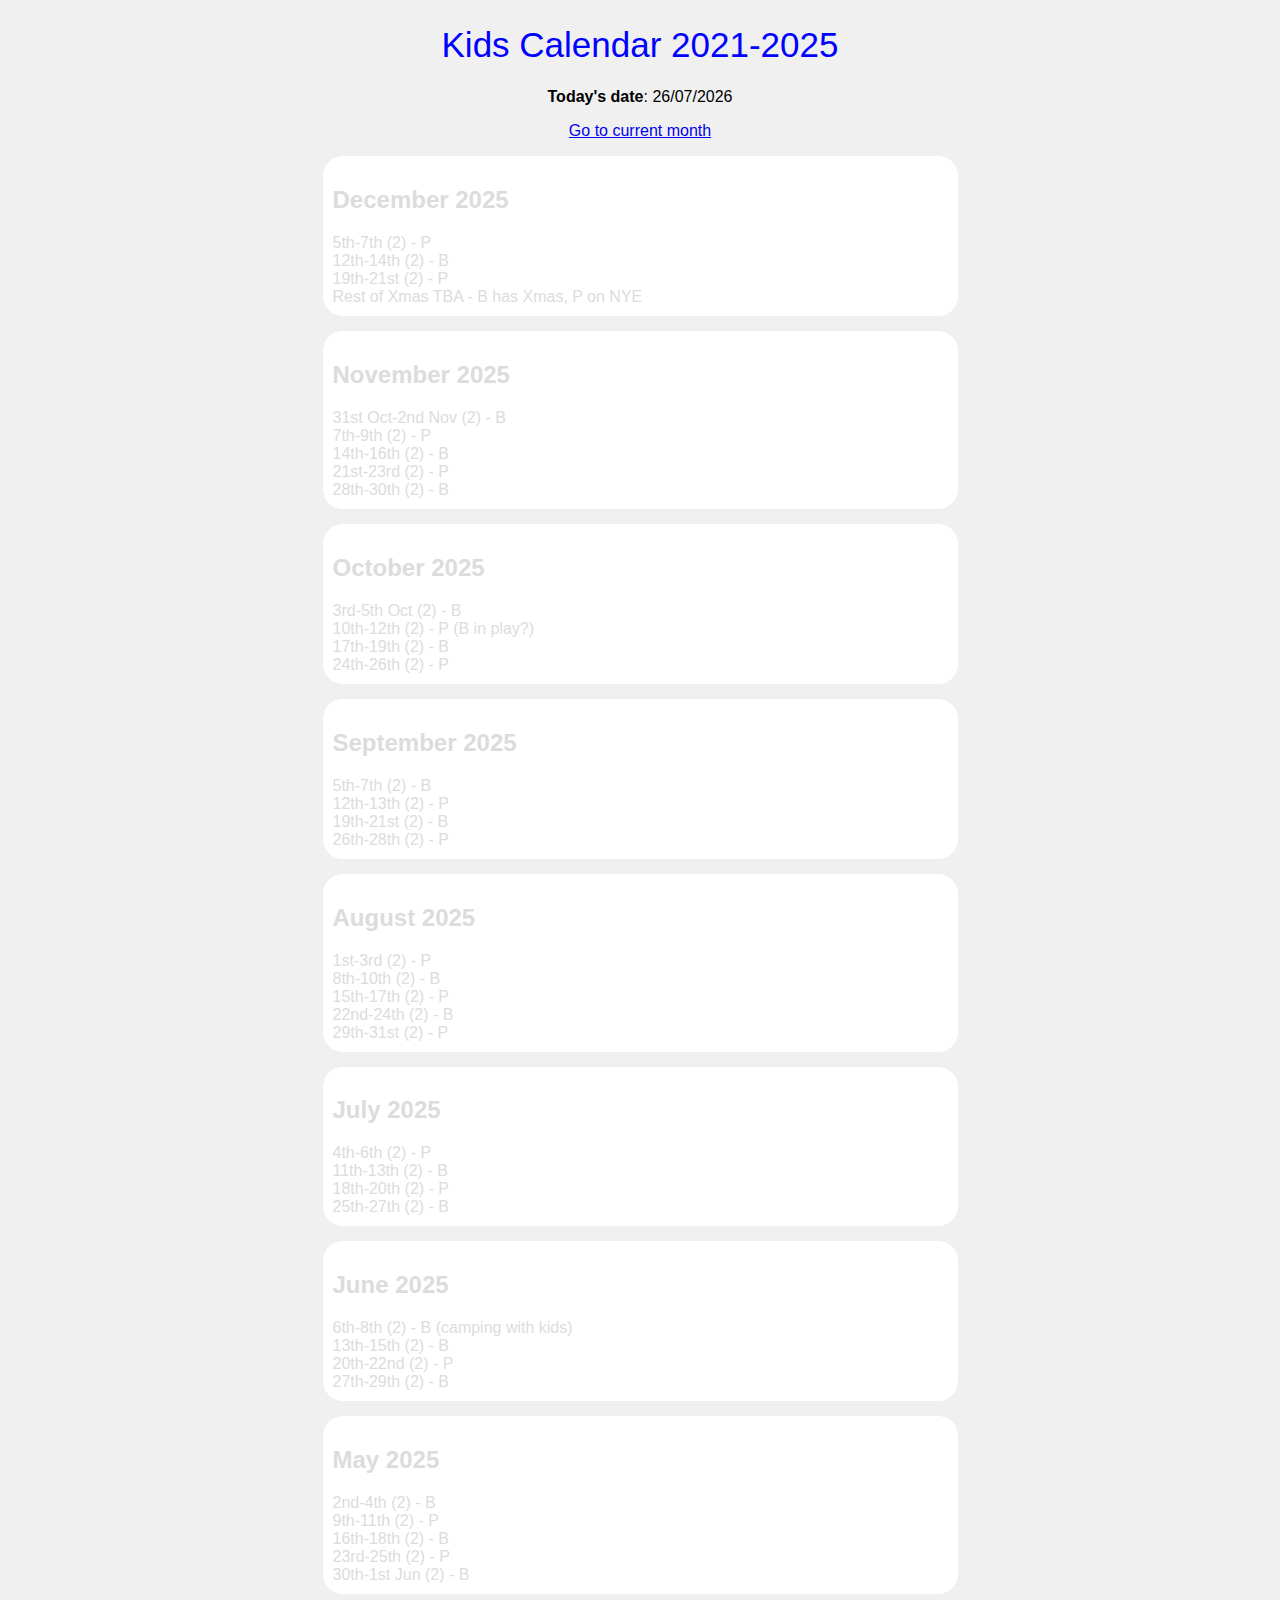
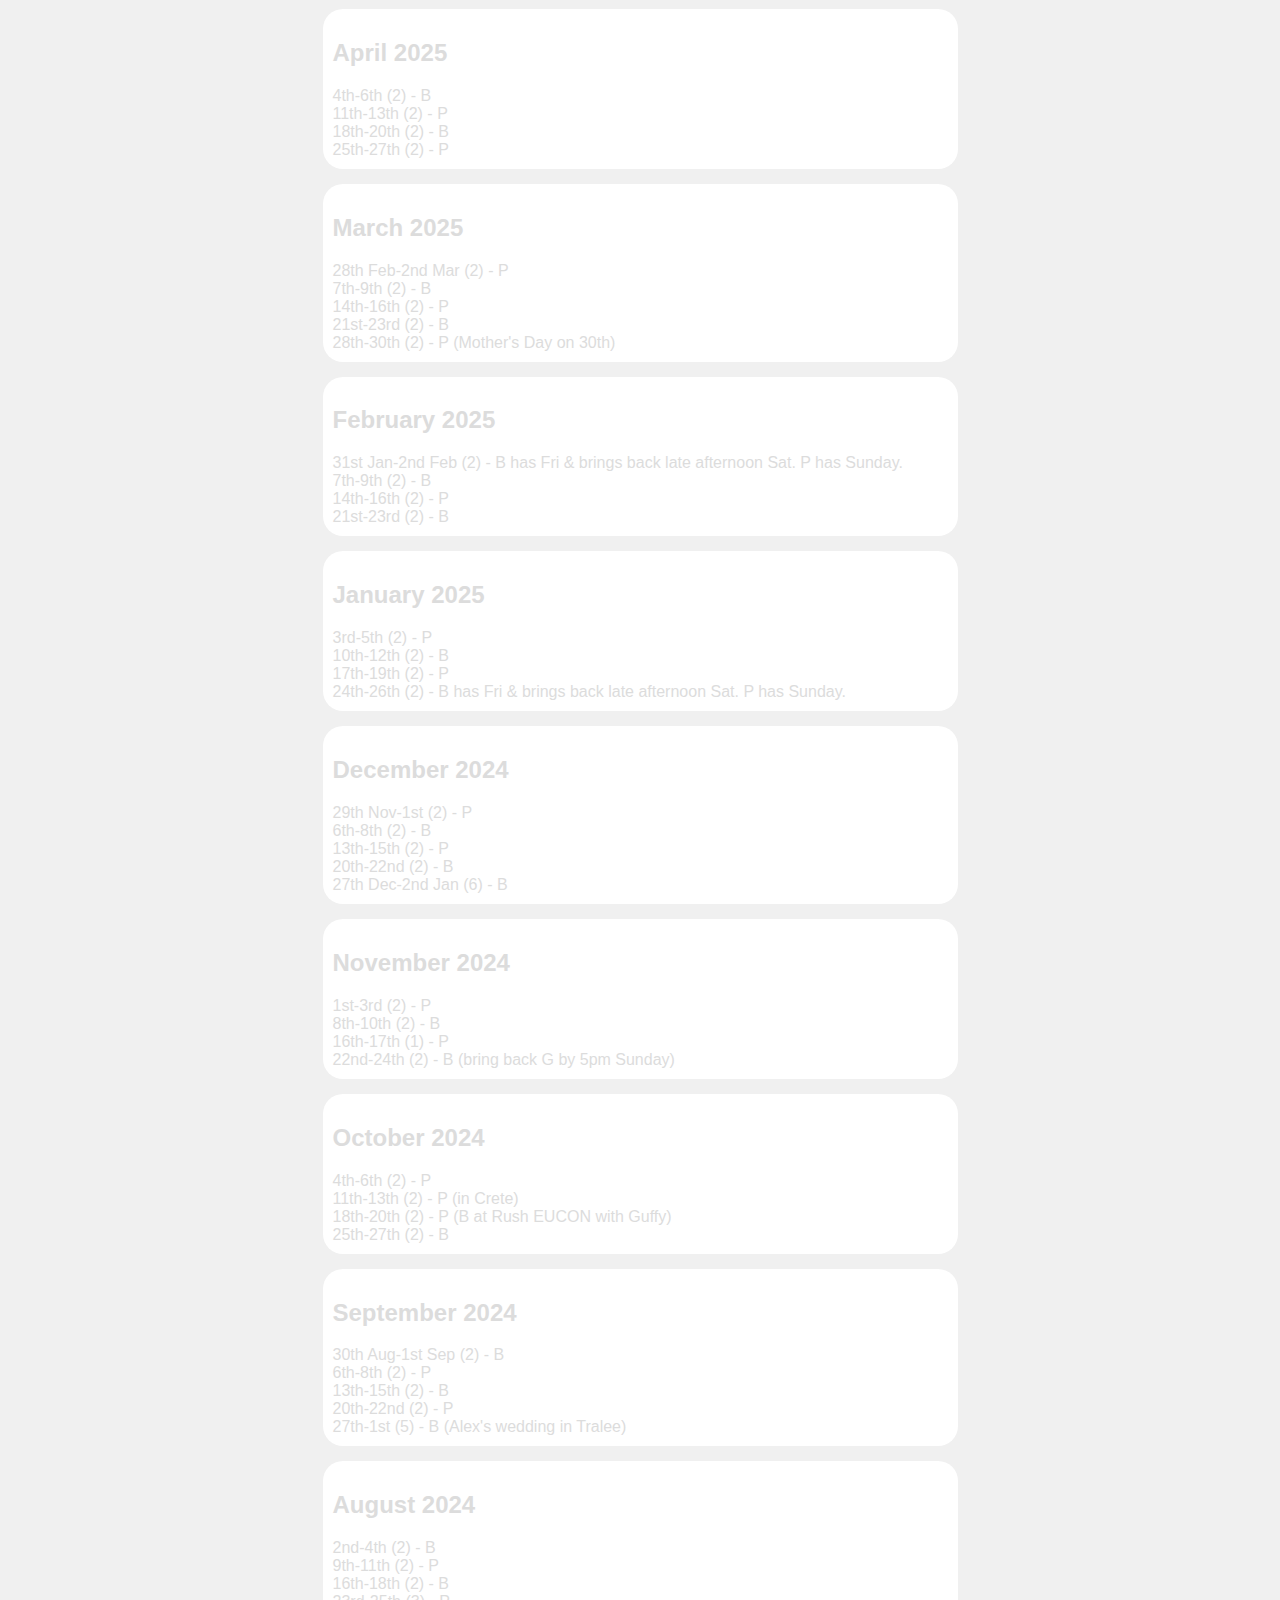
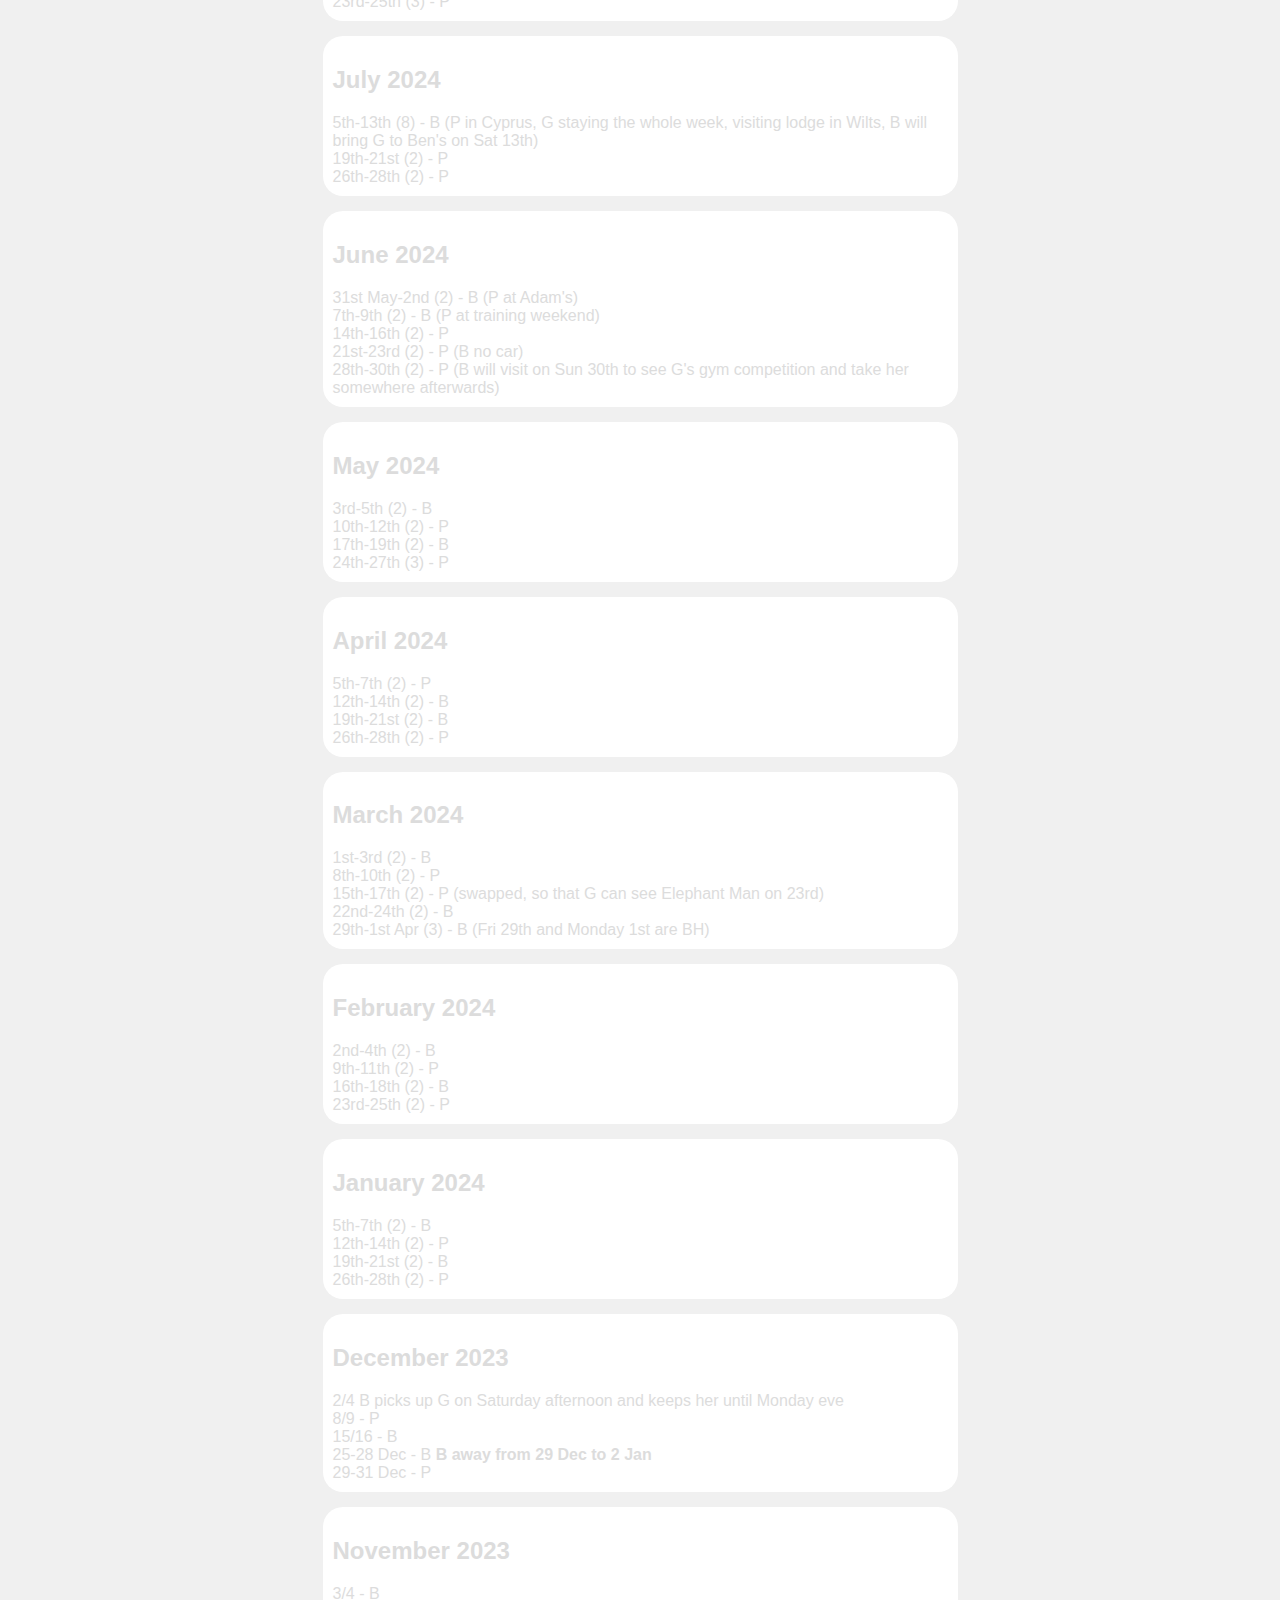
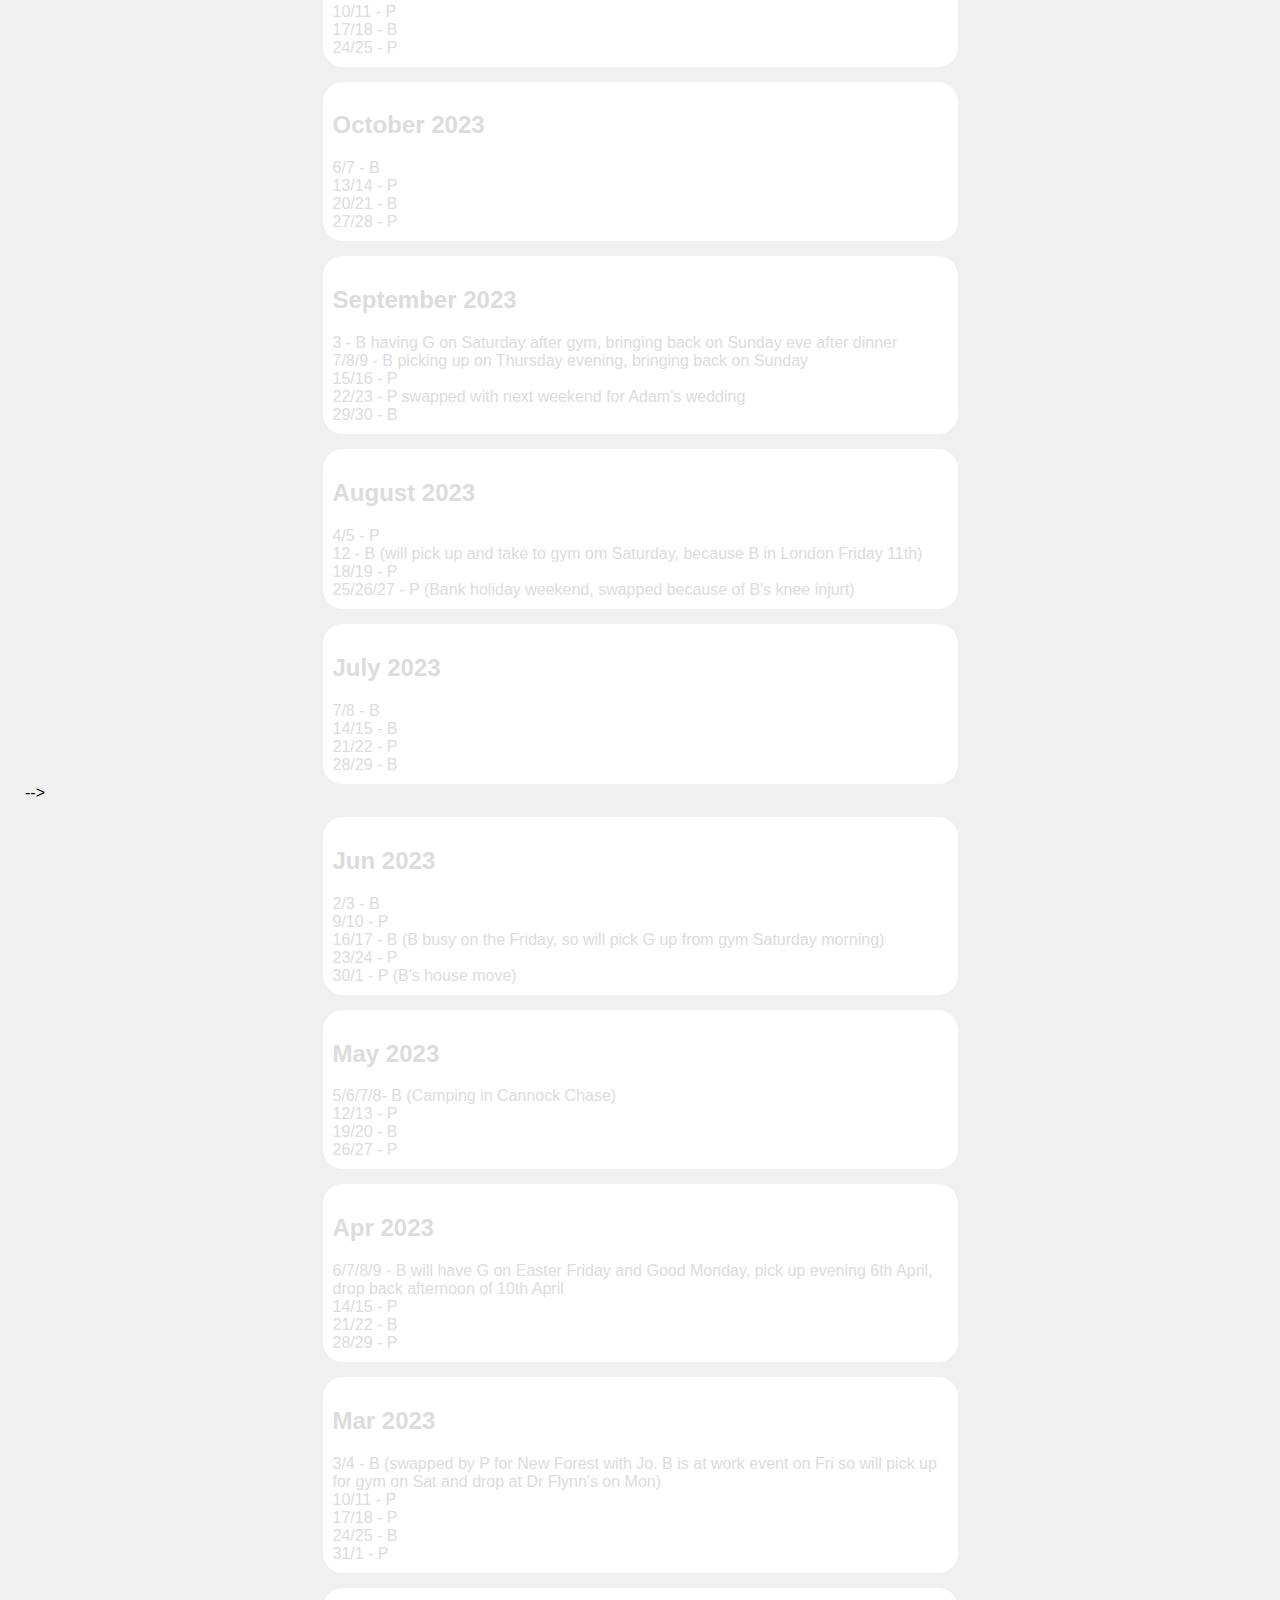
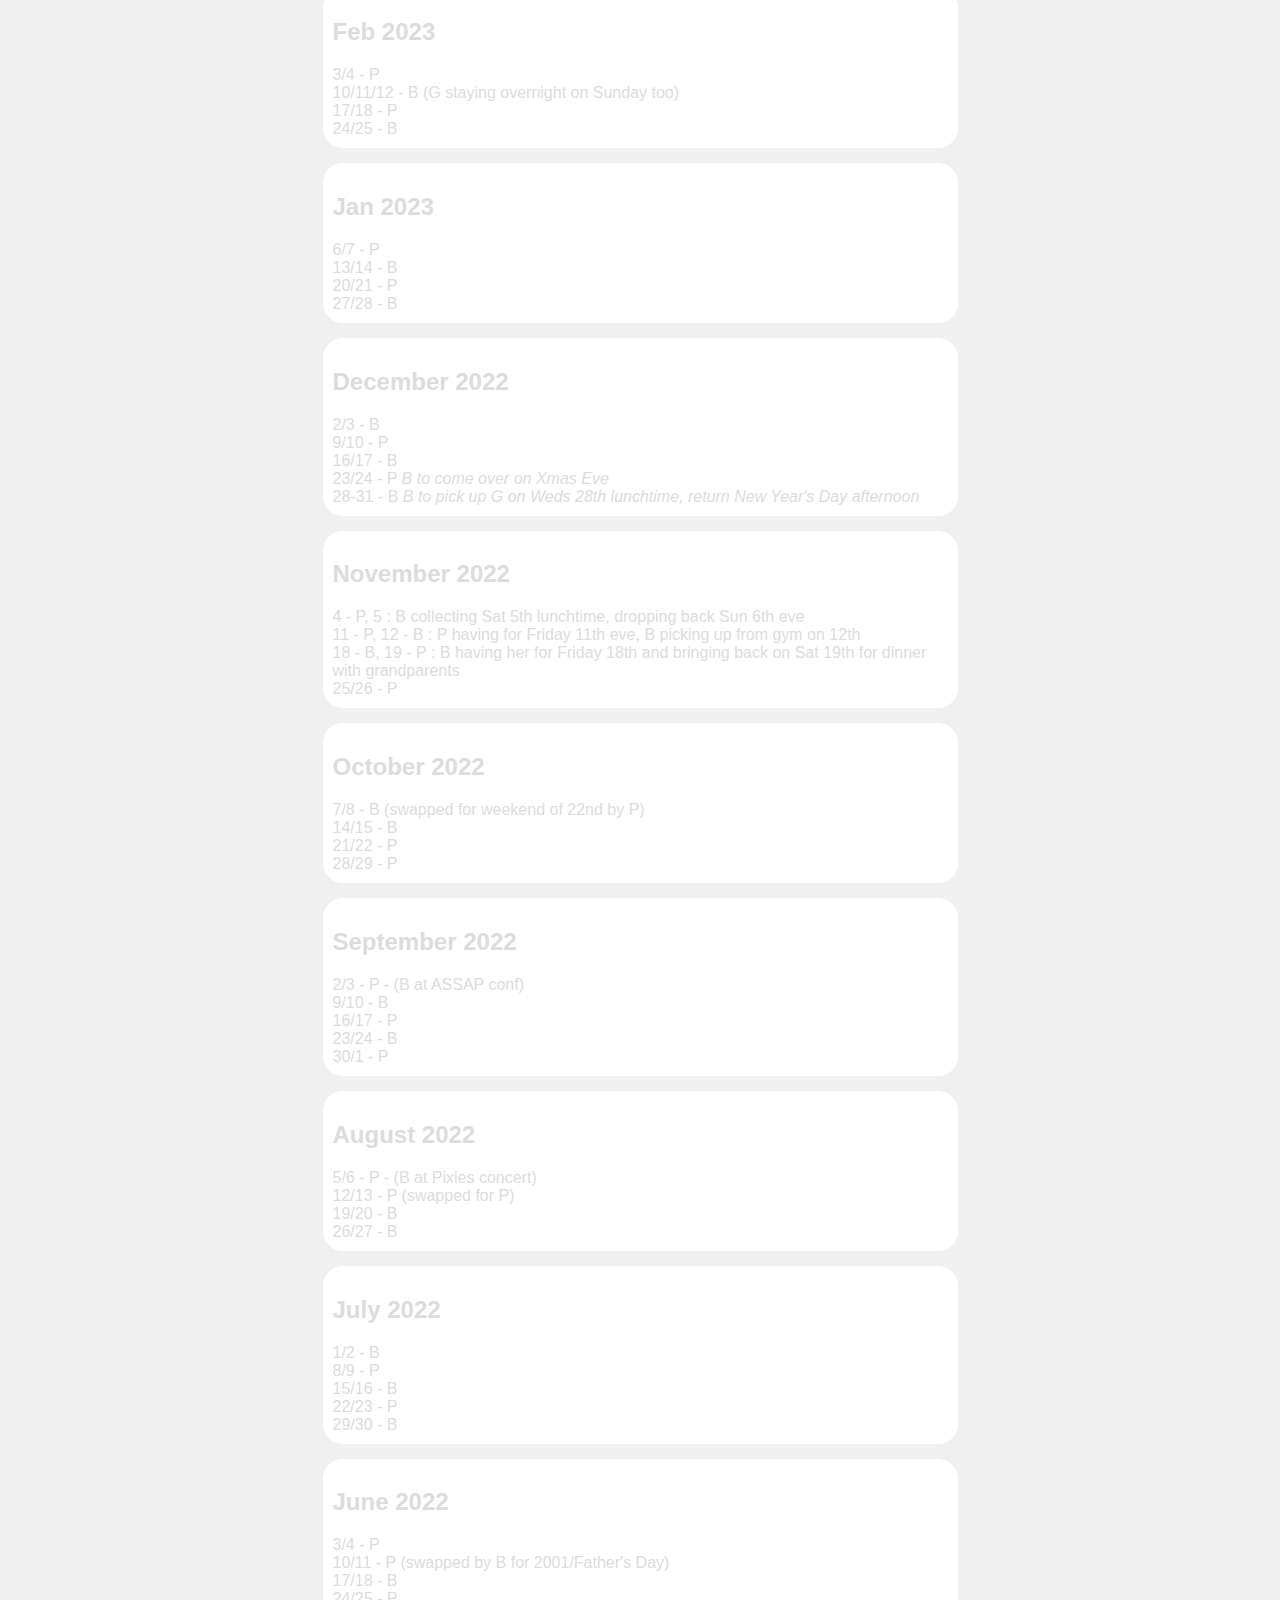
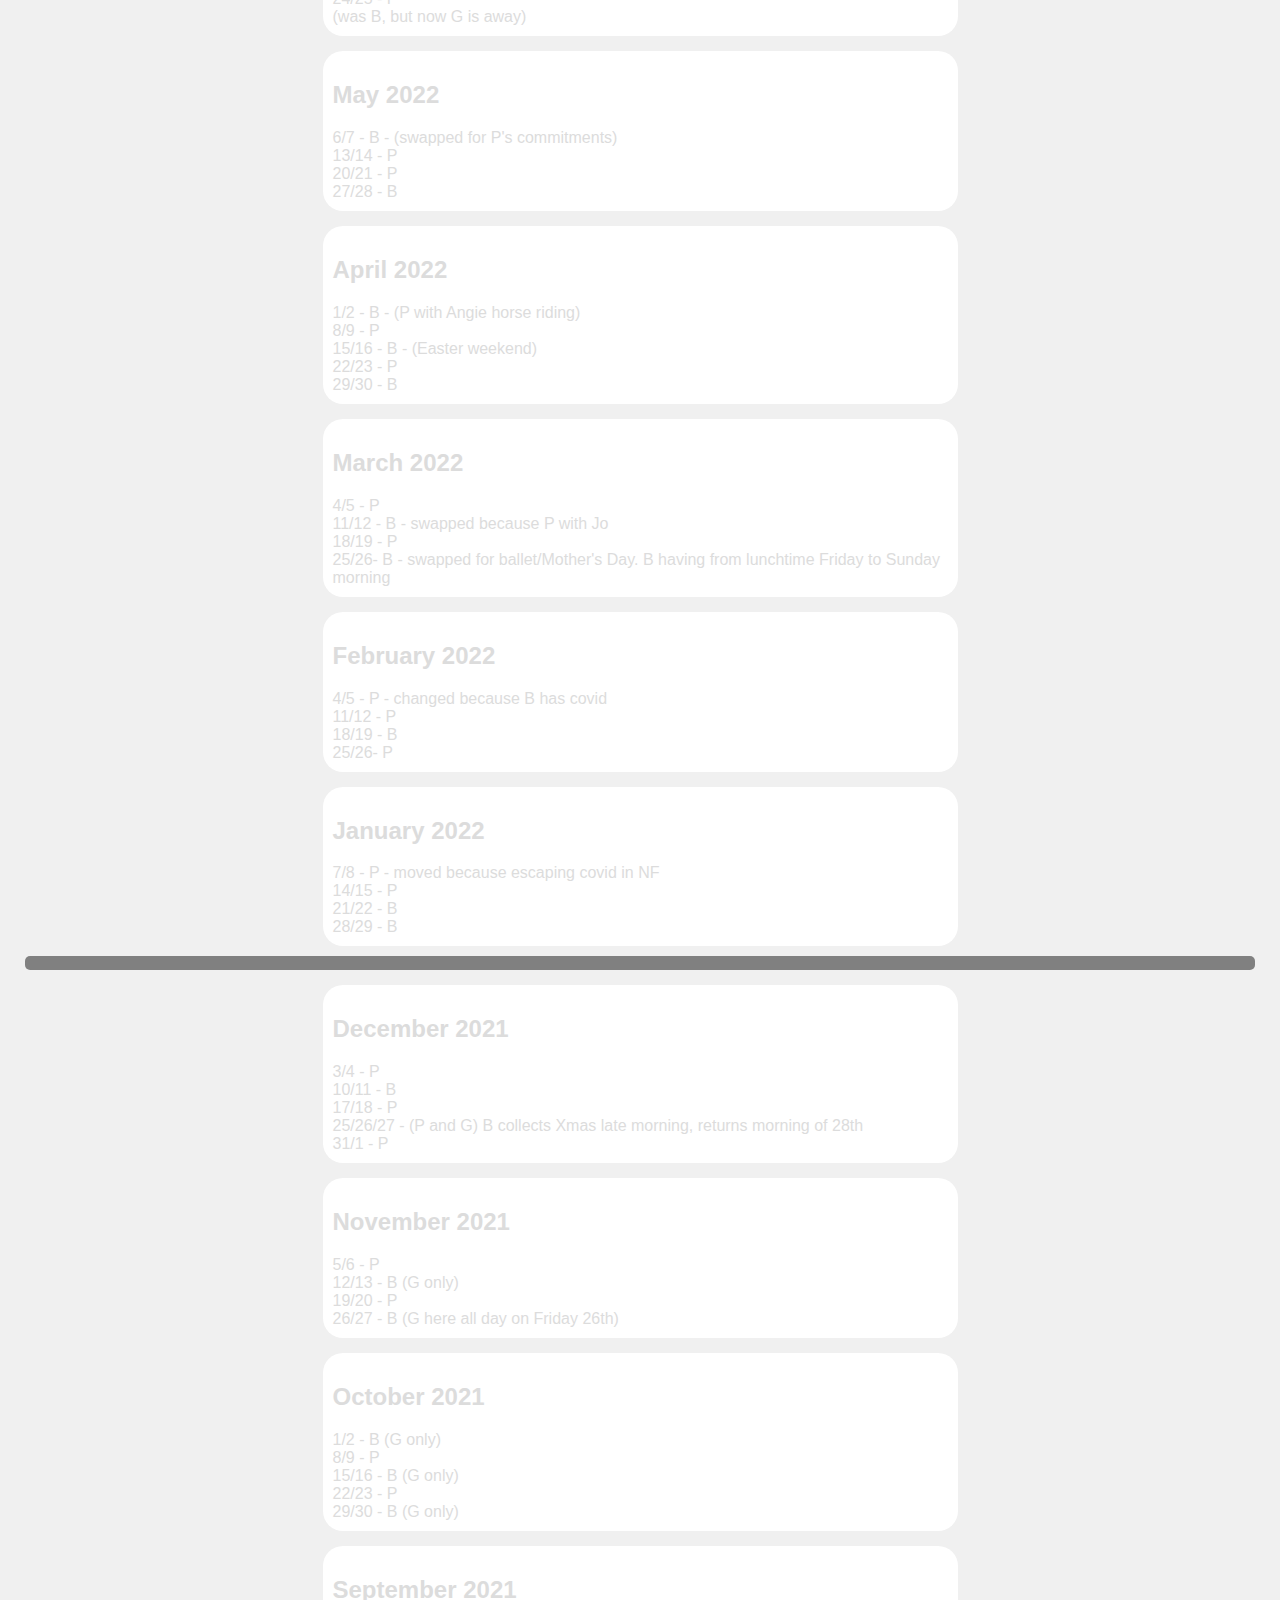
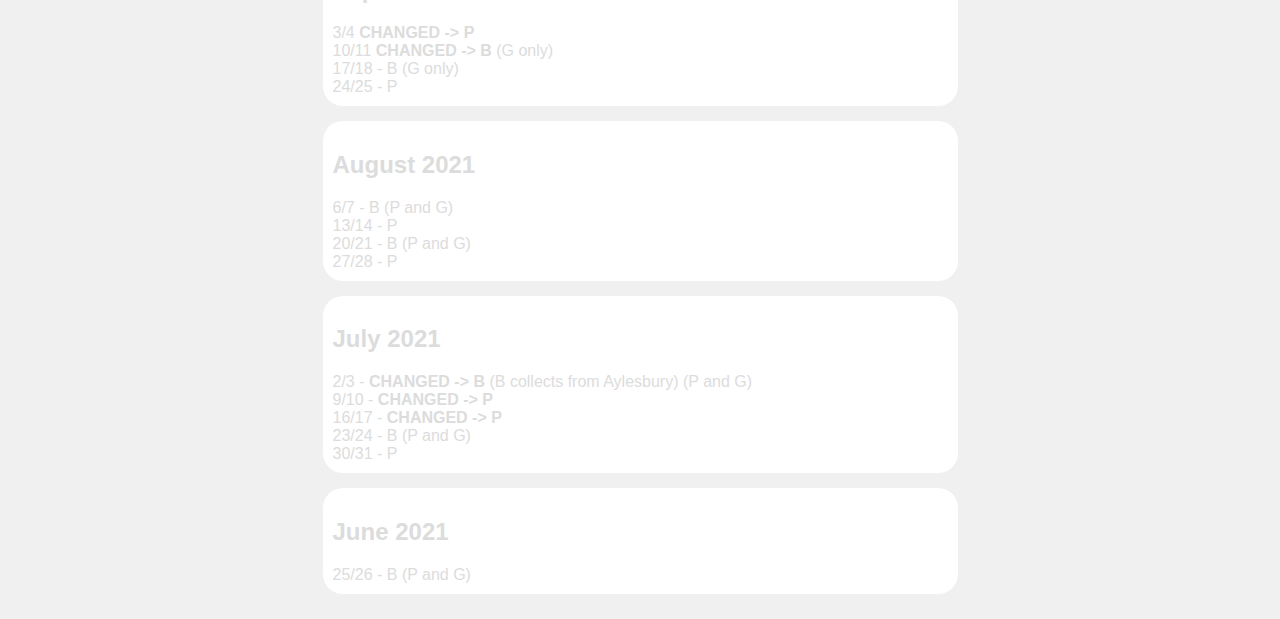
==== index.html @ b7fcb9cd "Update index.html" ====
<!DOCTYPE html>
<html lang="en" dir="ltr">
  <head>
    <meta charset="utf-8" />
    <meta name="robots" content="noindex" />
    <link rel="stylesheet" href="style.css" />
    <title>Kids Calendar 2021-2025</title>
  </head>
  <body>

    <div id="top">
      <h1 id="mainHeading">Kids Calendar 2021-2025</h1>

      <p id="currDate"></p>
  
      <p><a id="goto" href="#">Go to current month</a></p>
    </div>



    <!-- TEMPLATE
    <div id="month">
    <h2 id="YYYYMM">Month 2023</h2>
    <ul>
      <li></li>
      <li></li>
      <li></li>
      <li></li>
    </ul>
    </div>
    -->

    <div id="month">
      <h2 id="202512">December 2025</h2>
      <ul>
        <li>5th-7th (2) - P</li>
        <li>12th-14th (2) - B</li>
        <li>19th-21st (2) - P</li>
        <li>Rest of Xmas TBA - B has Xmas, P on NYE</li>
      </ul>
      </div>

    <div id="month">
      <h2 id="202511">November 2025</h2>
      <ul>
        <li>31st Oct-2nd Nov (2) - B</li>
        <li>7th-9th (2) - P</li>
        <li>14th-16th (2) - B</li>
        <li>21st-23rd (2) - P</li>
        <li>28th-30th (2) - B</li>
      </ul>
      </div>

    <div id="month">
      <h2 id="202510">October 2025</h2>
      <ul>
        <li>3rd-5th Oct (2) - B</li>
        <li>10th-12th (2) - P (B in play?)</li>
        <li>17th-19th (2) - B</li>
        <li>24th-26th (2) - P</li>
      </ul>
      </div>

    <div id="month">
      <h2 id="202509">September 2025</h2>
      <ul>
        <li>5th-7th (2) - B</li>
        <li>12th-13th (2) - P</li>
        <li>19th-21st (2) - B</li>
        <li>26th-28th (2) - P</li>
      </ul>
      </div>

    <div id="month">
      <h2 id="202508">August 2025</h2>
      <ul>
        <li>1st-3rd (2) - P</li>
        <li>8th-10th (2) - B</li>
        <li>15th-17th (2) - P</li>
        <li>22nd-24th (2) - B</li>
        <li>29th-31st (2) - P</li>
      </ul>
      </div>

    <div id="month">
      <h2 id="202507">July 2025</h2>
      <ul>
        <li>4th-6th (2) - P</li>
        <li>11th-13th (2) - B</li>
        <li>18th-20th (2) - P</li>
        <li>25th-27th (2) - B</li>
      </ul>
      </div>

    <div id="month">
      <h2 id="202506">June 2025</h2>
      <ul>
        <li>6th-8th (2) - B (camping with kids)</li>
        <li>13th-15th (2) - B</li>
        <li>20th-22nd (2) - P</li>
        <li>27th-29th (2) - B</li>
      </ul>
      </div>

    <div id="month">
      <h2 id="202505">May 2025</h2>
      <ul>
        <li>2nd-4th (2) - B</li>
        <li>9th-11th (2) - P</li>
        <li>16th-18th (2) - B</li>
        <li>23rd-25th (2) - P</li>
        <li>30th-1st Jun (2) - B</li>
      </ul>
      </div>

    <div id="month">
      <h2 id="202504">April 2025</h2>
      <ul>
        <li>4th-6th (2) - B</li>
        <li>11th-13th (2) - P</li>
        <li>18th-20th (2) - B</li>
        <li>25th-27th (2) - P</li>
      </ul>
      </div>

    <div id="month">
      <h2 id="202503">March 2025</h2>
      <ul>
        <li>28th Feb-2nd Mar (2) - P</li>
        <li>7th-9th (2) - B</li>
        <li>14th-16th (2) - P</li>
        <li>21st-23rd (2) - B</li>
        <li>28th-30th (2) - P (Mother's Day on 30th)</li>
      </ul>
      </div>

    <div id="month">
      <h2 id="202502">February 2025</h2>
      <ul>
        <li>31st Jan-2nd Feb (2) - B has Fri & brings back late afternoon Sat. P has Sunday.</li>
        <li>7th-9th (2) - B</li>
        <li>14th-16th (2) - P</li>
        <li>21st-23rd (2) - B</li>
      </ul>
      </div>

    <div id="month">
      <h2 id="202501">January 2025</h2>
      <ul>
        <li>3rd-5th (2) - P</li>
        <li>10th-12th (2) - B</li>
        <li>17th-19th (2) - P</li>
        <li>24th-26th (2) - B has Fri & brings back late afternoon Sat. P has Sunday. </li>
      </ul>
      </div>

    <div id="month">
      <h2 id="202412">December 2024</h2>
      <ul>
        <li>29th Nov-1st (2) - P</li>
        <li>6th-8th (2) - B</li>
        <li>13th-15th (2) - P</li>
        <li>20th-22nd (2) - B</li>
        <li>27th Dec-2nd Jan (6) - B</li>
      </ul>
      </div>

    <div id="month">
    <h2 id="202411">November 2024</h2>
    <ul>
      <li>1st-3rd (2) - P</li>
      <li>8th-10th (2) - B</li>
      <li>16th-17th (1) - P</li>
      <li>22nd-24th (2) - B (bring back G by 5pm Sunday)</li>
    </ul>
    </div>

    <div id="month">
      <h2 id="202410">October 2024</h2>
      <ul>
        <li>4th-6th (2) - P</li>
        <li>11th-13th (2) - P (in Crete)</li>
        <li>18th-20th (2) - P (B at Rush EUCON with Guffy)</li>
        <li>25th-27th (2) - B</li>
      </ul>
      </div>

    <div id="month">
      <h2 id="202409">September 2024</h2>
      <ul>
        <li>30th Aug-1st Sep (2) - B</li>
        <li>6th-8th (2) - P</li>
        <li>13th-15th (2) - B</li>
        <li>20th-22nd (2) - P</li>
        <li>27th-1st (5) - B (Alex's wedding in Tralee)</li>
      </ul>
      </div>

    <div id="month">
      <h2 id="202408">August 2024</h2>
      <ul>
        <li>2nd-4th (2) - B</li>
        <li>9th-11th (2) - P</li>
        <li>16th-18th (2) - B</li>
        <li>23rd-25th (3) - P</li>
      </ul>
      </div>

    <div id="month">
      <h2 id="202407">July 2024</h2>
      <ul>
        <li>5th-13th (8) - B (P in Cyprus, G staying the whole week, visiting lodge in Wilts, B will bring G to Ben's on Sat 13th)</li>
        <li>19th-21st (2) - P</li>
        <li>26th-28th (2) - P</li>
      </ul>
      </div>

    <div id="month">
      <h2 id="202406">June 2024</h2>
      <ul>
        <li>31st May-2nd (2) - B (P at Adam's)</li>
        <li>7th-9th (2) - B (P at training weekend)</li>
        <li>14th-16th (2) - P</li>
        <li>21st-23rd (2) - P (B no car)</li>
        <li>28th-30th (2) - P (B will visit on Sun 30th to see G's gym competition and take her somewhere afterwards)</li>
      </ul>
      </div>

    <div id="month">
      <h2 id="202405">May 2024</h2>
      <ul>
        <li>3rd-5th (2) - B</li>
        <li>10th-12th (2) - P</li>
        <li>17th-19th (2) - B</li>
        <li>24th-27th (3) - P</li>
      </ul>
      </div>

    <div id="month">
      <h2 id="202404">April 2024</h2>
      <ul>
        <li>5th-7th (2) - P</li>
        <li>12th-14th (2) - B</li>
        <li>19th-21st (2) - B</li>
        <li>26th-28th (2) - P</li>
      </ul>
      </div>

    <div id="month">
      <h2 id="202403">March 2024</h2>
      <ul>
        <li>1st-3rd (2) - B</li>
        <li>8th-10th (2) - P</li>
        <li>15th-17th (2) - P (swapped, so that G can see Elephant Man on 23rd)</li>
        <li>22nd-24th (2) - B </li>
        <li>29th-1st Apr (3) - B (Fri 29th and Monday 1st are BH)</li>
      </ul>
      </div>

    <div id="month">
      <h2 id="202402">February 2024</h2>
      <ul>
        <li>2nd-4th (2) - B</li>
        <li>9th-11th (2) - P</li>
        <li>16th-18th (2) - B</li>
        <li>23rd-25th (2) - P</li>
      </ul>
      </div>

    <div id="month">
      <h2 id="202401">January 2024</h2>
      <ul>
        <li>5th-7th (2) - B</li>
        <li>12th-14th (2) - P</li>
        <li>19th-21st (2) - B</li>
        <li>26th-28th (2) - P</li>
      </ul>
      </div>

    <div id="month">
      <h2 id="202312">December 2023</h2>
      <ul>
        <li>2/4 B picks up G on Saturday afternoon and keeps her until Monday eve</li>
        <li>8/9 - P</li>
        <li>15/16 - B</li>
        <li>25-28 Dec - B <strong>B away from 29 Dec to 2 Jan</strong></li>
        <li>29-31 Dec - P</li>
      </ul>
      </div>

    <div id="month">
      <h2 id="202311">November 2023</h2>
      <ul>
        <li>3/4 - B</li>
        <li>10/11 - P</li>
        <li>17/18 - B</li>
        <li>24/25 - P</li>
      </ul>
      </div>

    <div id="month">
      <h2 id="202310">October 2023</h2>
      <ul>
        <li>6/7 - B</li>
        <li>13/14 - P</li>
        <li>20/21 - B</li>
        <li>27/28 - P</li>
      </ul>
      </div>

    <div id="month">
      <h2 id="202309">September 2023</h2>
      <ul>
        <li>3 - B having G on Saturday after gym, bringing back on Sunday eve after dinner</li>
        <li>7/8/9 - B picking up on Thursday evening, bringing back on Sunday</li>
        <li>15/16 - P</li>
        <li>22/23 - P swapped with next weekend for Adam's wedding</li>
        <li>29/30 - B </li>
      </ul>
      </div>

    <div id="month">
      <h2 id="202308">August 2023</h2>
      <ul>
        <li>4/5 - P</li>
        <li>12 - B (will pick up and take to gym om Saturday, because B in London Friday 11th)</li>
        <li>18/19 - P</li>
        <li>25/26/27 - P (Bank holiday weekend, swapped because of B's knee injurt)</li>
      </ul>
      </div>

    <div id="month">
    <h2 id="202307">July 2023</h2>
    <ul>
      <li>7/8 - B</li>
      <li>14/15 - B</li>
      <li>21/22 - P</li>
      <li>28/29 - B</li>
    </ul>
    </div>
    -->

    <div id="month">
      <h2 id="202306">Jun 2023</h2>
      <ul>
        <li>2/3 - B</li>
        <li>9/10 - P</li>
        <li>16/17 - B (B busy on the Friday, so will pick G up from gym Saturday morning)</li>
        <li>23/24 - P</li>
        <li>30/1 - P (B's house move)</li>
      </ul>
    </div> 

    <div id="month">
      <h2 id="202305">May 2023</h2>
      <ul>
        <li>5/6/7/8- B (Camping in Cannock Chase)</li>
        <li>12/13 - P</li>
        <li>19/20 - B</li>
        <li>26/27 - P</li>
      </ul>
    </div> 

    <div id="month">
      <h2 id="202304">Apr 2023</h2>
      <ul>
        <li>6/7/8/9 - B will have G on Easter Friday and Good Monday, pick up evening 6th April, drop back afternoon of 10th April</li>
        <li>14/15 - P</li>
        <li>21/22 - B</li>
        <li>28/29 - P</li>
      </ul>
    </div> 

    <div id="month">
      <h2 id="202303">Mar 2023</h2>
      <ul>
        <li>3/4 - B (swapped by P for New Forest with Jo. B is at work event on Fri so will pick up for gym on Sat and drop at Dr Flynn's on Mon)</li>
        <li>10/11 - P</li>
        <li>17/18 - P</li>
        <li>24/25 - B</li>
        <li>31/1 - P</li>
      </ul>
    </div> 

    <div id="month">
      <h2 id="202302">Feb 2023</h2>
      <ul>
        <li>3/4 - P</li>
        <li>10/11/12 - B (G staying overnight on Sunday too)</li> 
        <li>17/18 - P</li> 
        <li>24/25 - B</li>
      </ul>
    </div> 

    <div id="month">
      <h2 id="202301">Jan 2023</h2>
      <ul>
        <li>6/7 - P</li>
        <li>13/14 - B</li>
        <li>20/21 - P</li>
        <li>27/28 - B</li>
      </ul>
    </div>   

    <div id="month">
      <h2 id="202212">December 2022</h2>
      <ul>
        <li>2/3 - B</li>
        <li>9/10 - P</li>
        <li>16/17 - B</li>
        <li>23/24 - P <em>B to come over on Xmas Eve</em></li>
        <li>28-31 - B <em>B to pick up G on Weds 28th lunchtime, return New Year's Day afternoon</em></li>
      </ul>
    </div>   

    <div id="month">
      <h2 id="202211">November 2022</h2>
      <ul>
        <li>4 - P, 5 : B collecting Sat 5th lunchtime, dropping back Sun 6th eve</li>
        <li>11 - P, 12 - B : P having for Friday 11th eve, B picking up from gym on 12th</li>
        <li>18 - B, 19 - P : B having her for Friday 18th and bringing back on Sat 19th for dinner with grandparents</li>
        <li>25/26 - P</li>
      </ul>
    </div>        

    <div id="month">
      <h2 id="202210">October 2022</h2>
      <ul>
        <li>7/8 - B (swapped for weekend of 22nd by P)</li> 
        <li>14/15 - B</li>
        <li>21/22 - P</li>
        <li>28/29 - P</li>
      </ul>
    </div>       

    <div id="month">
      <h2 id="202209">September 2022</h2>
      <ul>
        <li>2/3 - P - (B at ASSAP conf)</li>
        <li>9/10 - B</li>
        <li>16/17 - P</li>
        <li>23/24 - B</li>
        <li>30/1 - P</li>
      </ul>
    </div>    

    <div id="month">
      <h2 id="202208">August 2022</h2>
      <ul>
        <li>5/6 - P - (B at Pixies concert)</li>
        <li>12/13 - P (swapped for P)</li>
        <li>19/20 - B</li>
        <li>26/27 - B</li>
      </ul>
    </div>    

    <div id="month">
      <h2 id="202207">July 2022</h2>
      <ul>
        <li>1/2 - B</li>
        <li>8/9 - P</li>
        <li>15/16 - B</li>
        <li>22/23 - P</li>
        <li>29/30 - B</li>
      </ul>
    </div>

    <div id="month">
    <h2 id="202206">June 2022</h2>
    <ul>
      <li>3/4 - P</li>
      <li>10/11 - P (swapped by B for 2001/Father's Day)</li>
      <li>17/18 - B</li>
      <li>24/25 - P</li>(was B, but now G is away)
    </ul>
    </div>

    <div id="month" >
    <h2 id="202205">May 2022</h2>
    <ul>
      <li>6/7 - B - (swapped for P's commitments)</li>
      <li>13/14 - P</li>
      <li>20/21 - P</li>
      <li>27/28 - B</li>
    </ul>   
    </div> 

    <div id="month">
    <h2 id="202204">April 2022</h2>
    <ul>
      <li>1/2 - B - (P with Angie horse riding)</li>
      <li>8/9 - P</li>
      <li>15/16 - B - (Easter weekend)</li>
      <li>22/23 - P</li>
      <li>29/30 - B</li>
    </ul>    
    </div>

    <div id="month">
    <h2 id="202203">March 2022</h2>
    <ul>
      <li>4/5 - P</li>
      <li>11/12 - B - swapped because P with Jo</li>
      <li>18/19 - P</li>
      <li>25/26- B - swapped for ballet/Mother's Day. B having from lunchtime Friday to Sunday morning</li>
    </ul>
    </div>

    <div id="month">
    <h2 id="202202">February 2022</h2>
    <ul>
      <li>4/5 - P - changed because B has covid</li>
      <li>11/12 - P</li>
      <li>18/19 - B</li>
      <li>25/26- P</li>
    </ul>
    </div>


    <div id="month">
    <h2 id="202201">January 2022</h2>
    <ul>
      <li>7/8 - P - moved because escaping covid in NF</li>
      <li>14/15 - P</li>
      <li>21/22 - B</li>
      <li>28/29 - B</li>
    </ul>
    </div>

    <hr/>

    <div id="month">
    <h2 id="202112">December 2021</h2>
    <ul>
      <li>3/4 - P</li>
      <li>10/11 - B</li>
      <li>17/18 - P</li>
      <li>
        25/26/27 - (P and G) B collects Xmas late morning, returns morning of
        28th
      </li>
      <li>31/1 - P</li>
    </ul>
    </div>

    <div id="month">
    <h2 id="202111">November 2021</h2>
    <ul>
      <li>5/6 - P</li>
      <li>12/13 - B (G only)</li>
      <li>19/20 - P</li>
      <li>26/27 - B (G here all day on Friday 26th)</li>
    </ul>
    </div>

    <div id="month">
    <h2 id="202110">October 2021</h2>
    <ul>
      <li>1/2 - B (G only)</li>
      <li>8/9 - P</li>
      <li>15/16 - B (G only)</li>
      <li>22/23 - P</li>
      <li>29/30 - B (G only)</li>
    </ul>
    </div>

    <div id="month">
    <h2 id="202109"">September 2021</h2>
    <ul>
      <li>3/4 <strong>CHANGED -> P </strong></li>
      <li>10/11 <strong>CHANGED -> B </strong>(G only)</li>
      <li>17/18 - B (G only)</li>
      <li>24/25 - P</li>
    </ul>
    </div>

    <div id="month">
    <h2 id="202108">August 2021</h2>
    <ul>
      <li>6/7 - B (P and G)</li>
      <li>13/14 - P</li>
      <li>20/21 - B (P and G)</li>
      <li>27/28 - P</li>
    </ul>
    </div>

    <div id="month">
    <h2 id="202107">July 2021</h2>
    <ul>
      <li>
        2/3 - <strong>CHANGED -> B</strong> (B collects from Aylesbury) (P and
        G)
      </li>
      <li>9/10 - <strong>CHANGED -> P</strong></li>
      <li>16/17 - <strong>CHANGED -> P</strong></li>
      <li>23/24 - B (P and G)</li>
      <li>30/31 - P</li>
    </ul>
    </div>

    <div id="month">
    <h2 id="202106">June 2021</h2>
    <ul>
      <li>25/26 - B (P and G)</li>
    </ul>
  </div>

    <script>
      const n = new Date();
      const y = n.getFullYear();
      const m = String(n.getMonth() + 1).padStart(2, '0');

      const d = n.getDate();
      document.getElementById("currDate").innerHTML = `<strong>Today's date</strong>: ${d}/${m}/${y}`;
      //document.getElementById("mainHeading").innerHTML = `Kids Calendar 2021-${y}`;
      const currMonth = `${y}${m}`

      const gotoLink = document.getElementById("goto").href=`#${currMonth}`
      console.log(gotoLink)

      let allMonths = []

      let elements = document.querySelectorAll('h2');
      for (let elem of elements) {
        allMonths.push(parseInt(elem.id))
      }

      console.dir(allMonths)
      console.log(currMonth)

      for (let month of allMonths) {
        const monthDiv = document.getElementById(month).parentElement

        if(month === parseInt(currMonth)) {
          monthDiv.className = "current"
        }
        else if(month < parseInt(currMonth)) {         
          monthDiv.className = "past"
        } else {
          const monthDiv = document.getElementById(month).parentElement
          monthDiv.className = "future"          
        }
      }

      //console.dir(allMonths)
    </script>
  </body>
</html>
---- style.css ----
/* Applies to the entire body of the HTML document (except where overridden by more specific
selectors). */
body {
  margin: 25px;
  background-color: rgb(240, 240, 240);
  font-family: arial, sans-serif;
  font-size: 16px;
}

h1 {
  font-size: 35px;
  font-weight: normal;
  margin-top: 5px;
  color: blue;
}

h2 {
  color: inherit;
}

ul {
  list-style-type: none;
  margin: 0;
  padding: 0;
  color: inherit;
}

ul > li {
  color: inherit;
}

#top {
  text-align: center;
}

#month {
  margin: auto;
  padding: 10px;
  background: #fff;
  width: 50%;
  height: 100%;
  border-radius: 20px;
  margin-top: 15px;
}

/* Applies to all elements with <... class="someclass"> specified. */
.past {
  color: gainsboro;
}

.future {
  color: grey;
}

.current {
  color: blue;
  border: solid blue;
}

hr {
  border: 7px solid gray;
  border-radius: 5px;
  margin-top: 10px;
}
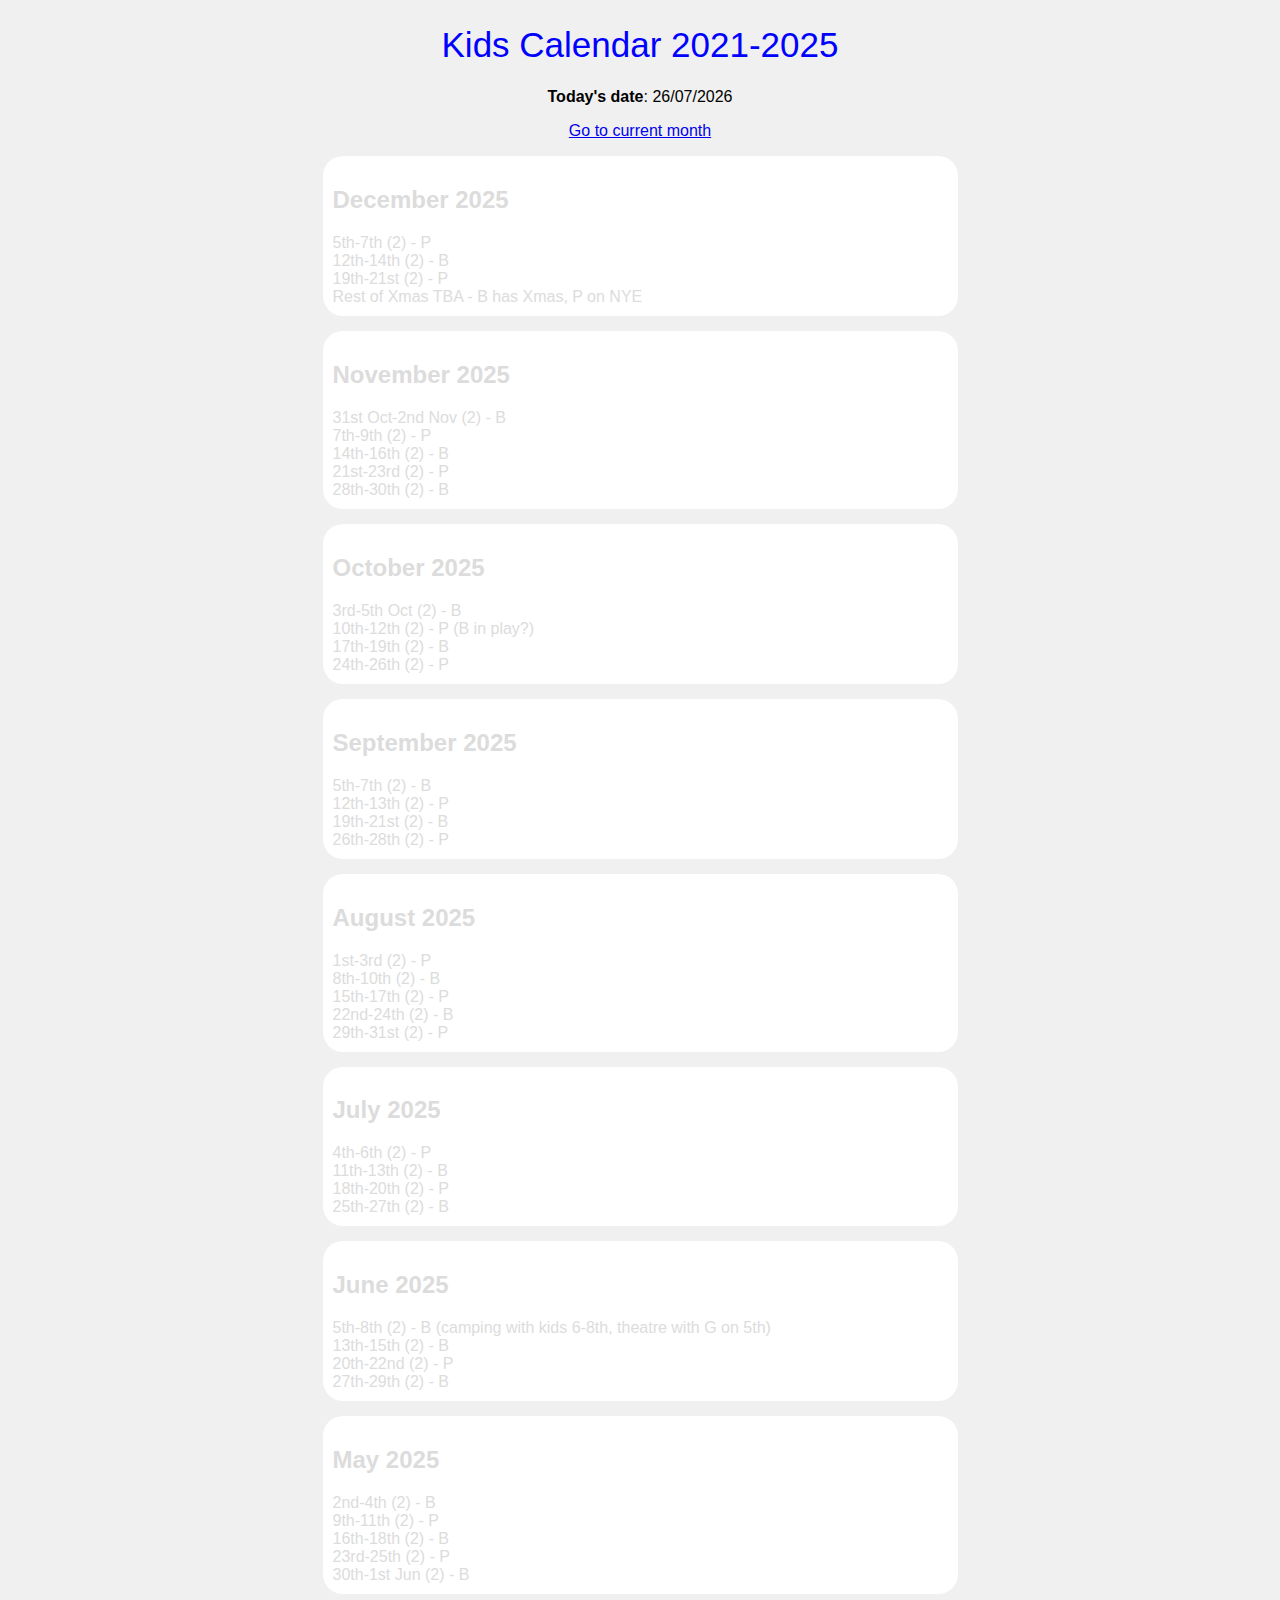
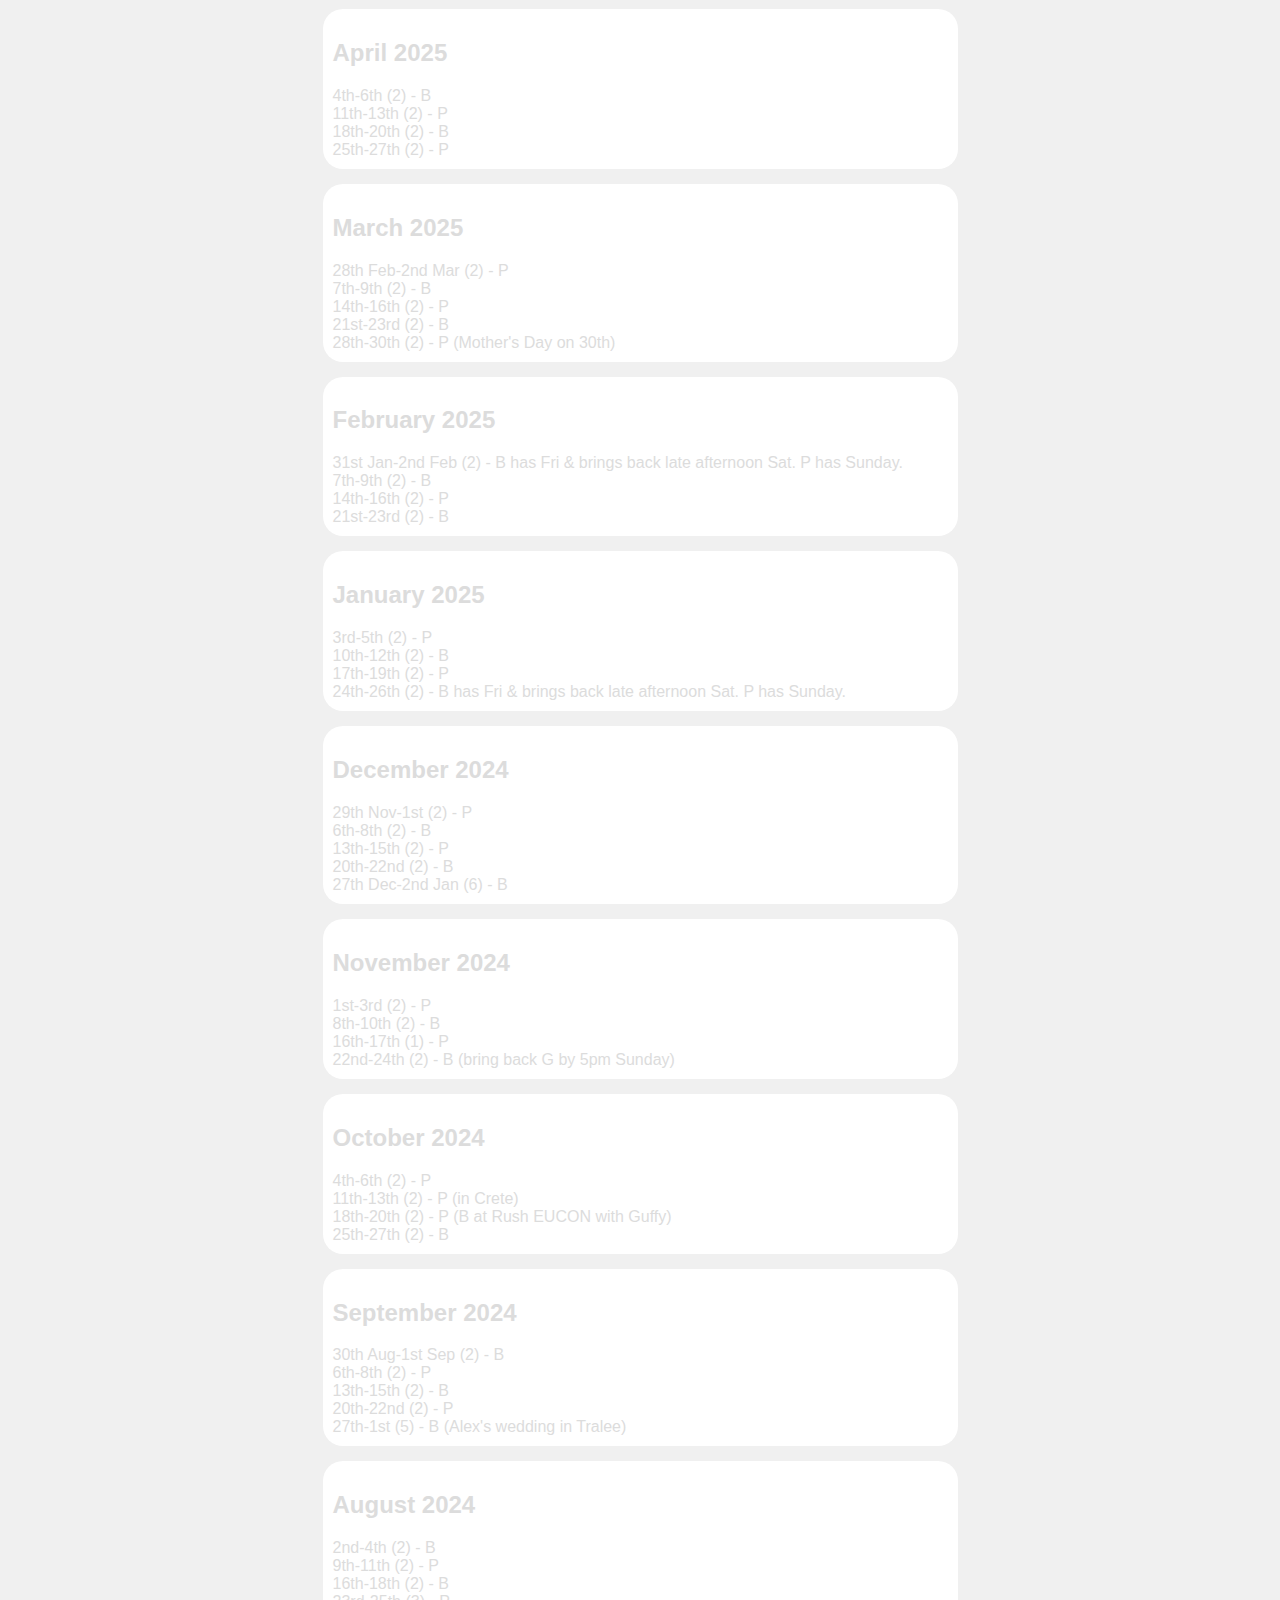
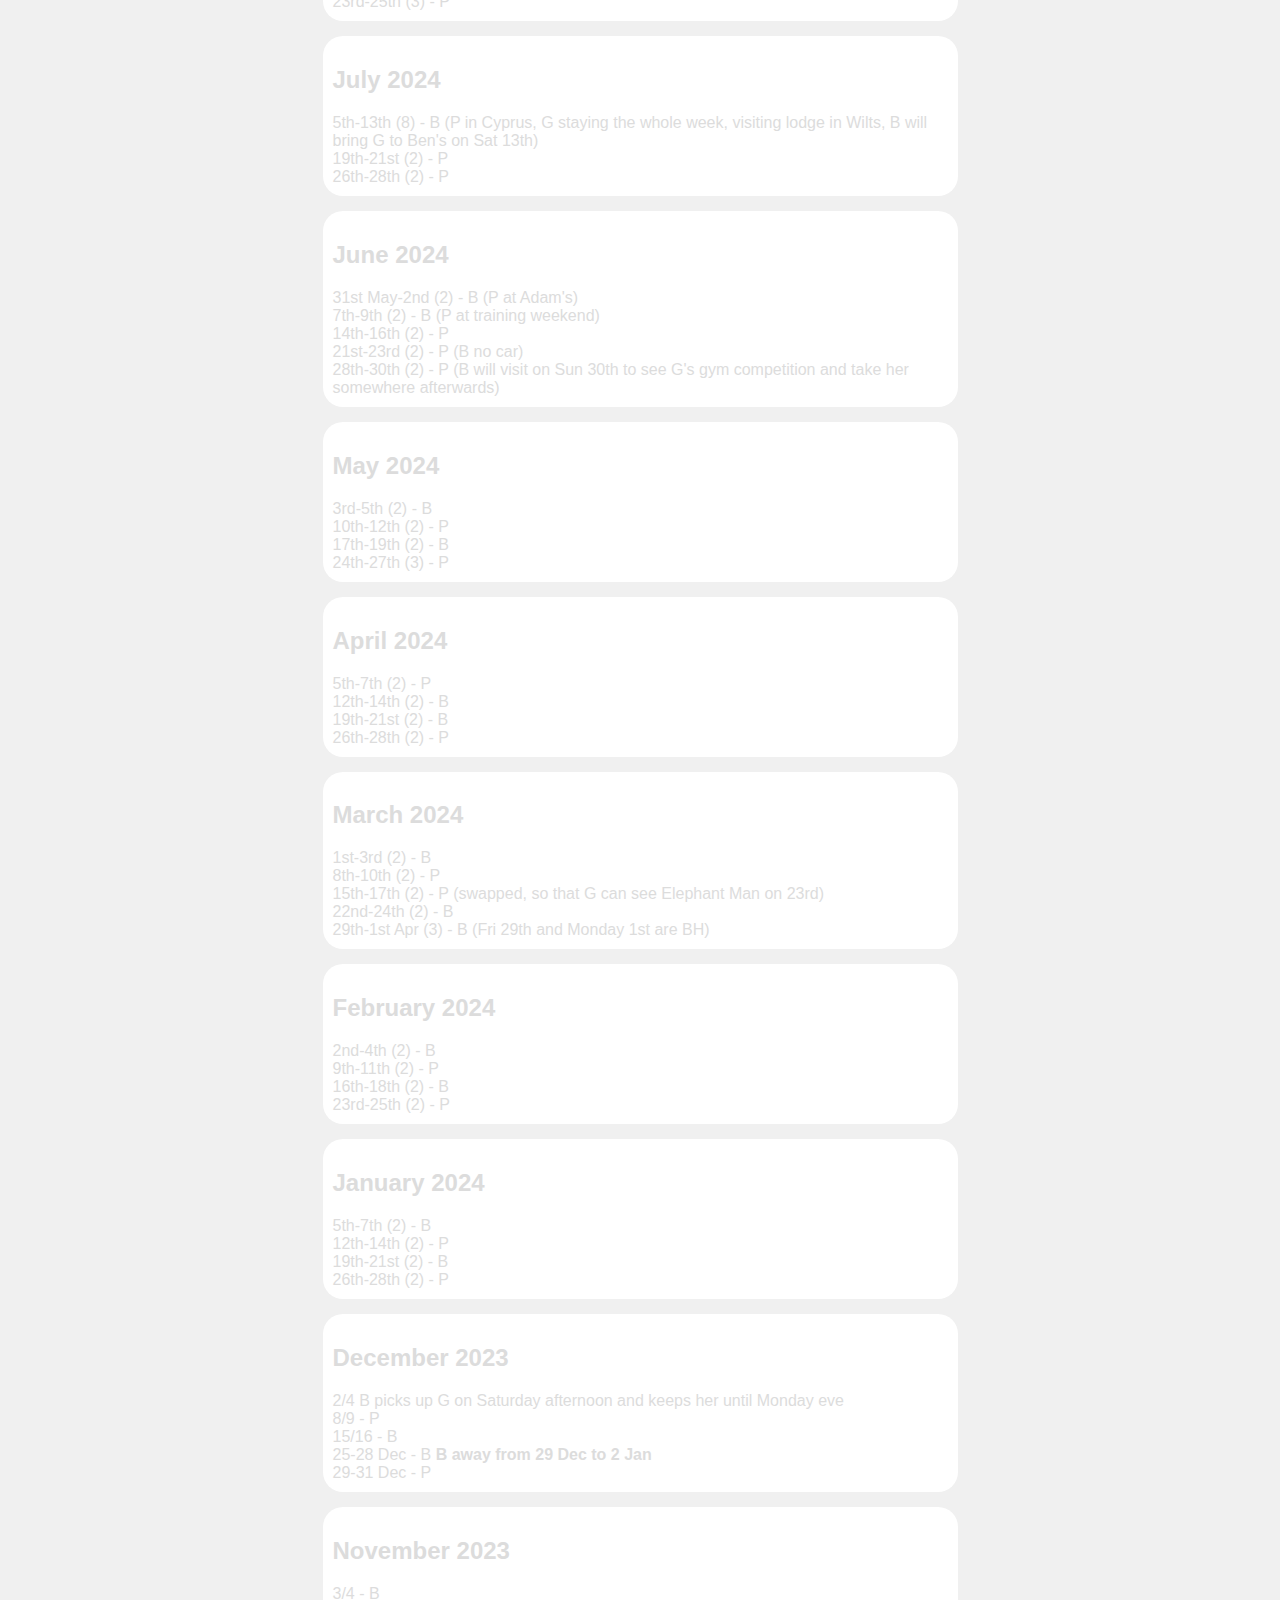
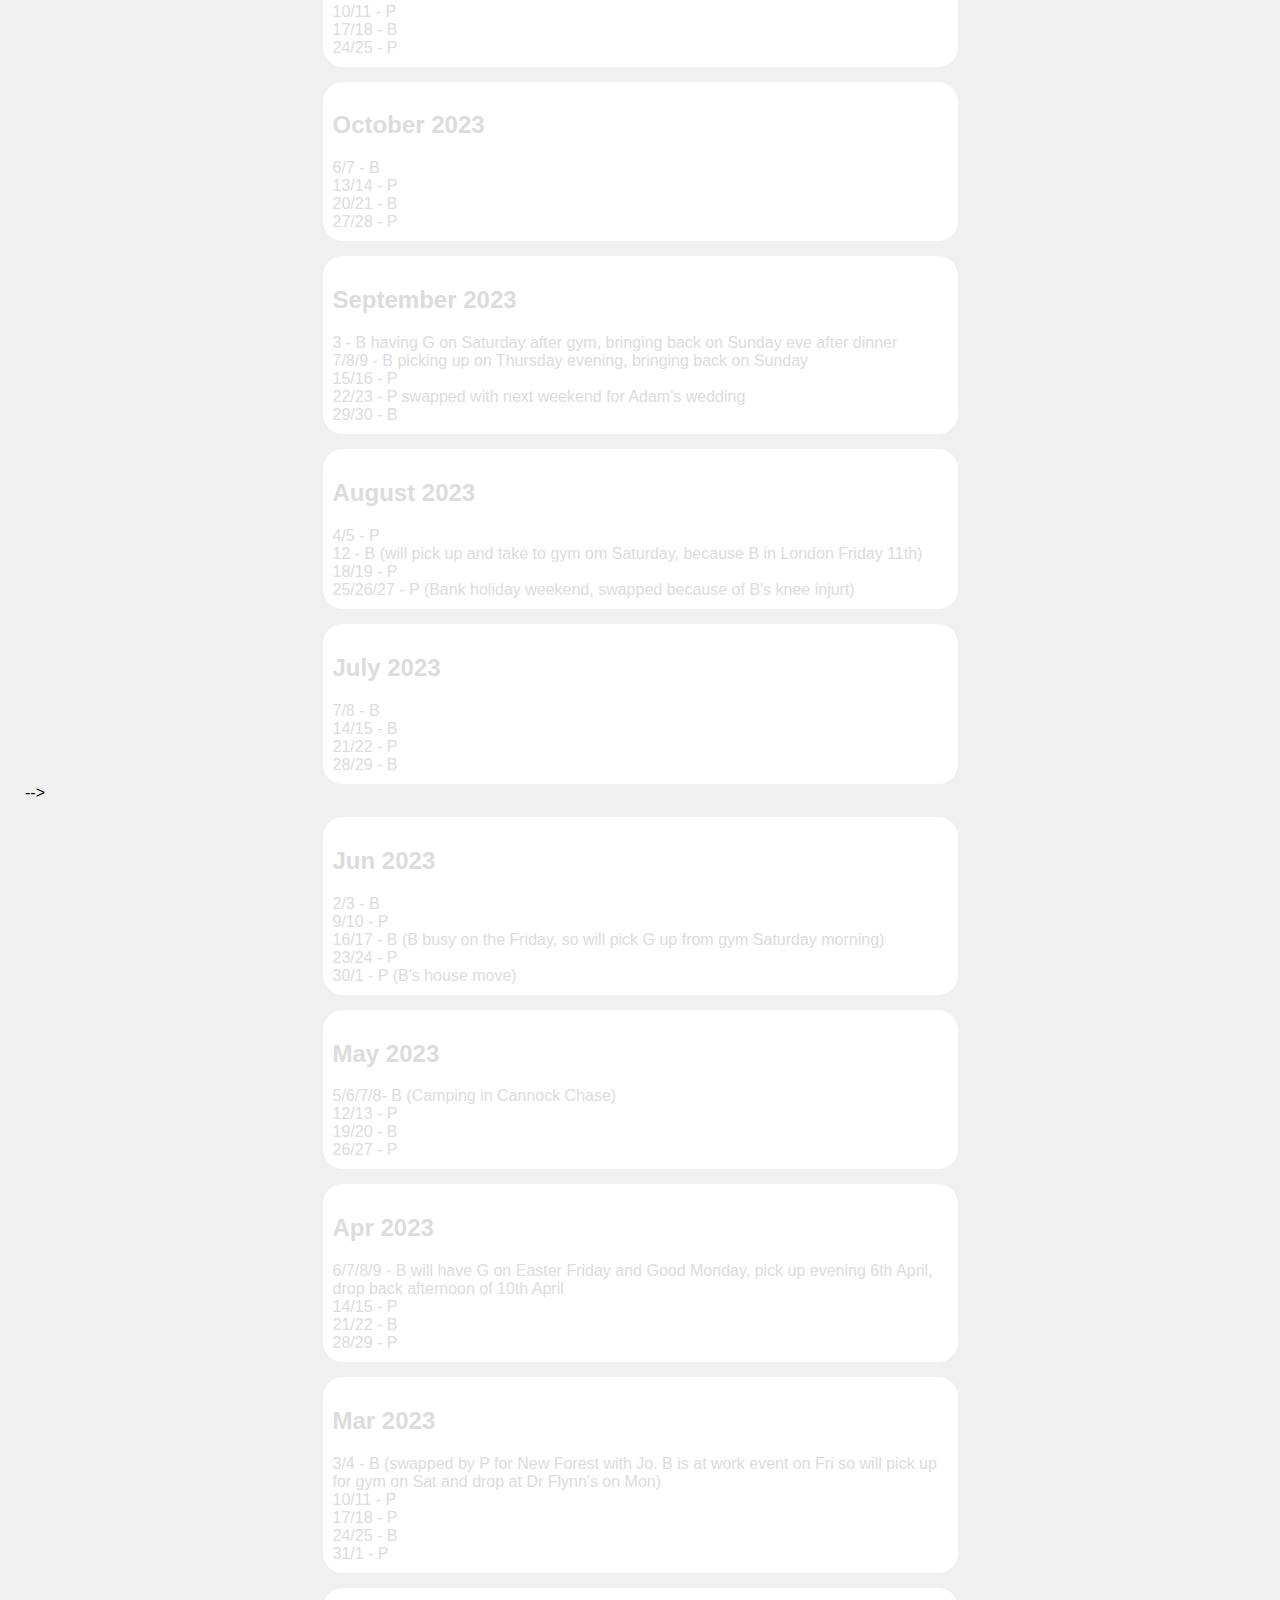
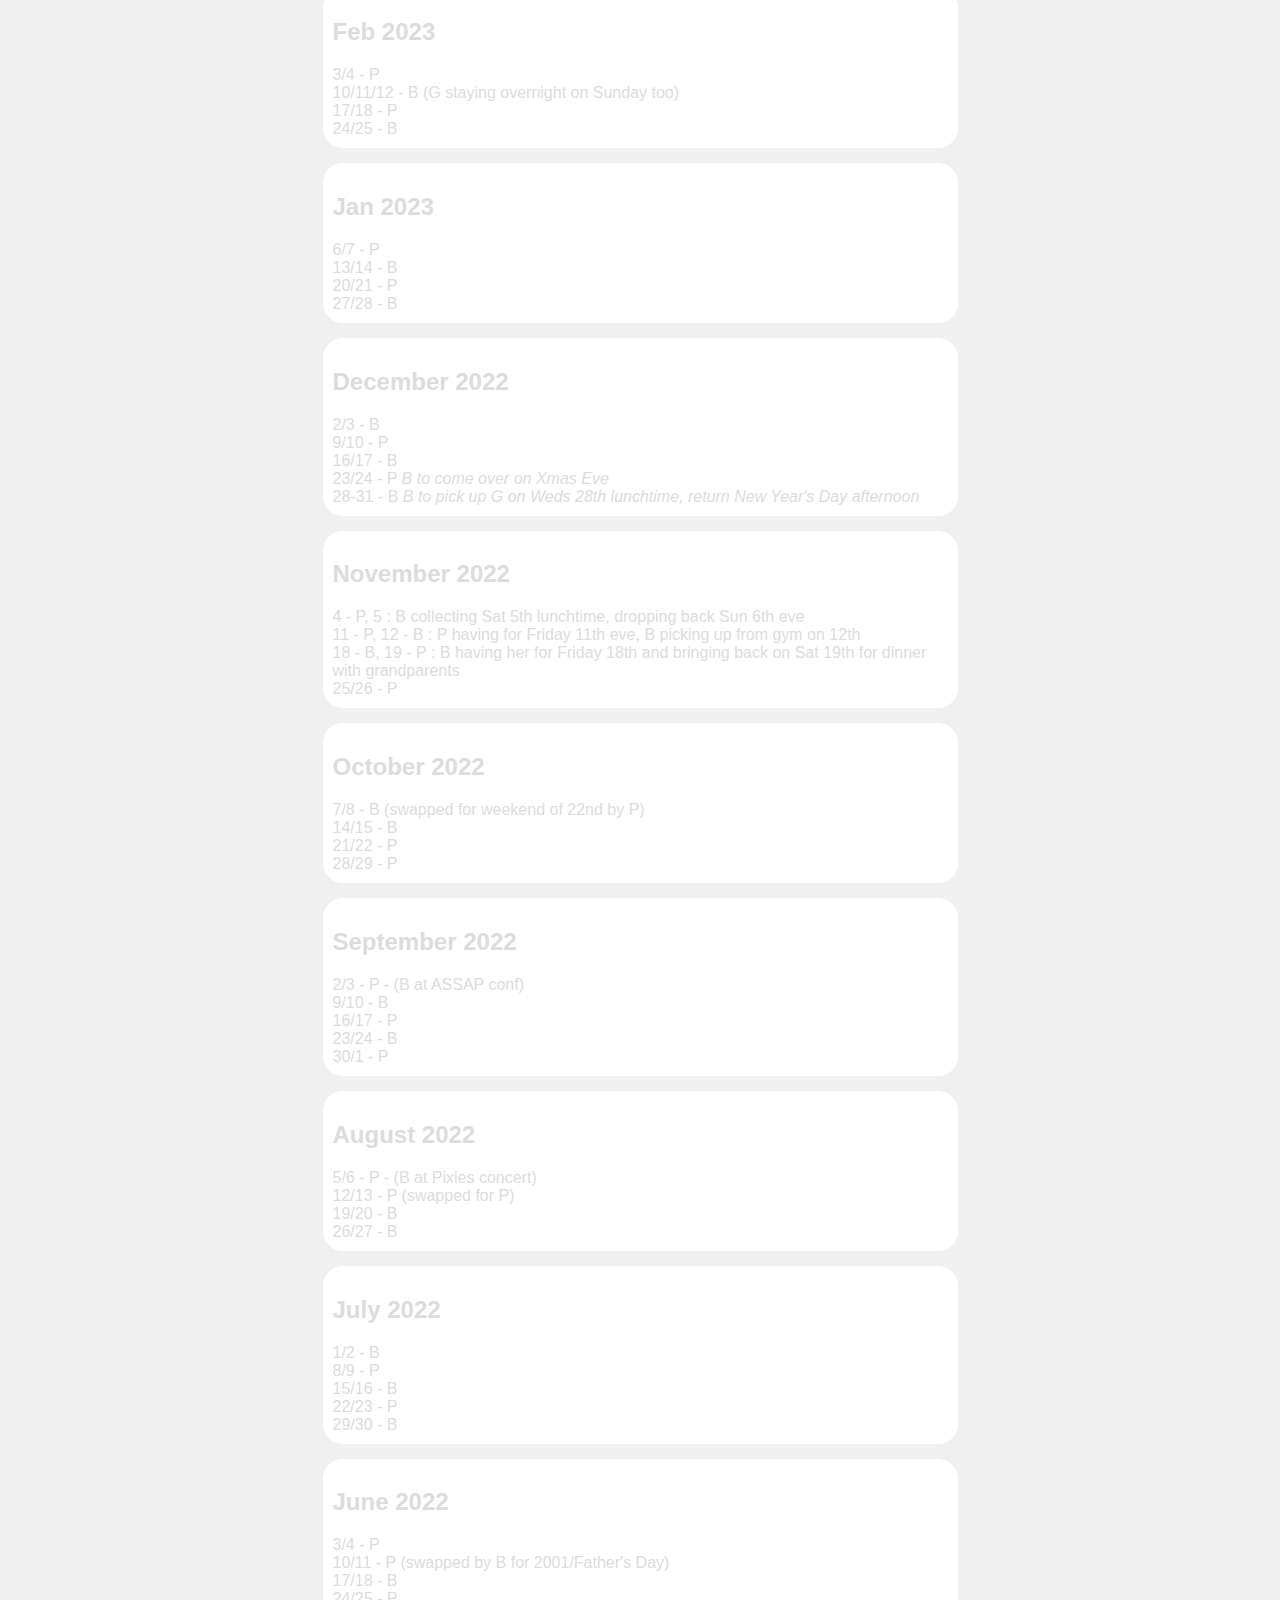
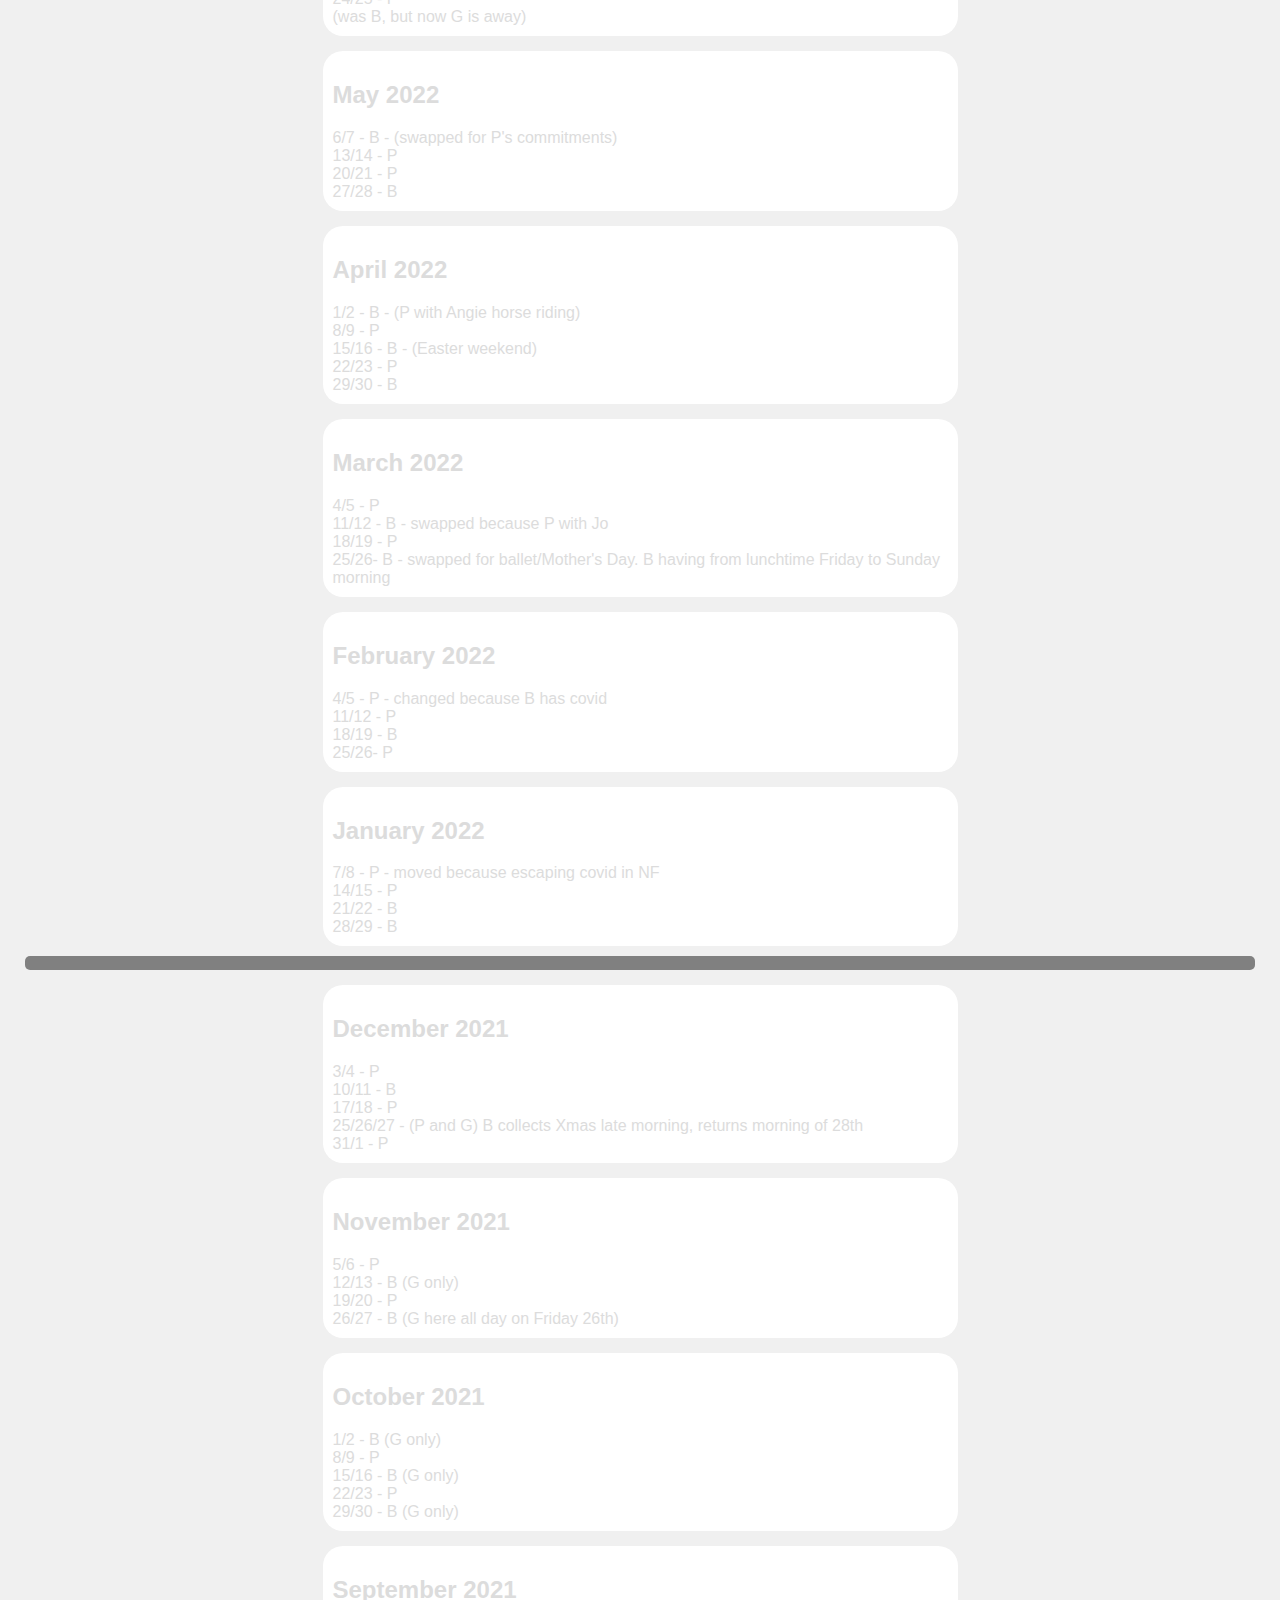
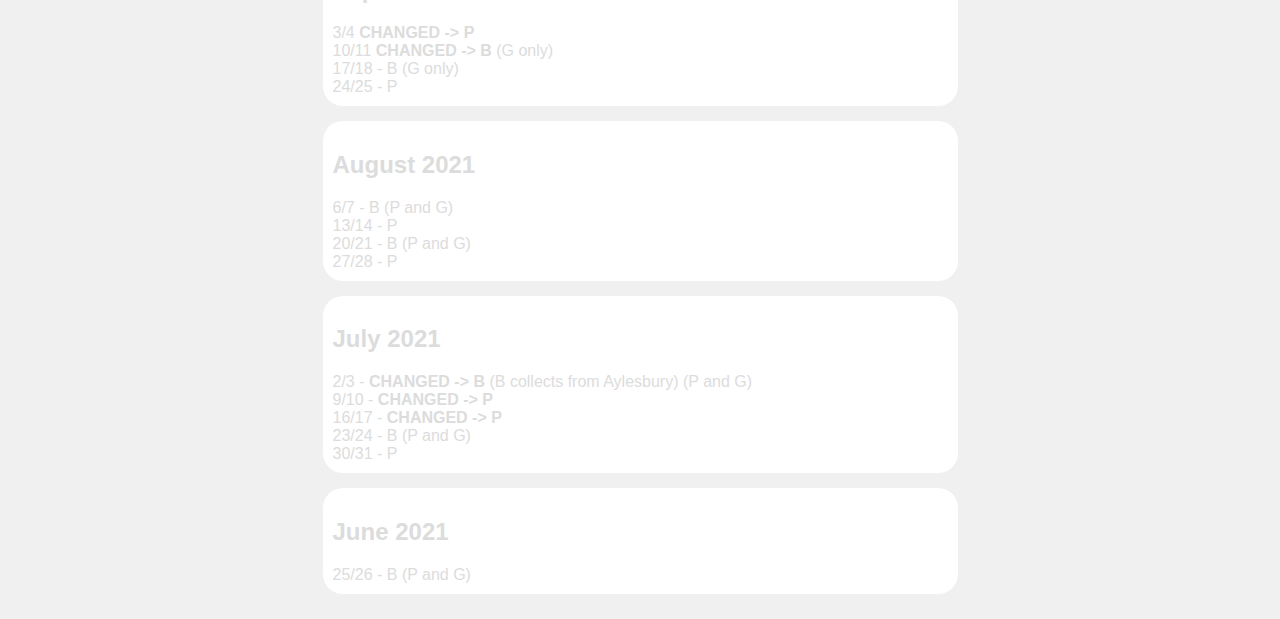
==== commit b90ef9fc: "Update index.html" ====
--- a/index.html
+++ b/index.html
@@ -95,7 +95,7 @@
     <div id="month">
       <h2 id="202506">June 2025</h2>
       <ul>
-        <li>6th-8th (2) - B (camping with kids)</li>
+        <li>5th-8th (2) - B (camping with kids 6-8th, theatre with G on 5th)</li>
         <li>13th-15th (2) - B</li>
         <li>20th-22nd (2) - P</li>
         <li>27th-29th (2) - B</li>
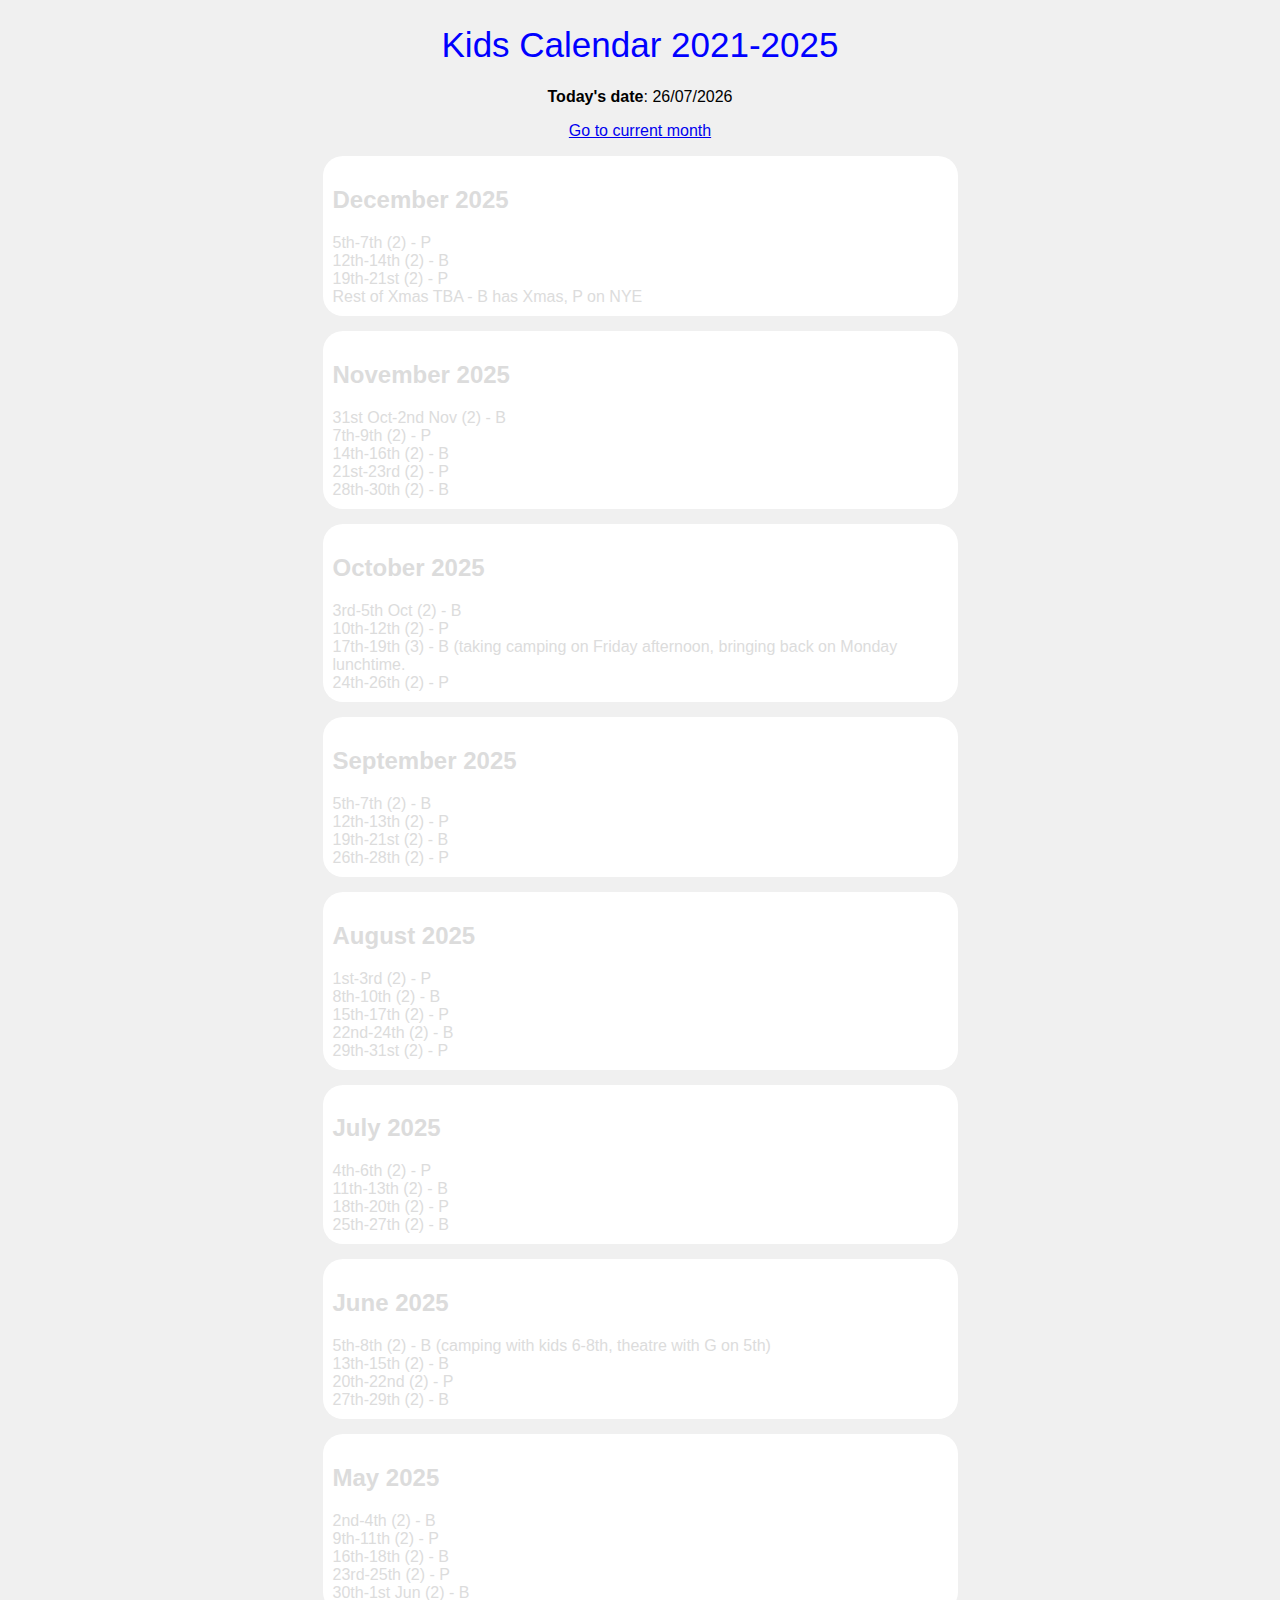
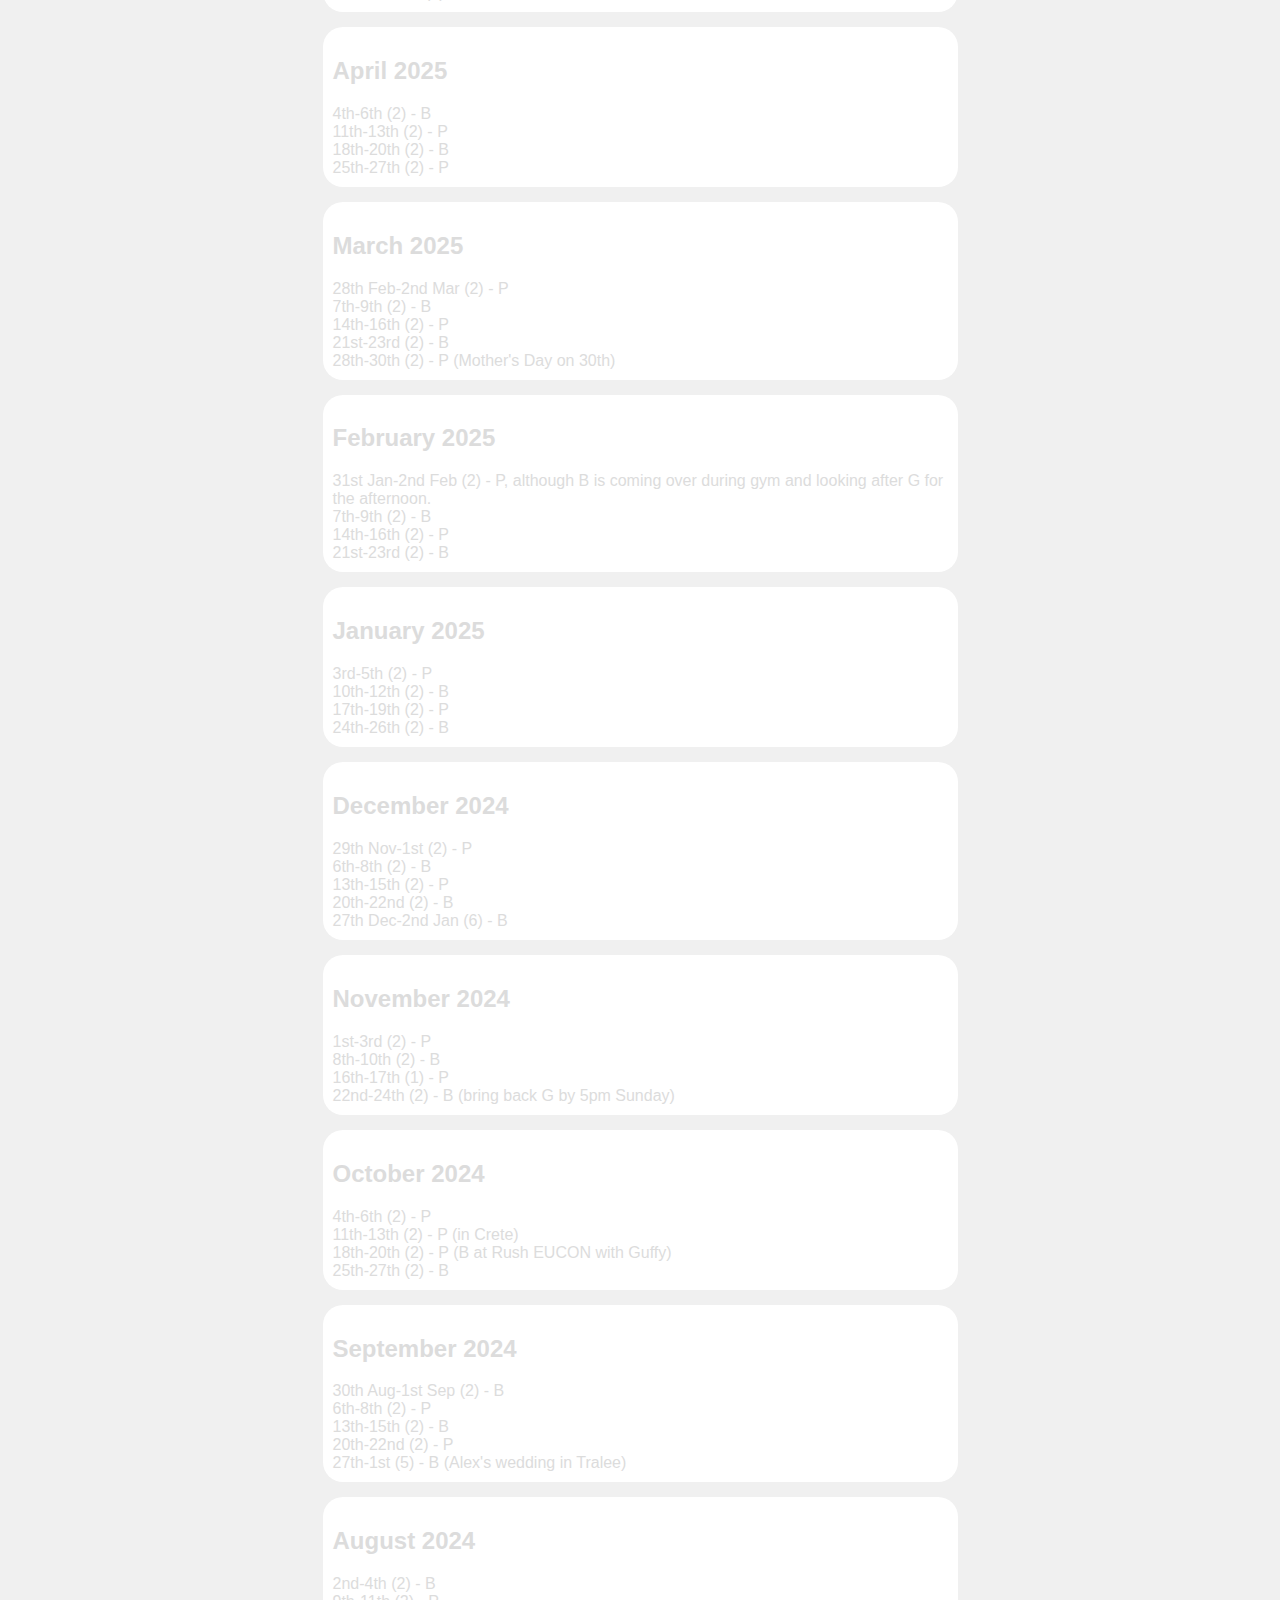
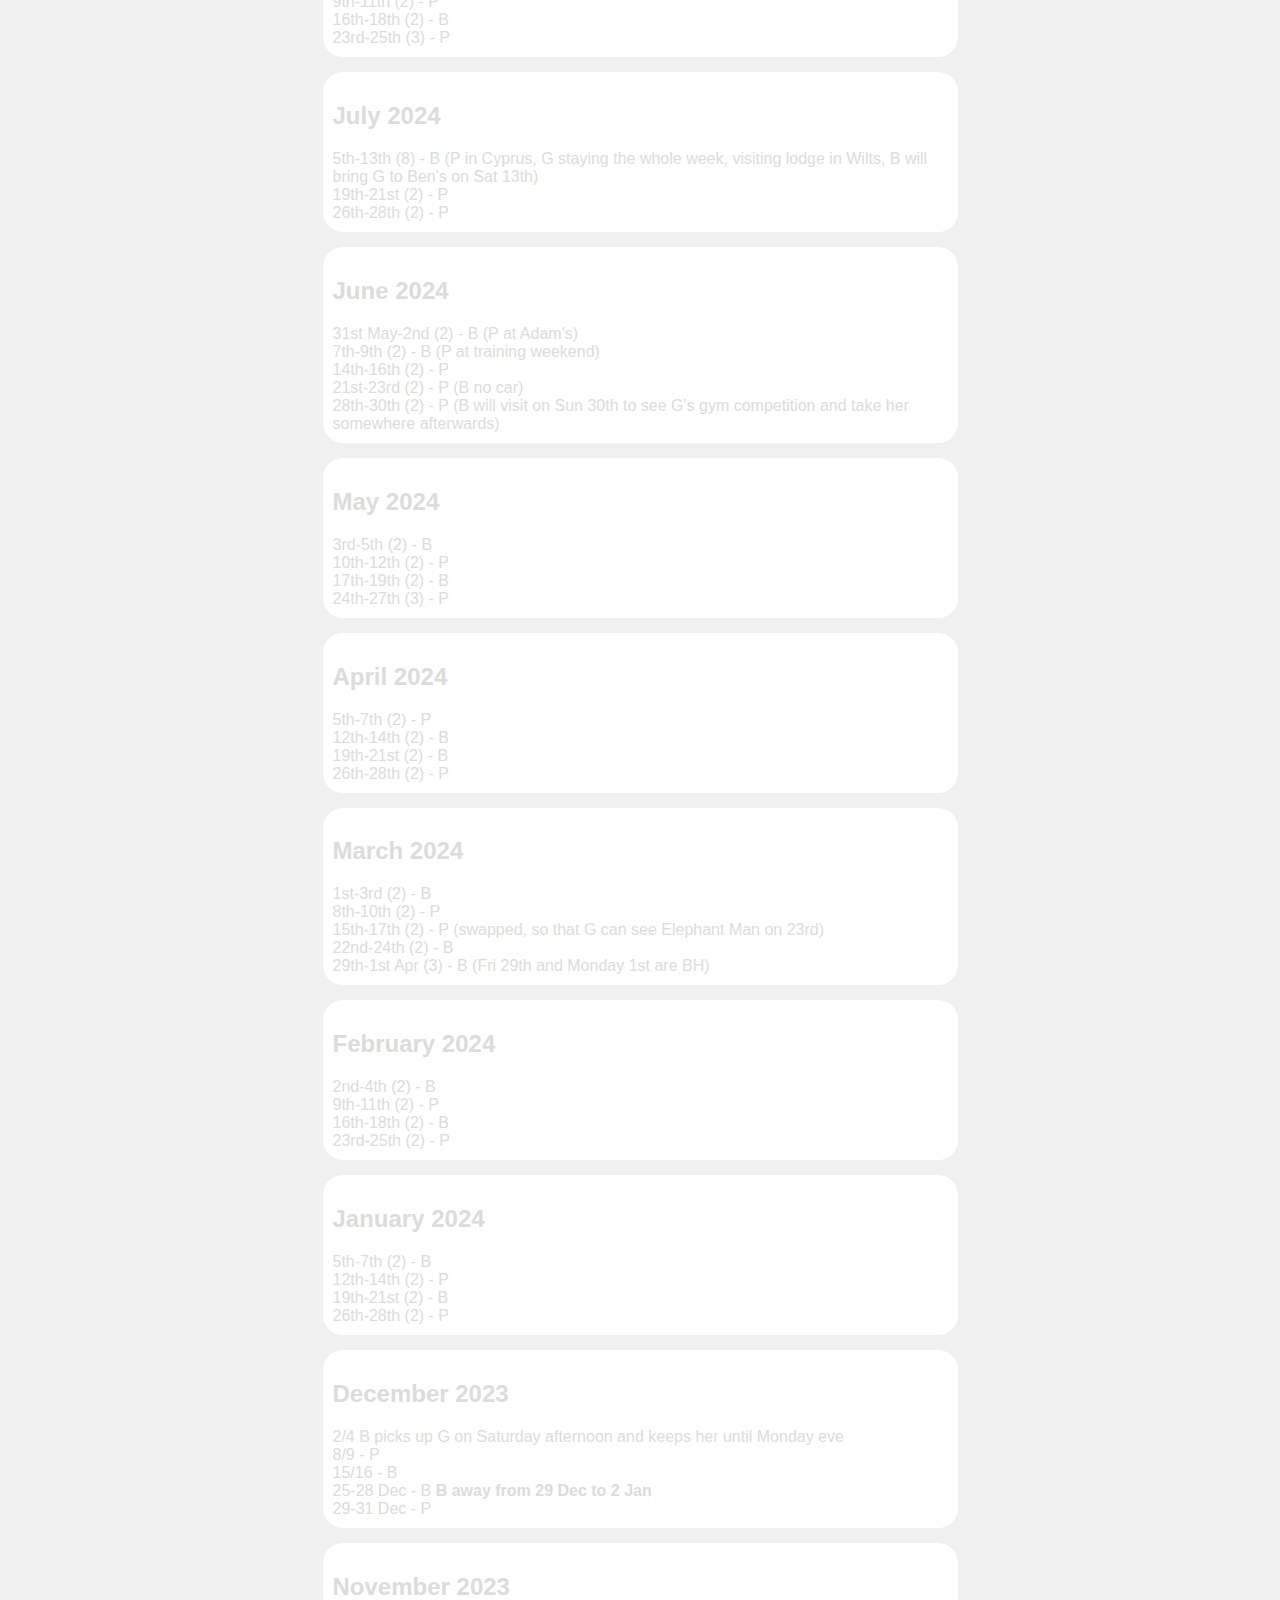
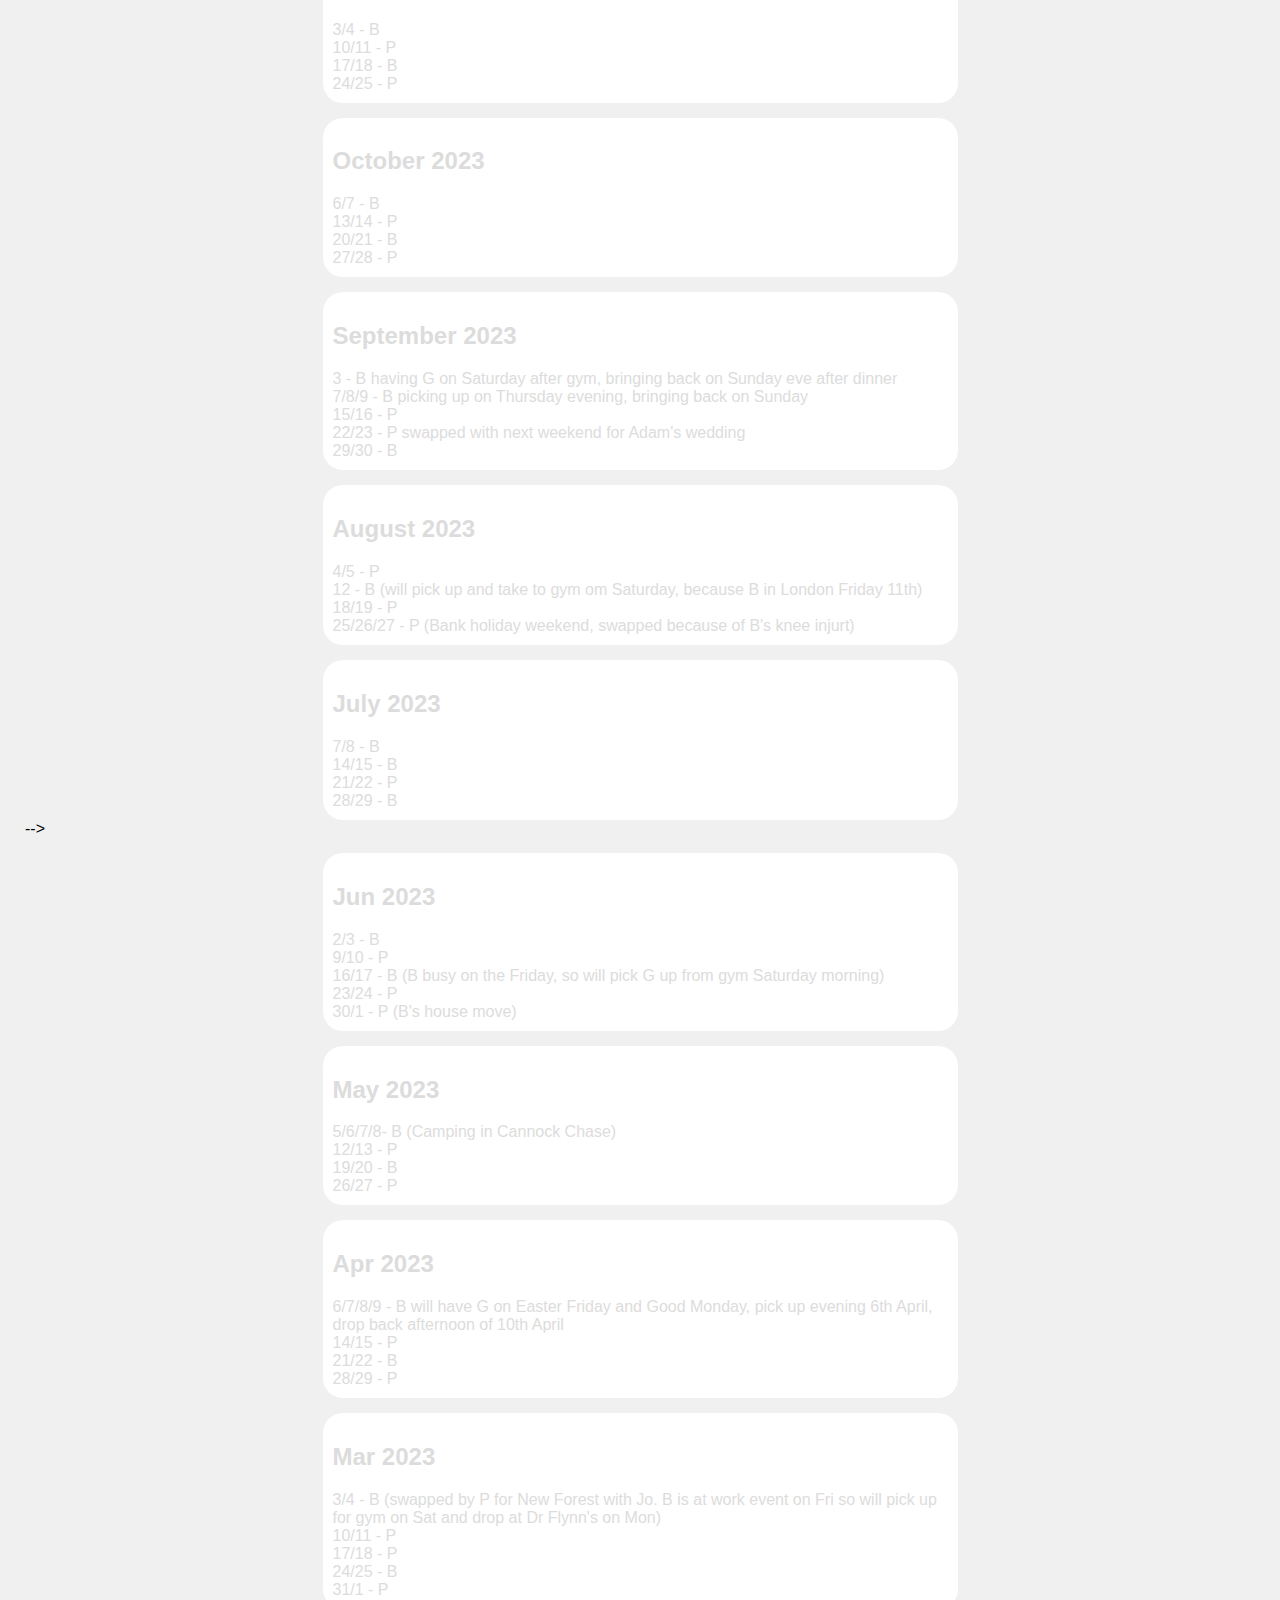
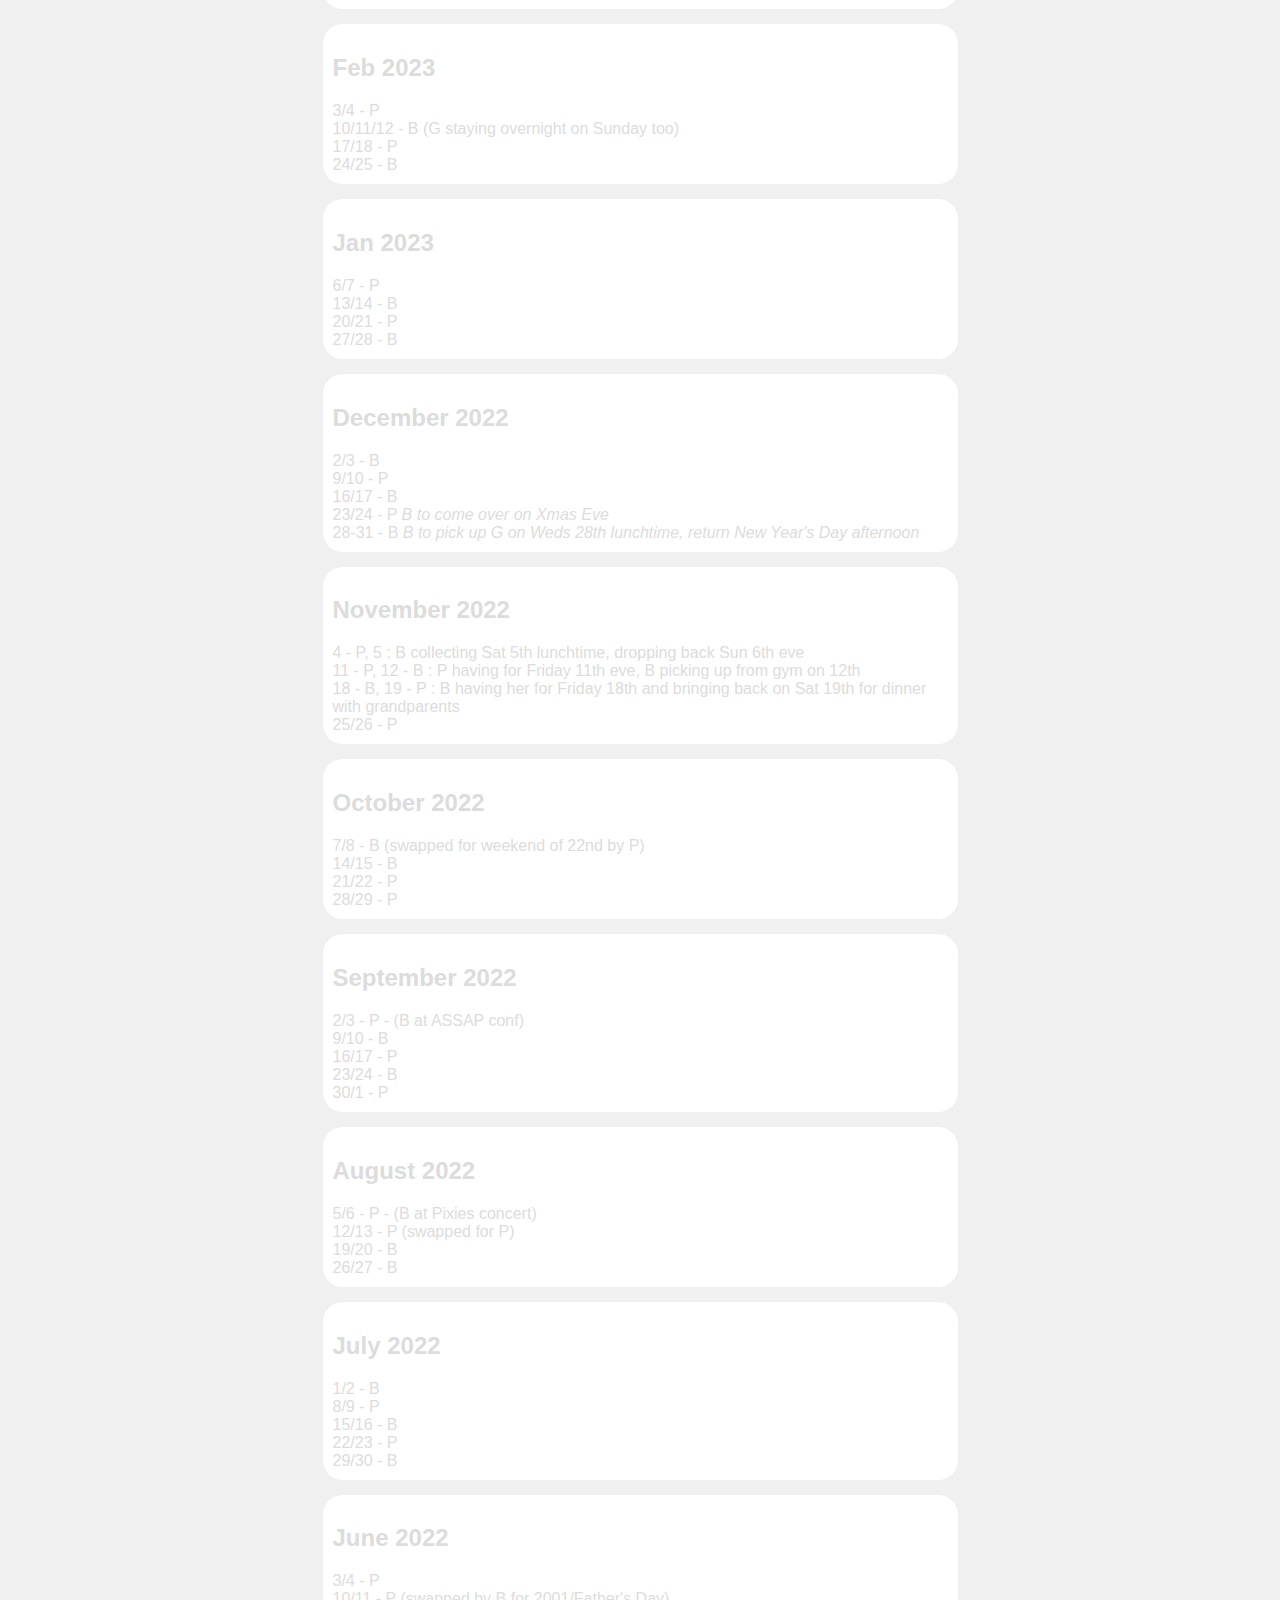
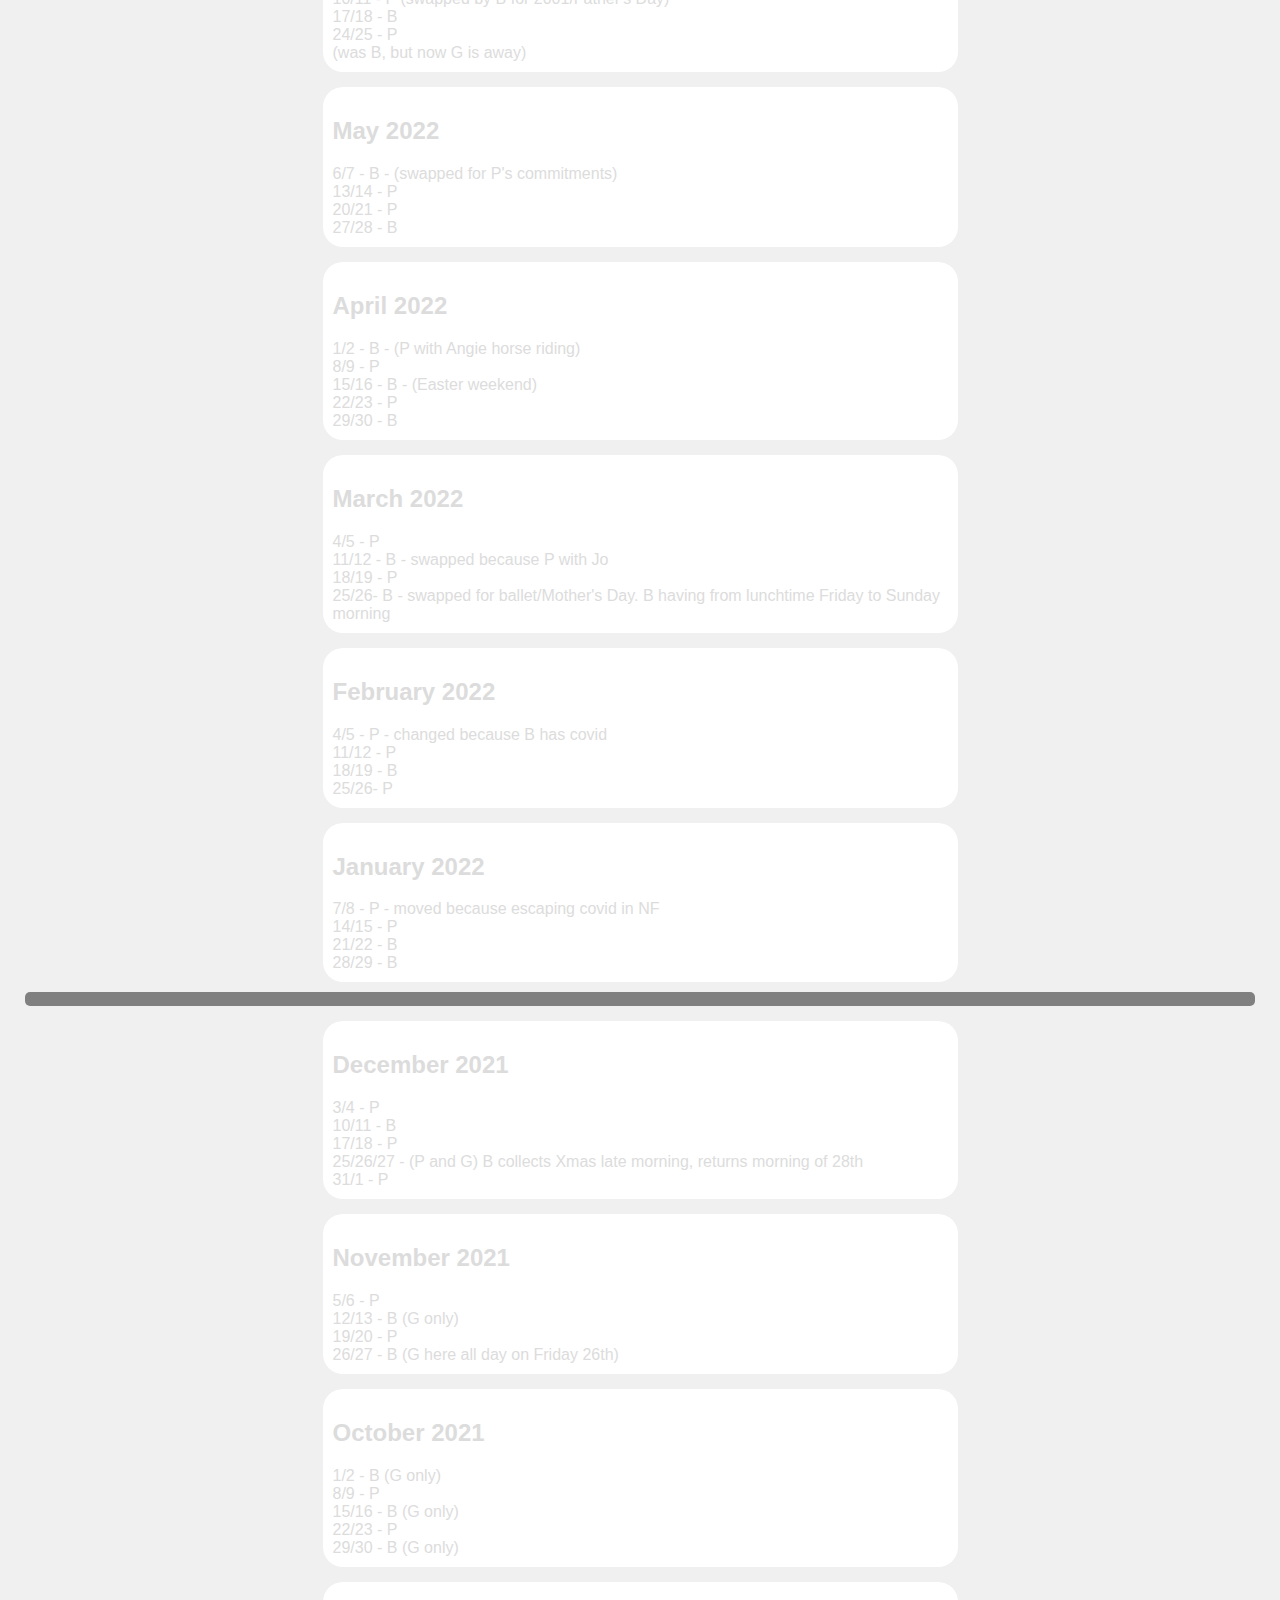
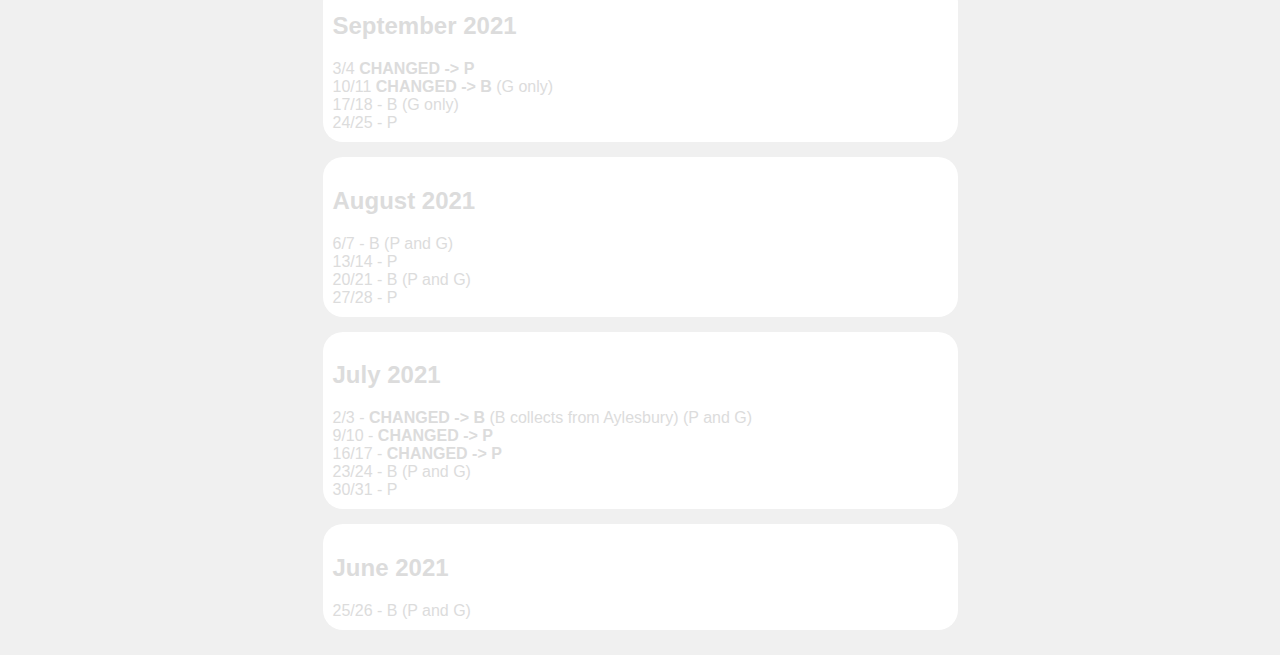
==== commit a3a4b7dc: "Update index.html" ====
--- a/index.html
+++ b/index.html
@@ -55,8 +55,8 @@
       <h2 id="202510">October 2025</h2>
       <ul>
         <li>3rd-5th Oct (2) - B</li>
-        <li>10th-12th (2) - P (B in play?)</li>
-        <li>17th-19th (2) - B</li>
+        <li>10th-12th (2) - P</li>
+        <li>17th-19th (3) - B (taking camping on Friday afternoon, bringing back on Monday lunchtime.</li>
         <li>24th-26th (2) - P</li>
       </ul>
       </div>
@@ -137,7 +137,7 @@
     <div id="month">
       <h2 id="202502">February 2025</h2>
       <ul>
-        <li>31st Jan-2nd Feb (2) - B has Fri & brings back late afternoon Sat. P has Sunday.</li>
+        <li>31st Jan-2nd Feb (2) - P, although B is coming over during gym and looking after G for the afternoon.</li>
         <li>7th-9th (2) - B</li>
         <li>14th-16th (2) - P</li>
         <li>21st-23rd (2) - B</li>
@@ -150,7 +150,7 @@
         <li>3rd-5th (2) - P</li>
         <li>10th-12th (2) - B</li>
         <li>17th-19th (2) - P</li>
-        <li>24th-26th (2) - B has Fri & brings back late afternoon Sat. P has Sunday. </li>
+        <li>24th-26th (2) - B</li>
       </ul>
       </div>
 
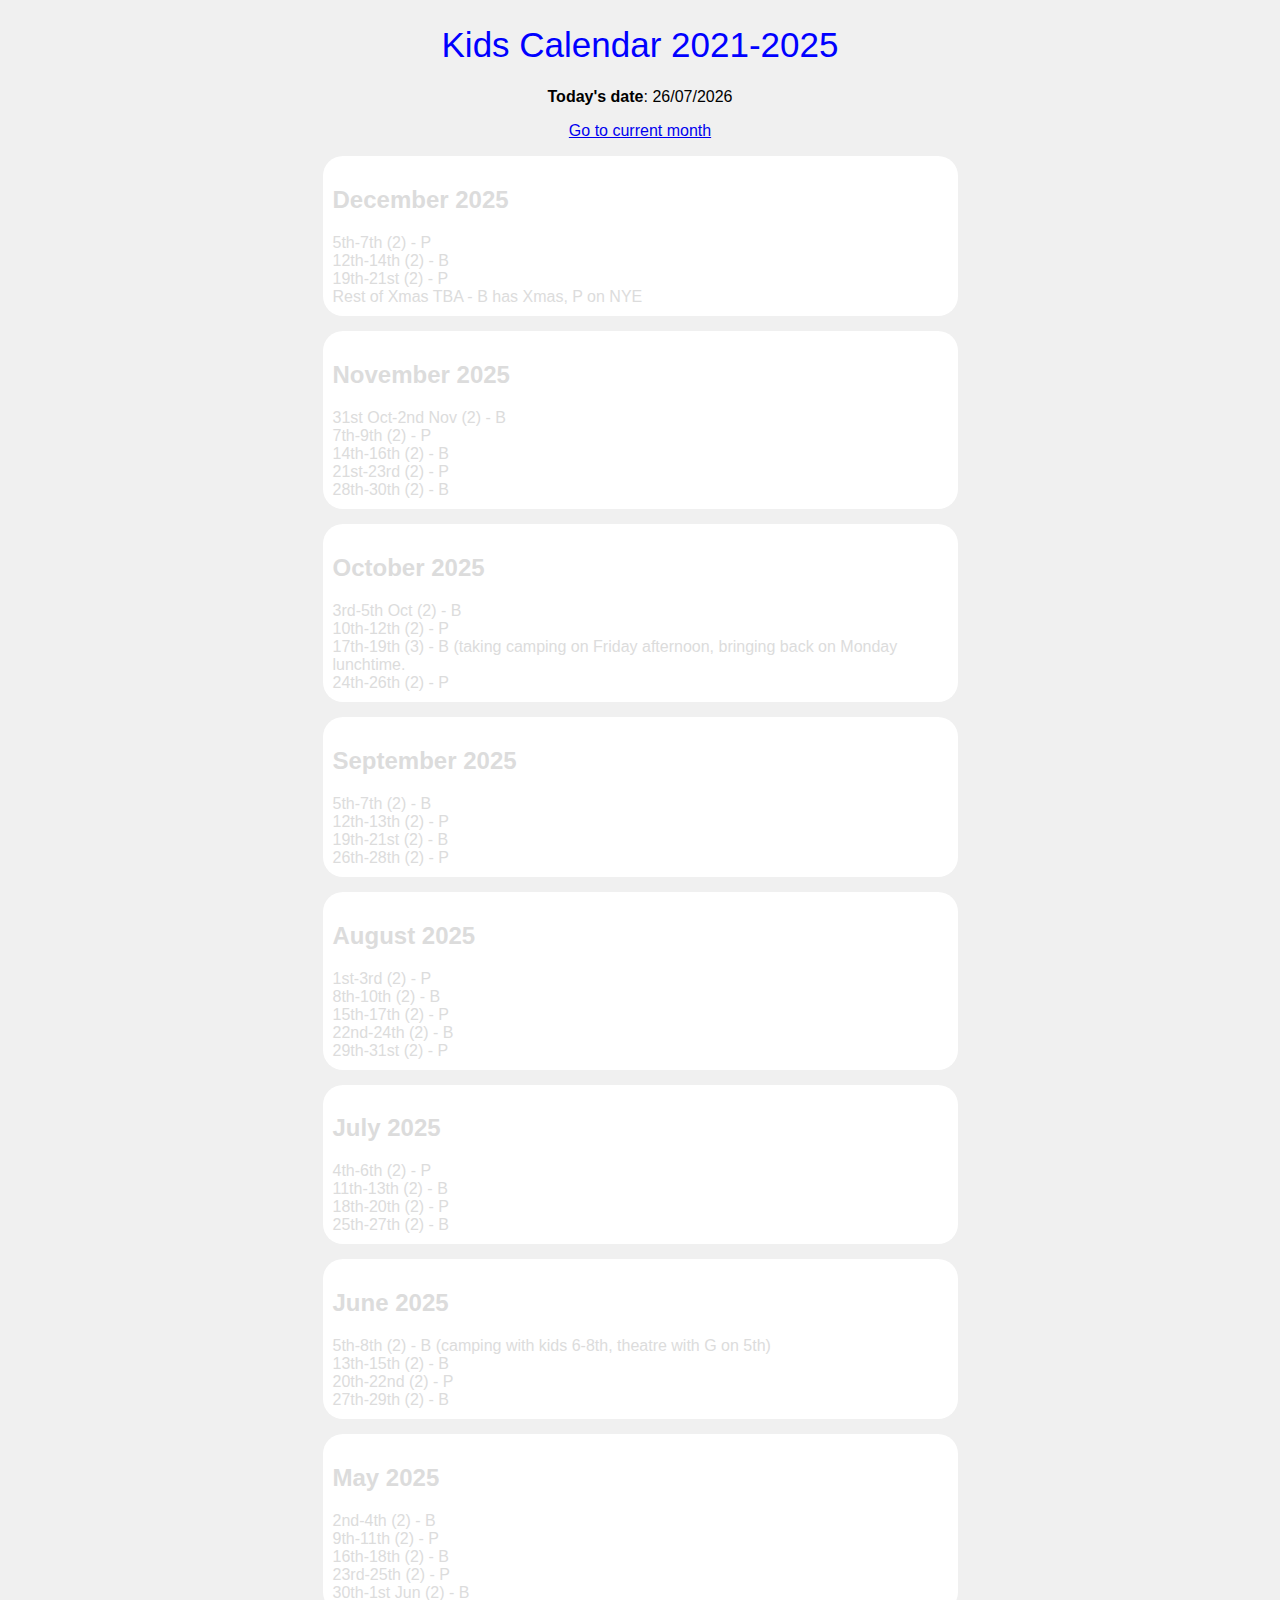
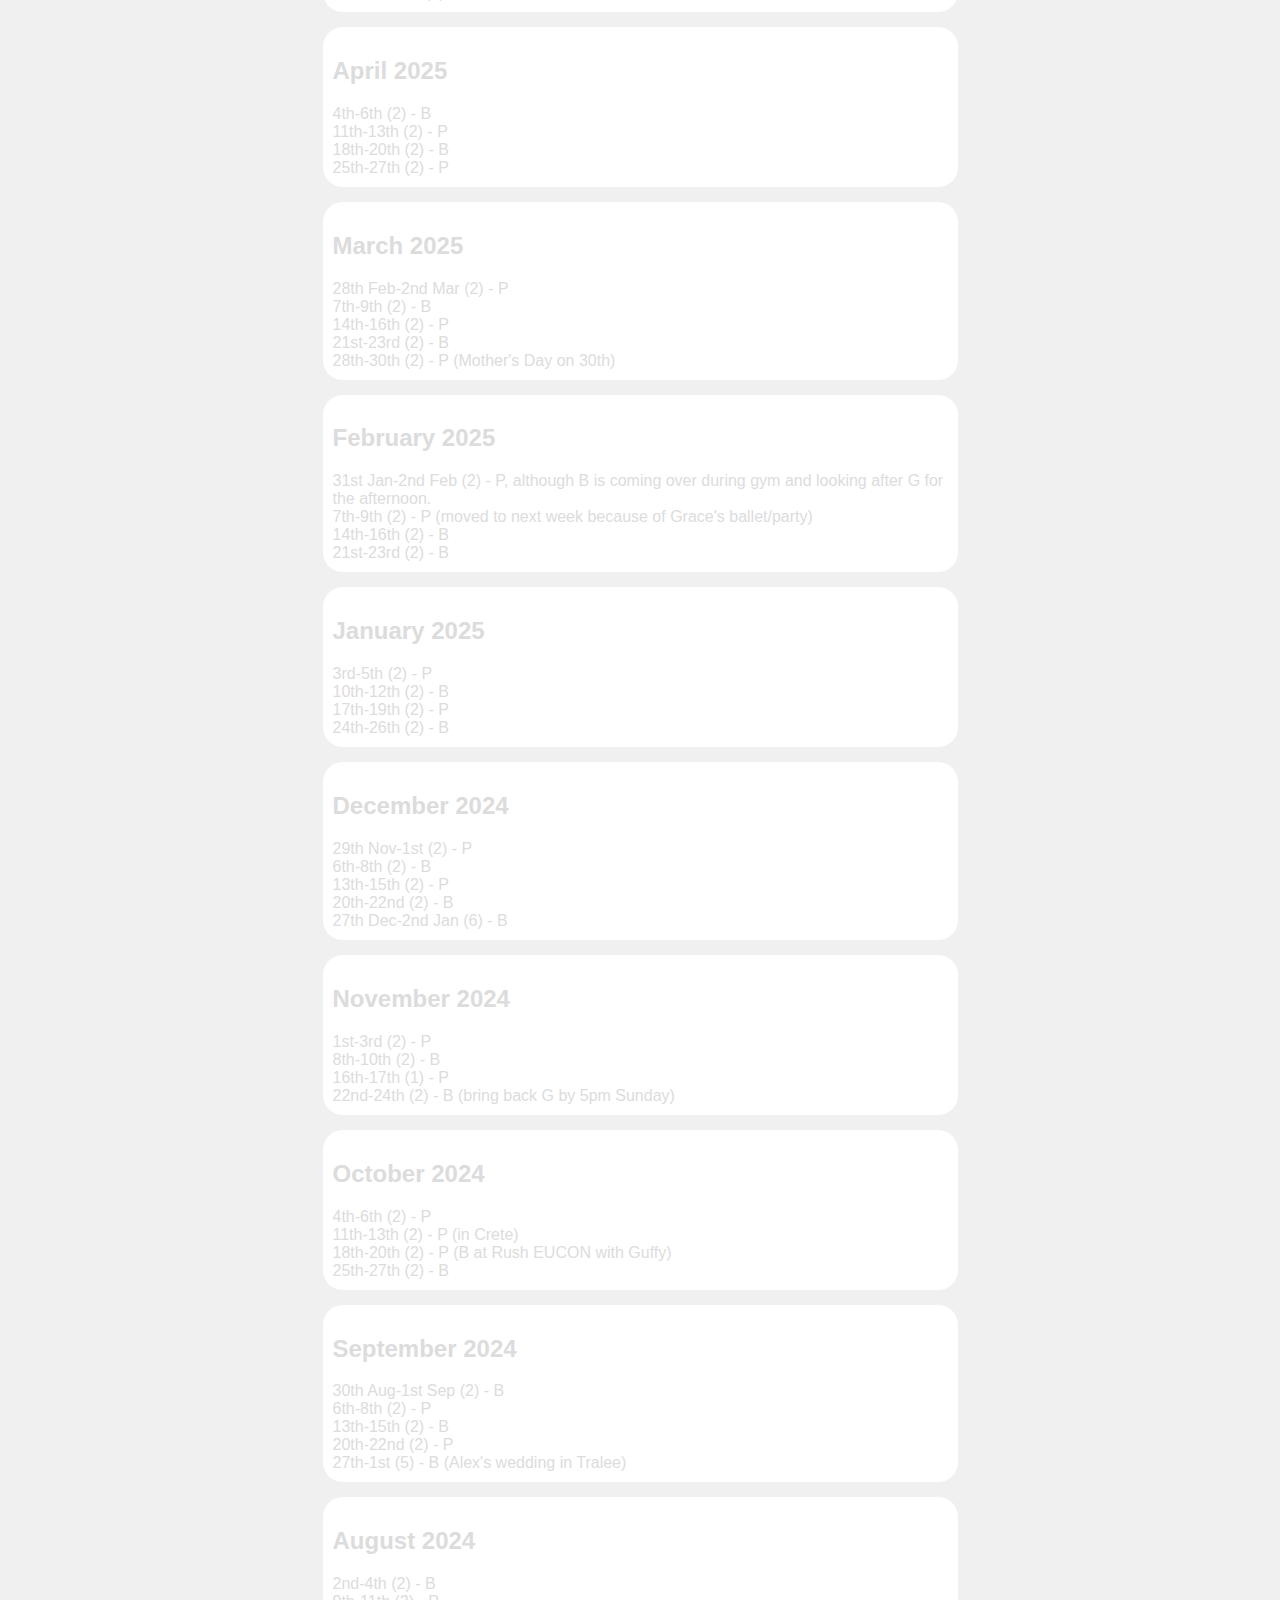
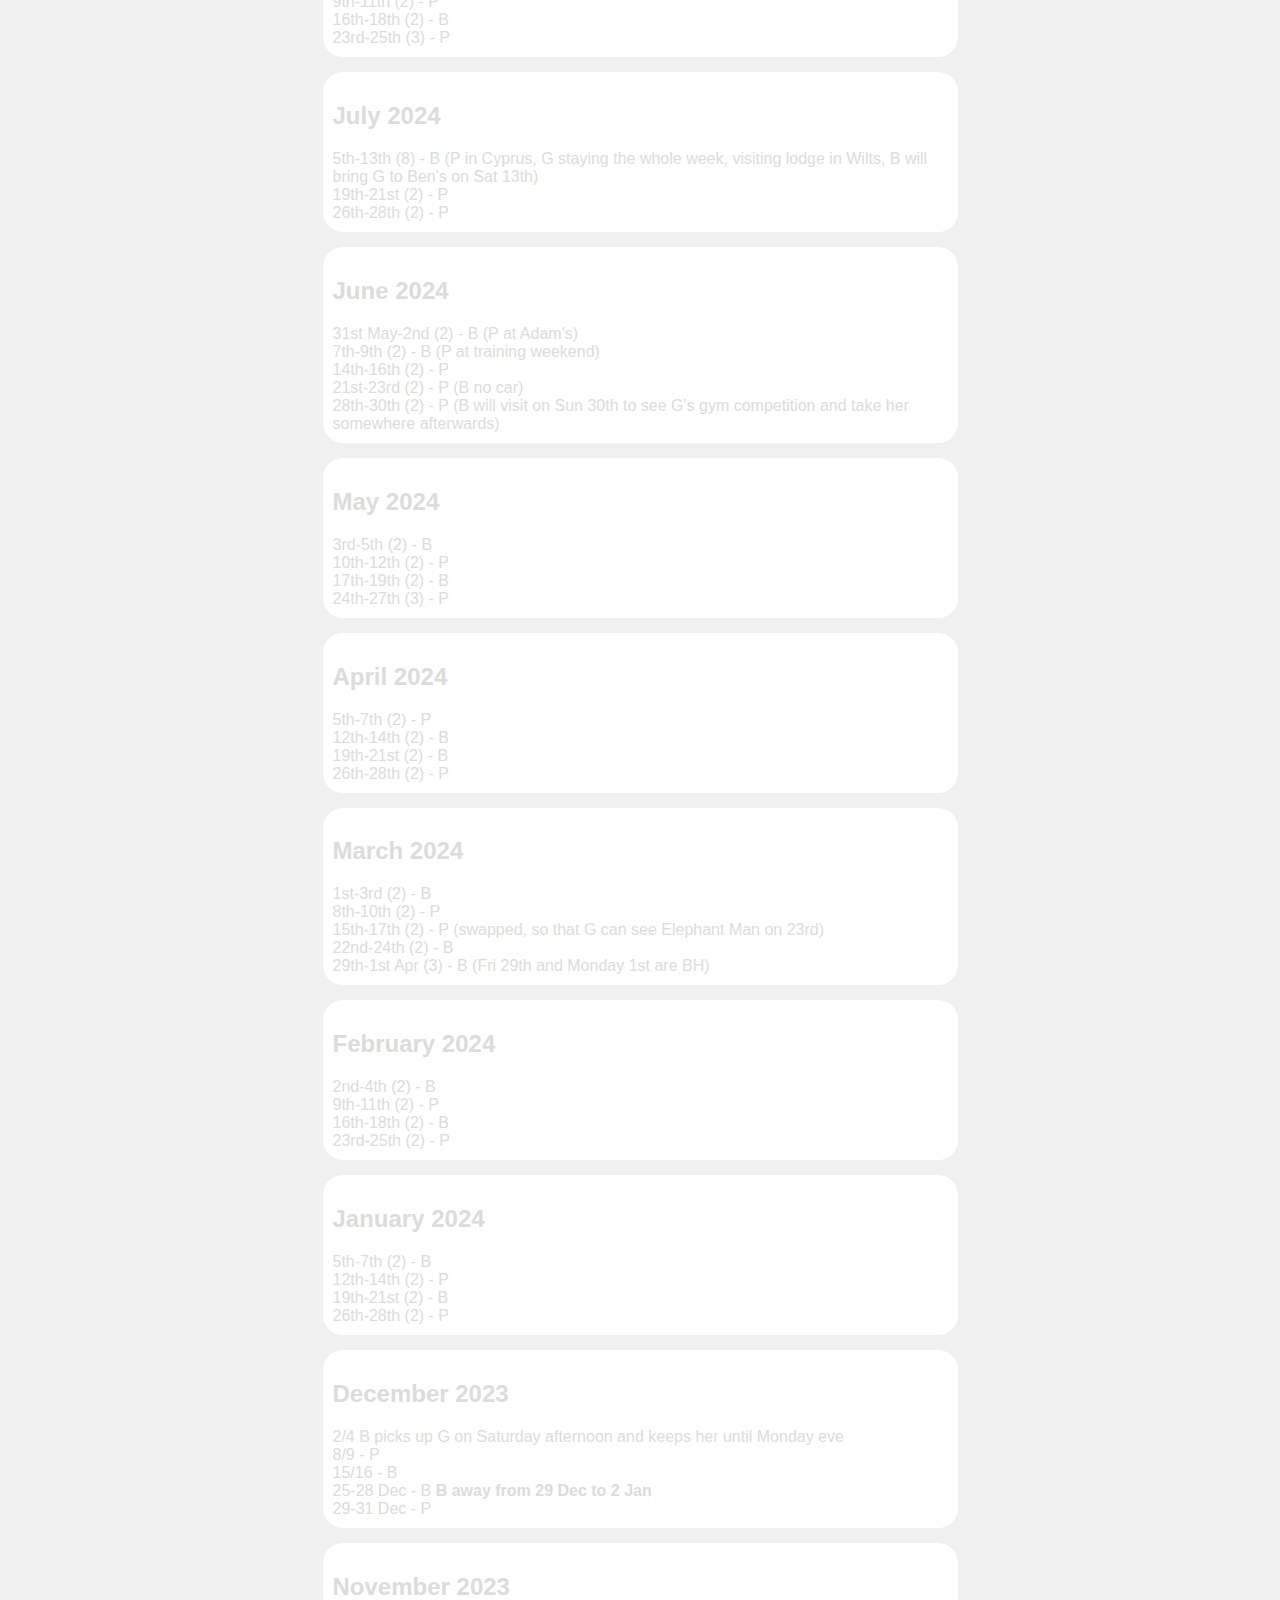
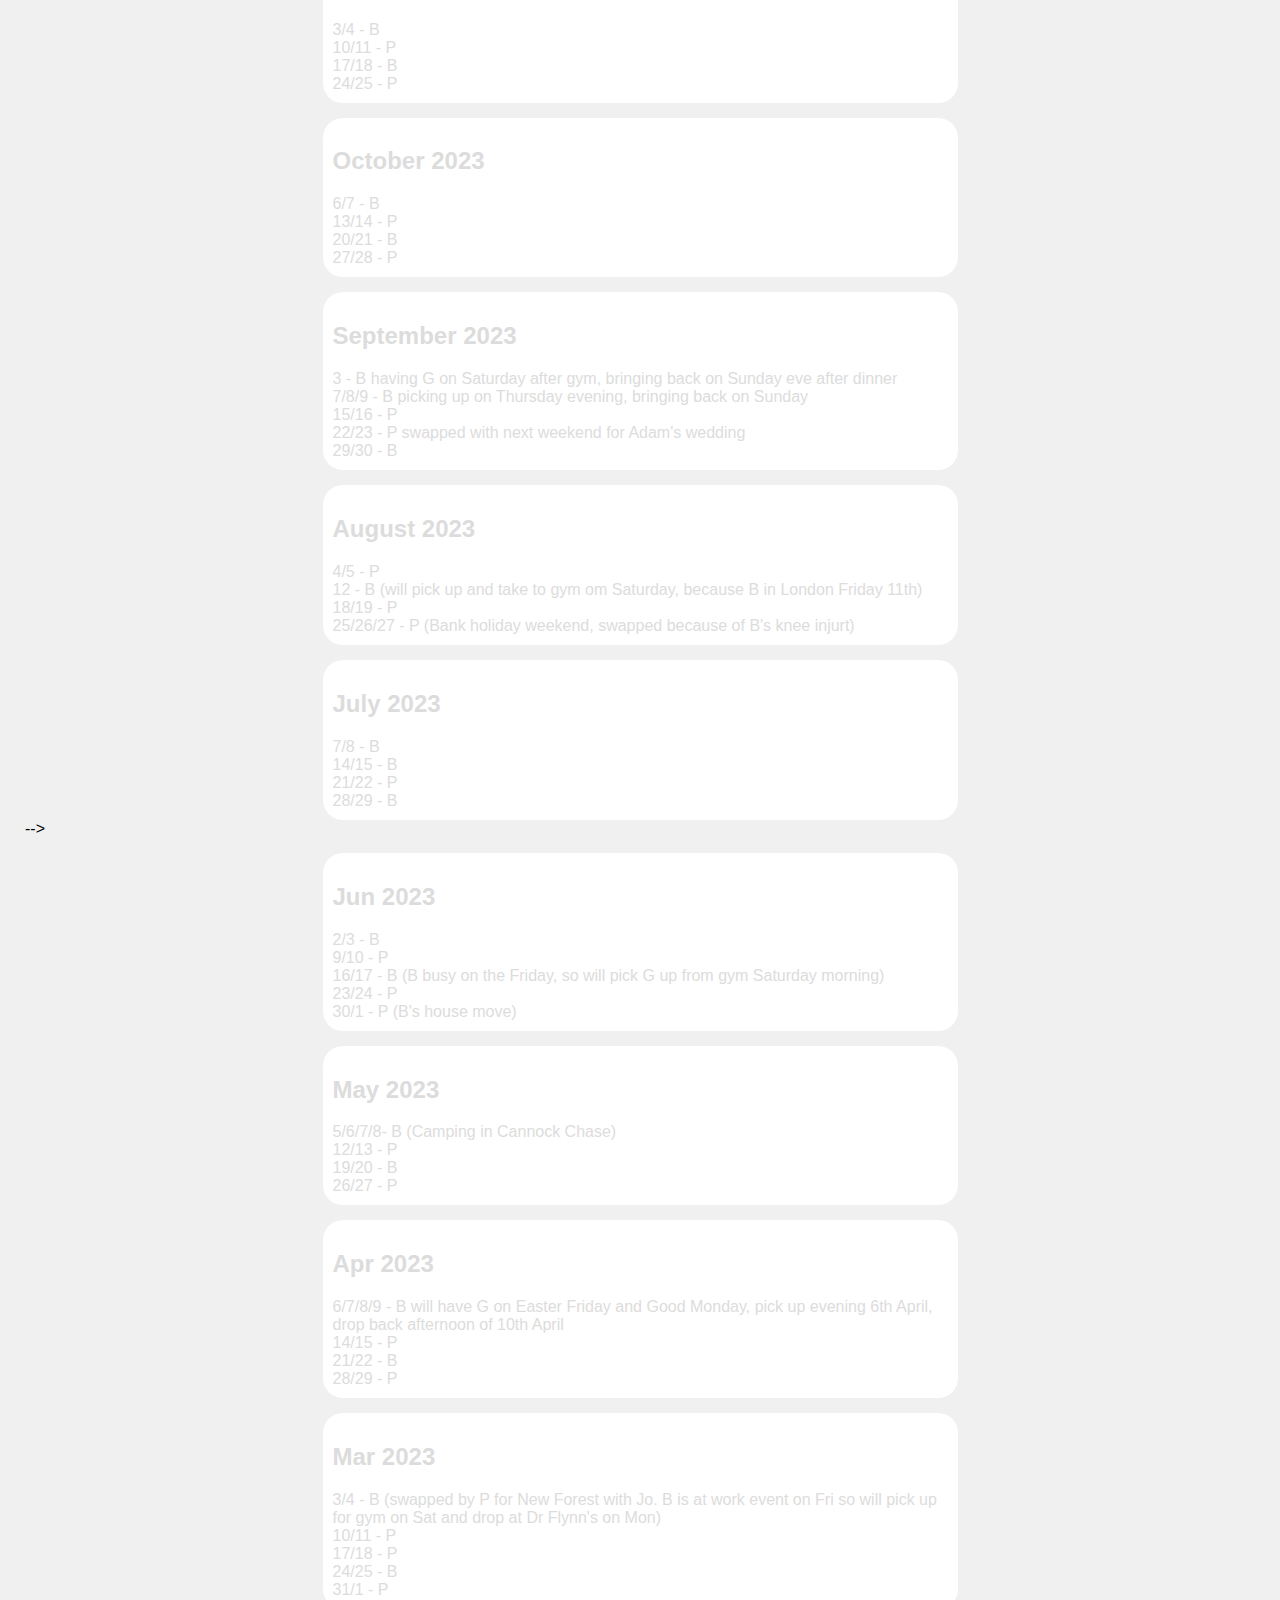
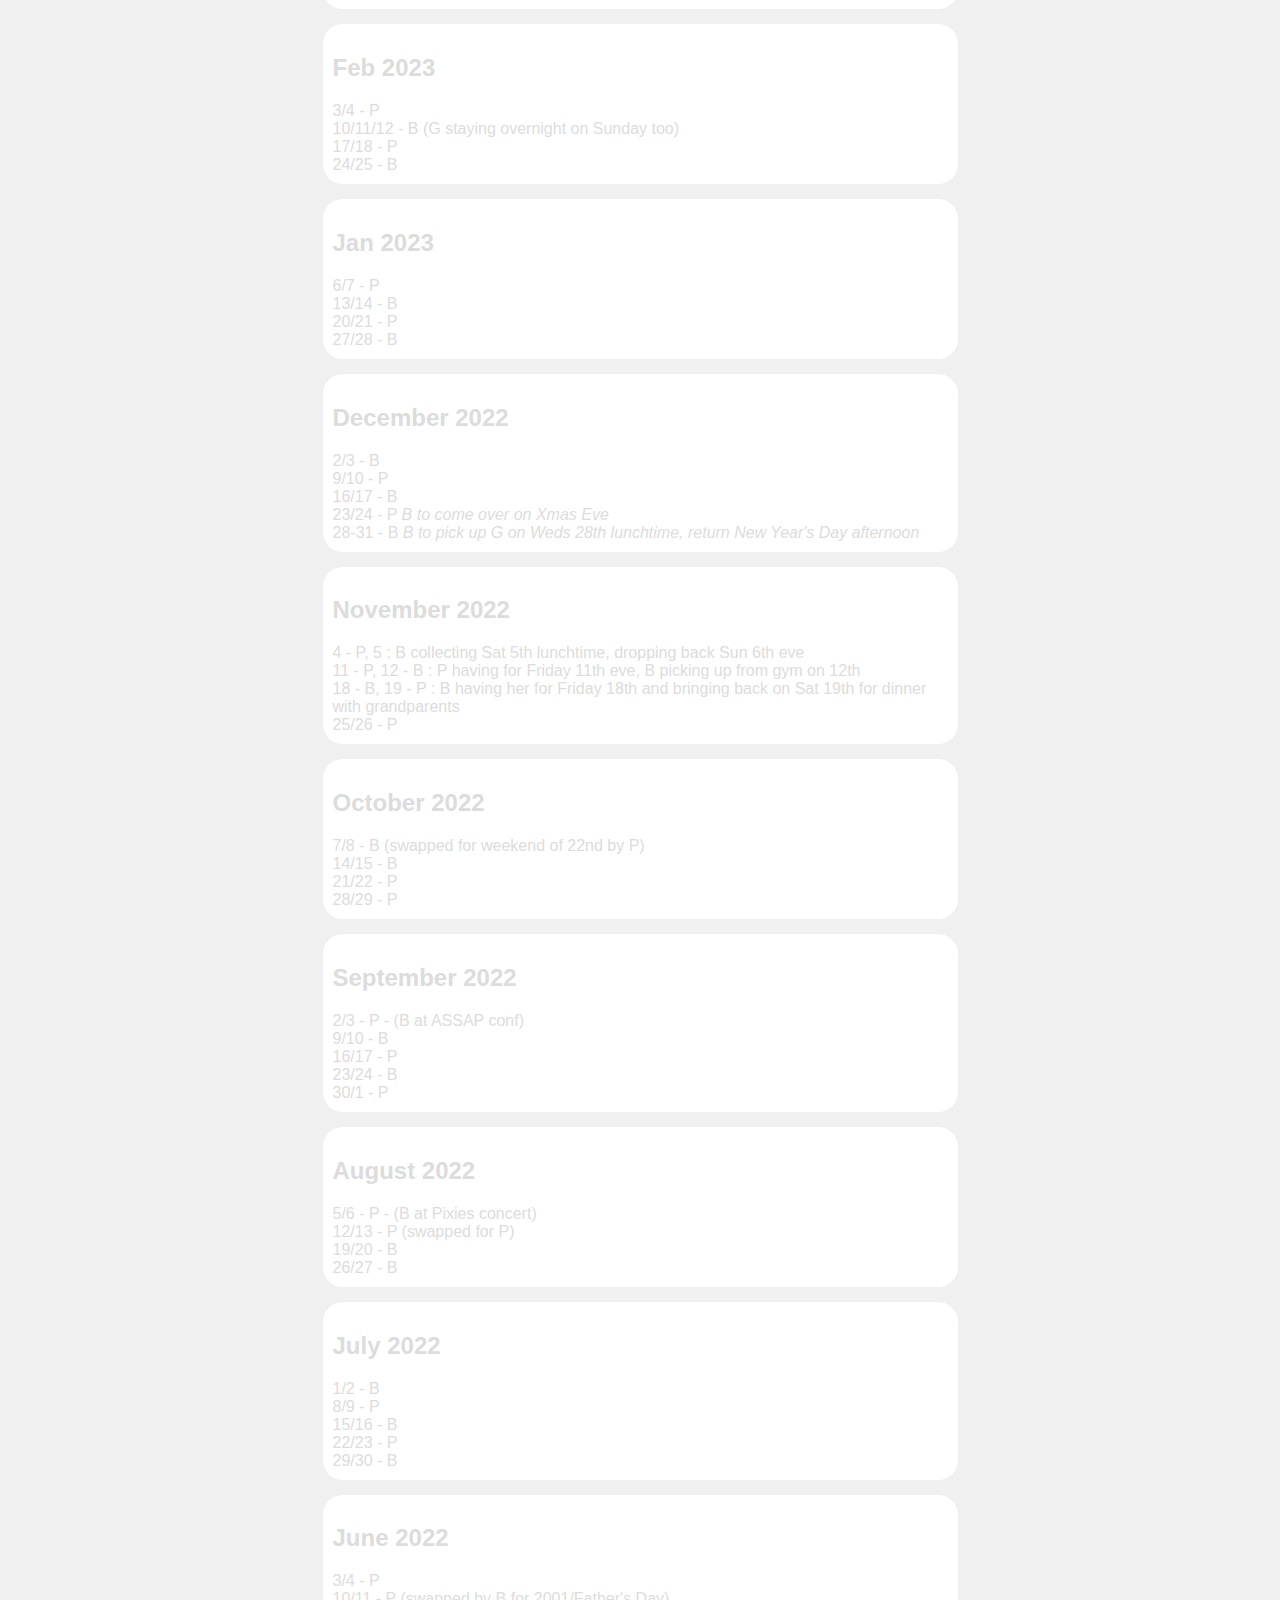
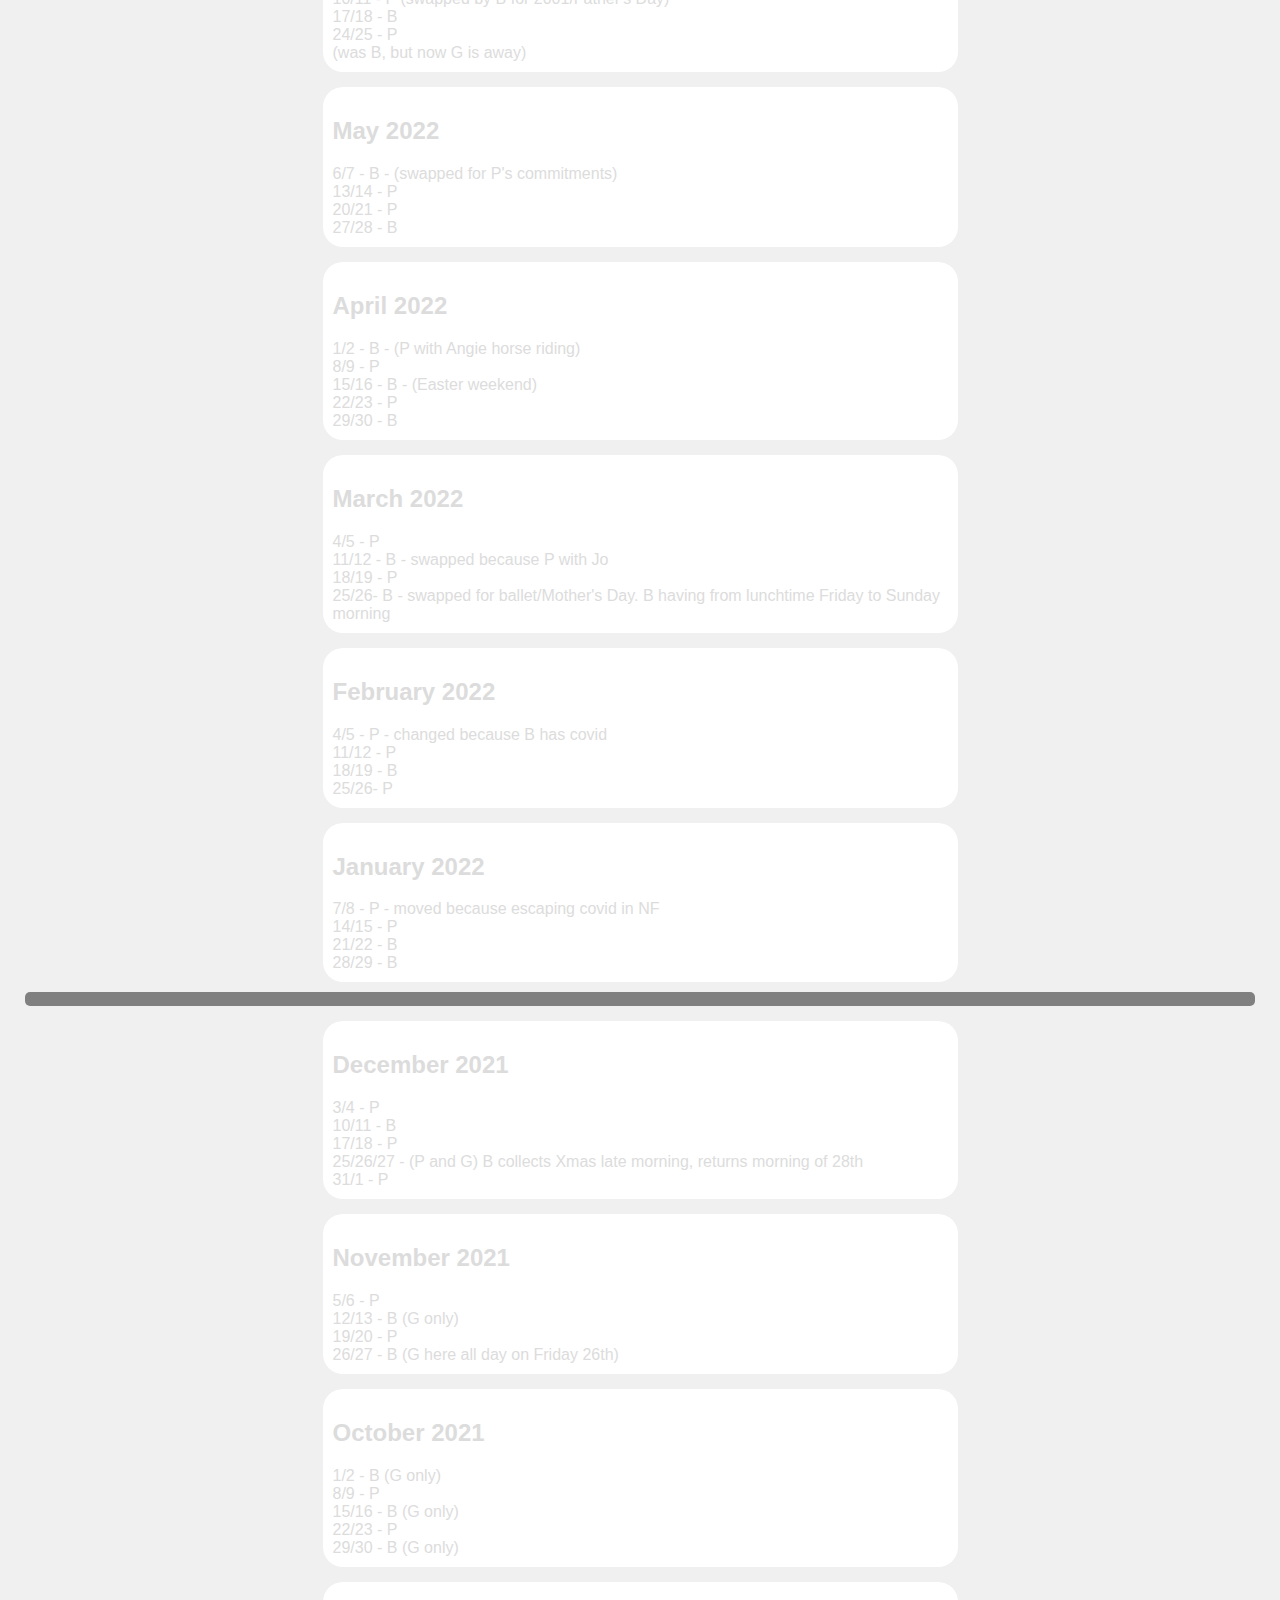
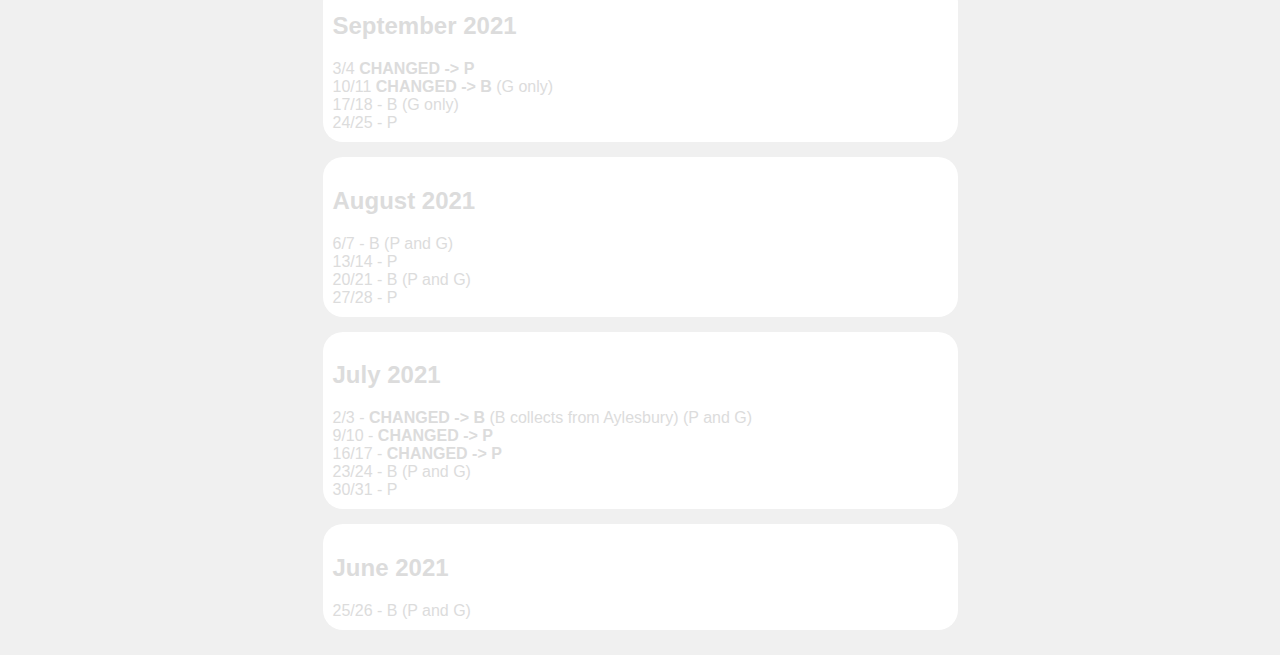
==== commit ecbd73d9: "Update index.html" ====
--- a/index.html
+++ b/index.html
@@ -138,8 +138,8 @@
       <h2 id="202502">February 2025</h2>
       <ul>
         <li>31st Jan-2nd Feb (2) - P, although B is coming over during gym and looking after G for the afternoon.</li>
-        <li>7th-9th (2) - B</li>
-        <li>14th-16th (2) - P</li>
+        <li>7th-9th (2) - P (moved to next week because of Grace's ballet/party)</li>
+        <li>14th-16th (2) - B</li>
         <li>21st-23rd (2) - B</li>
       </ul>
       </div>
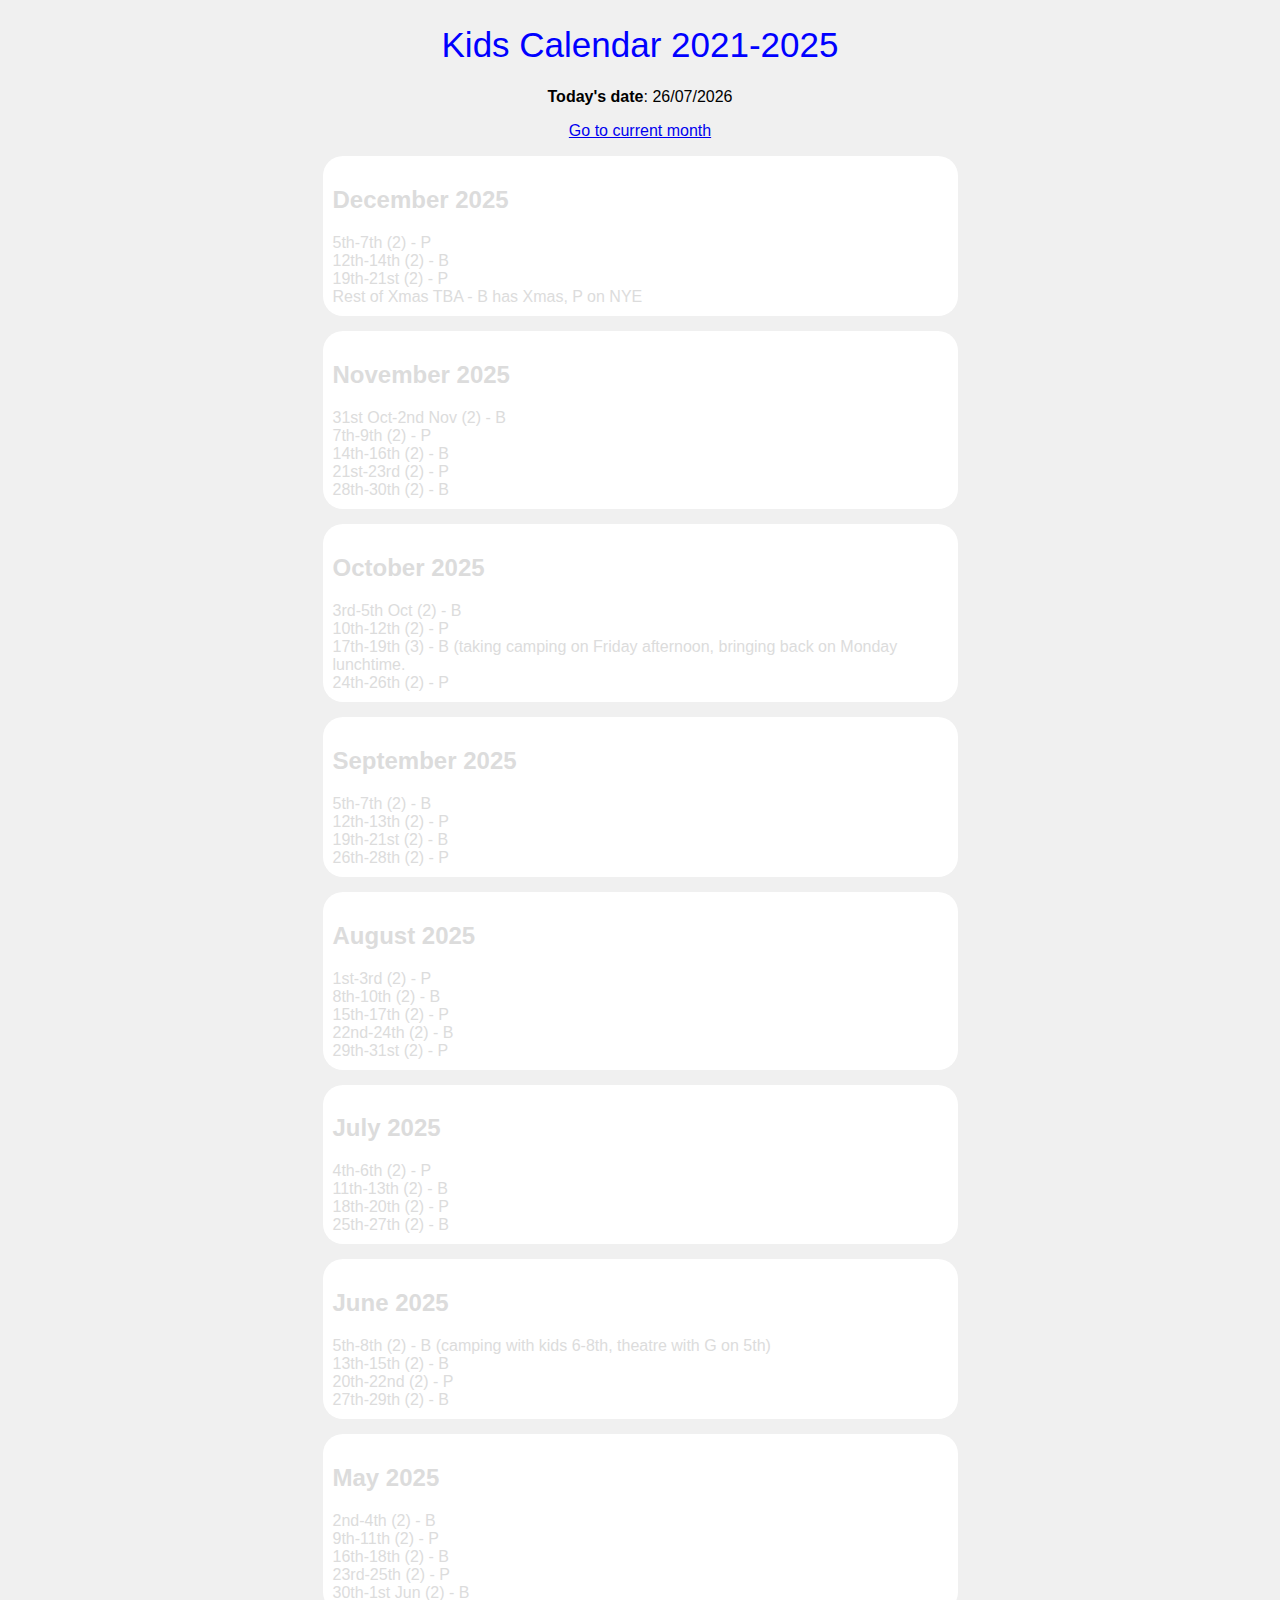
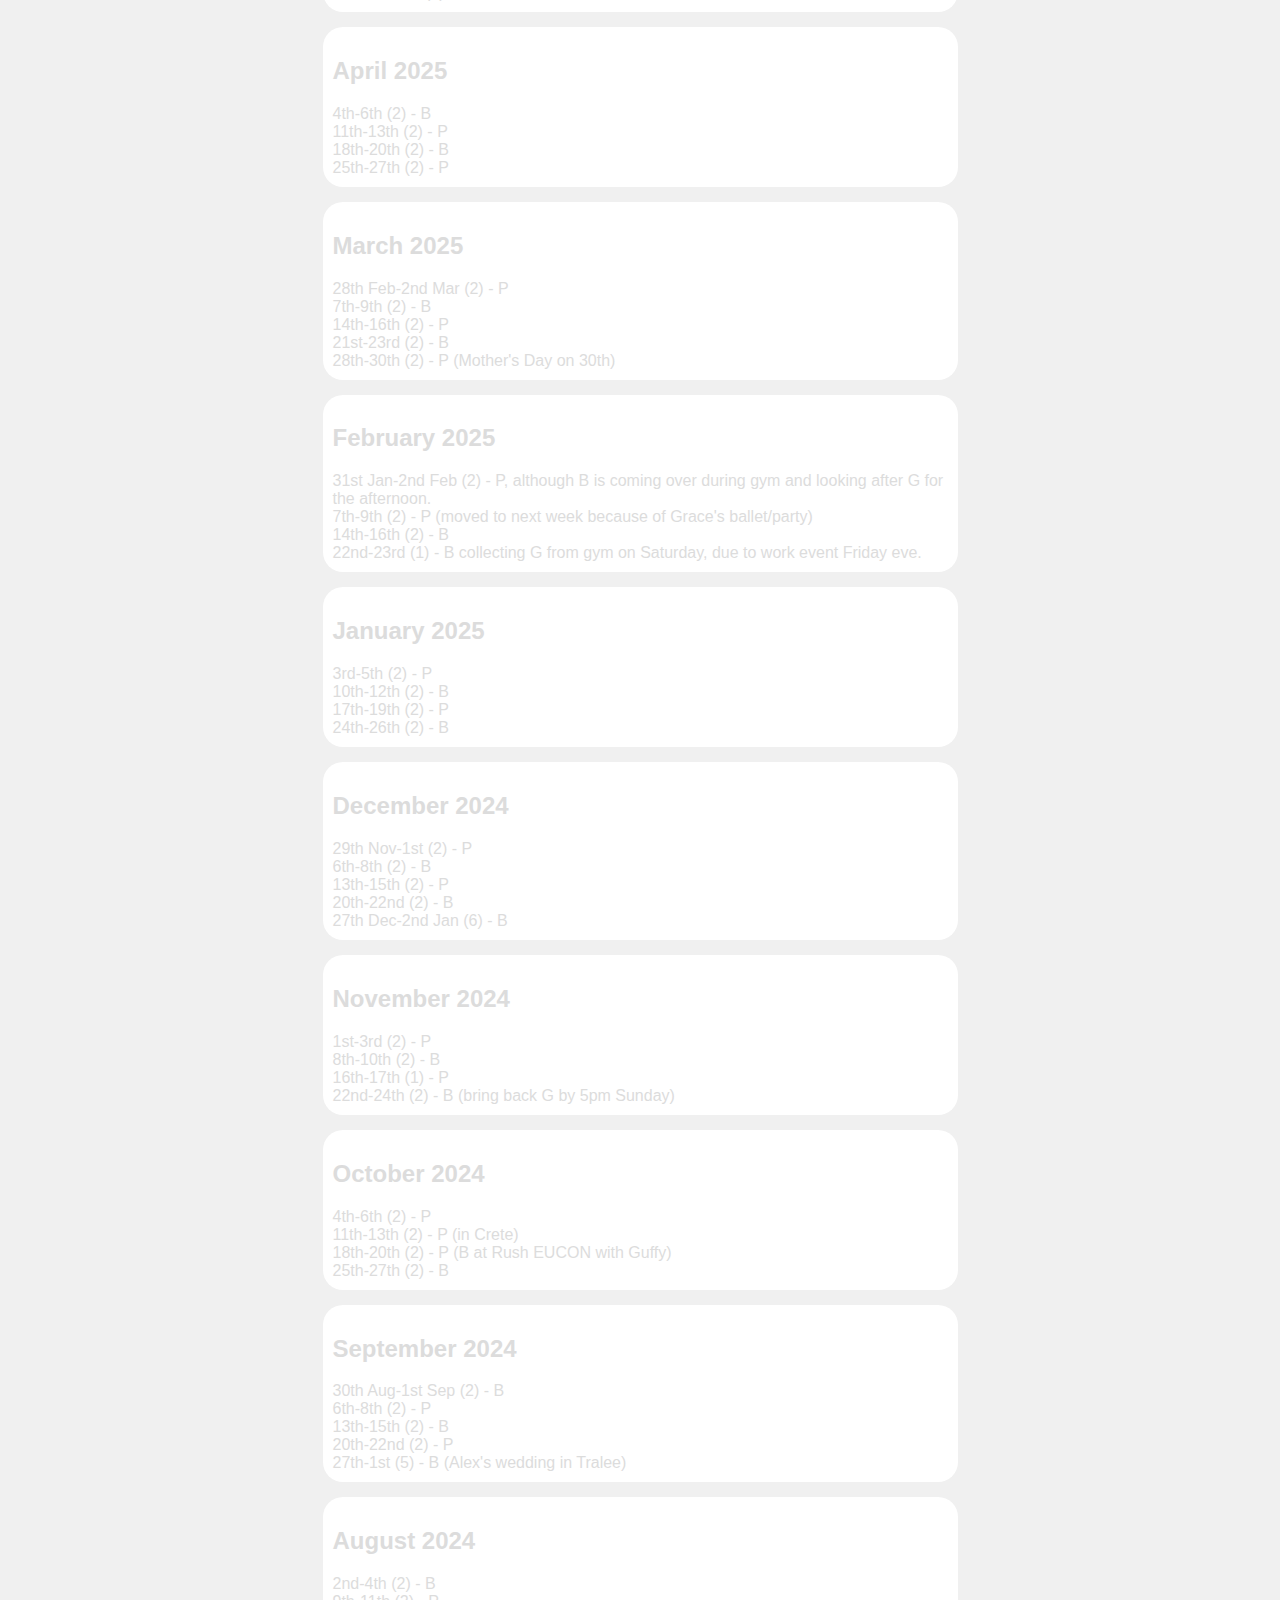
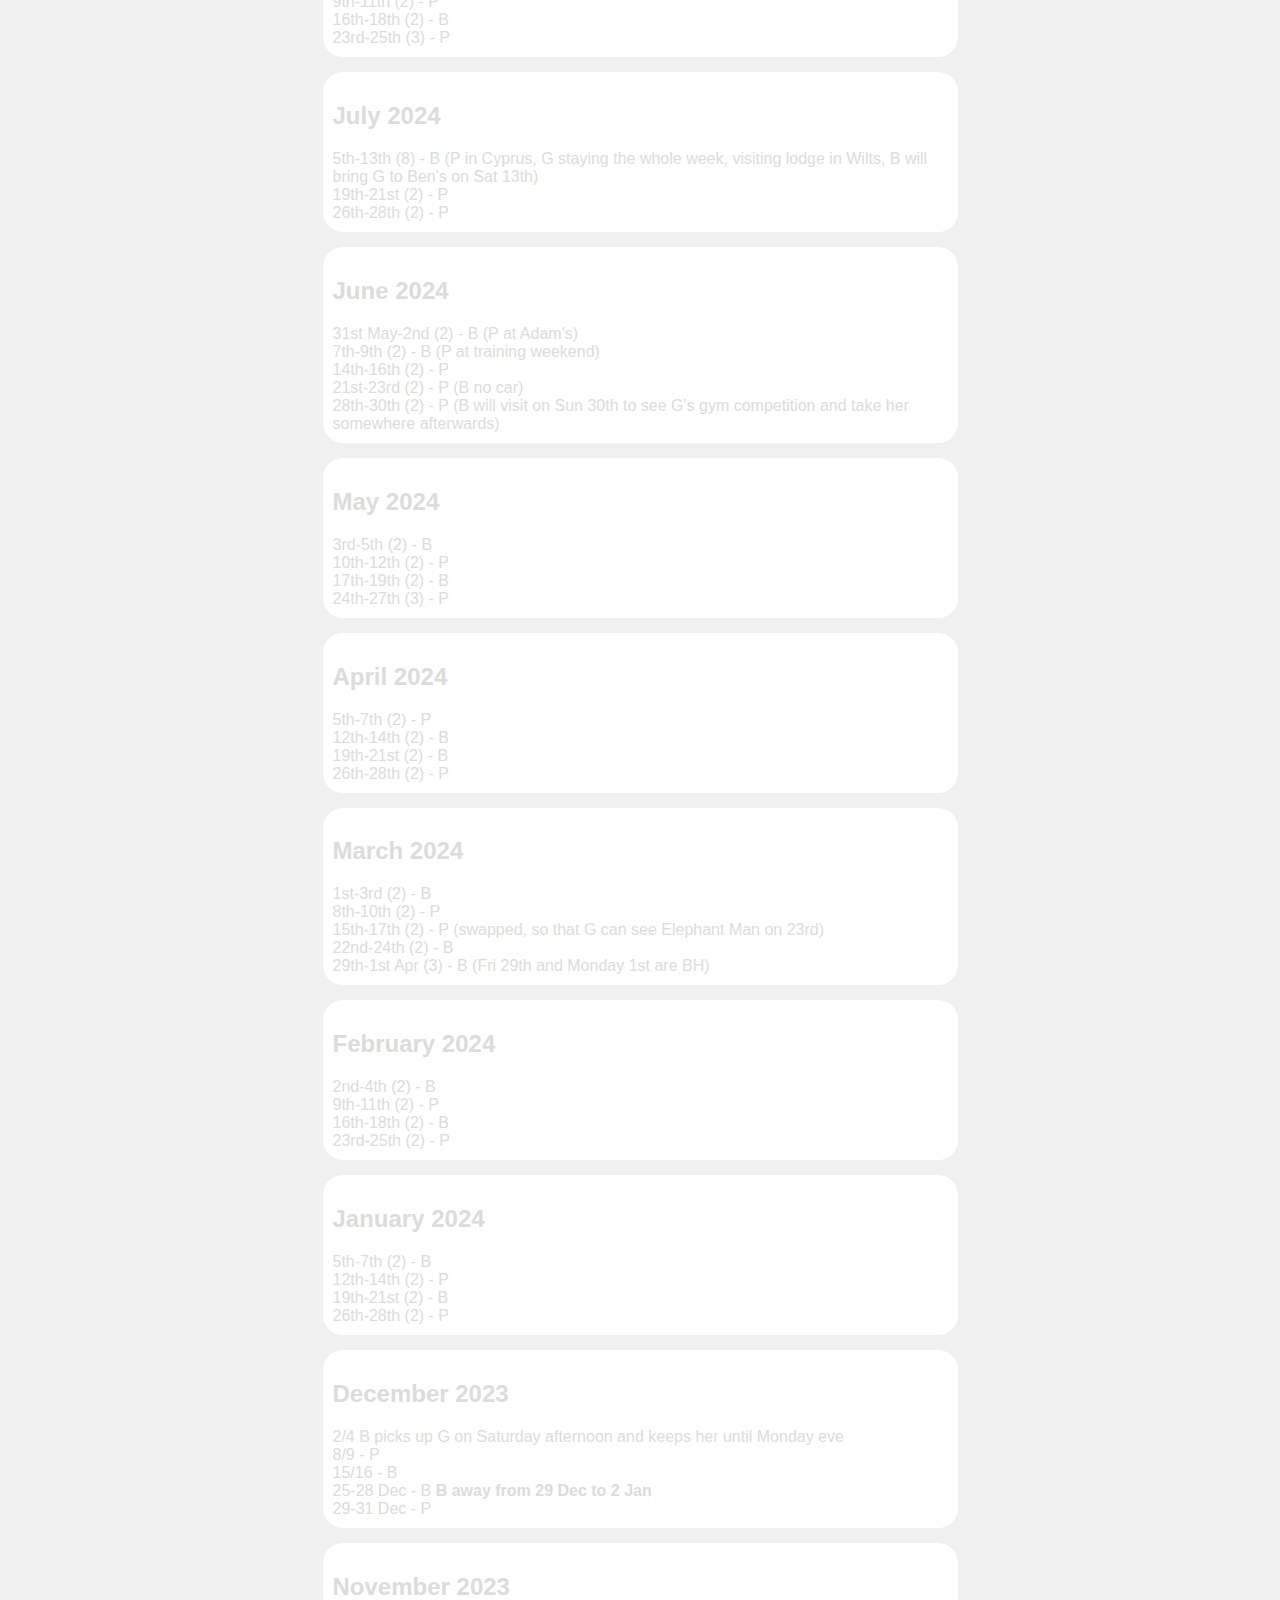
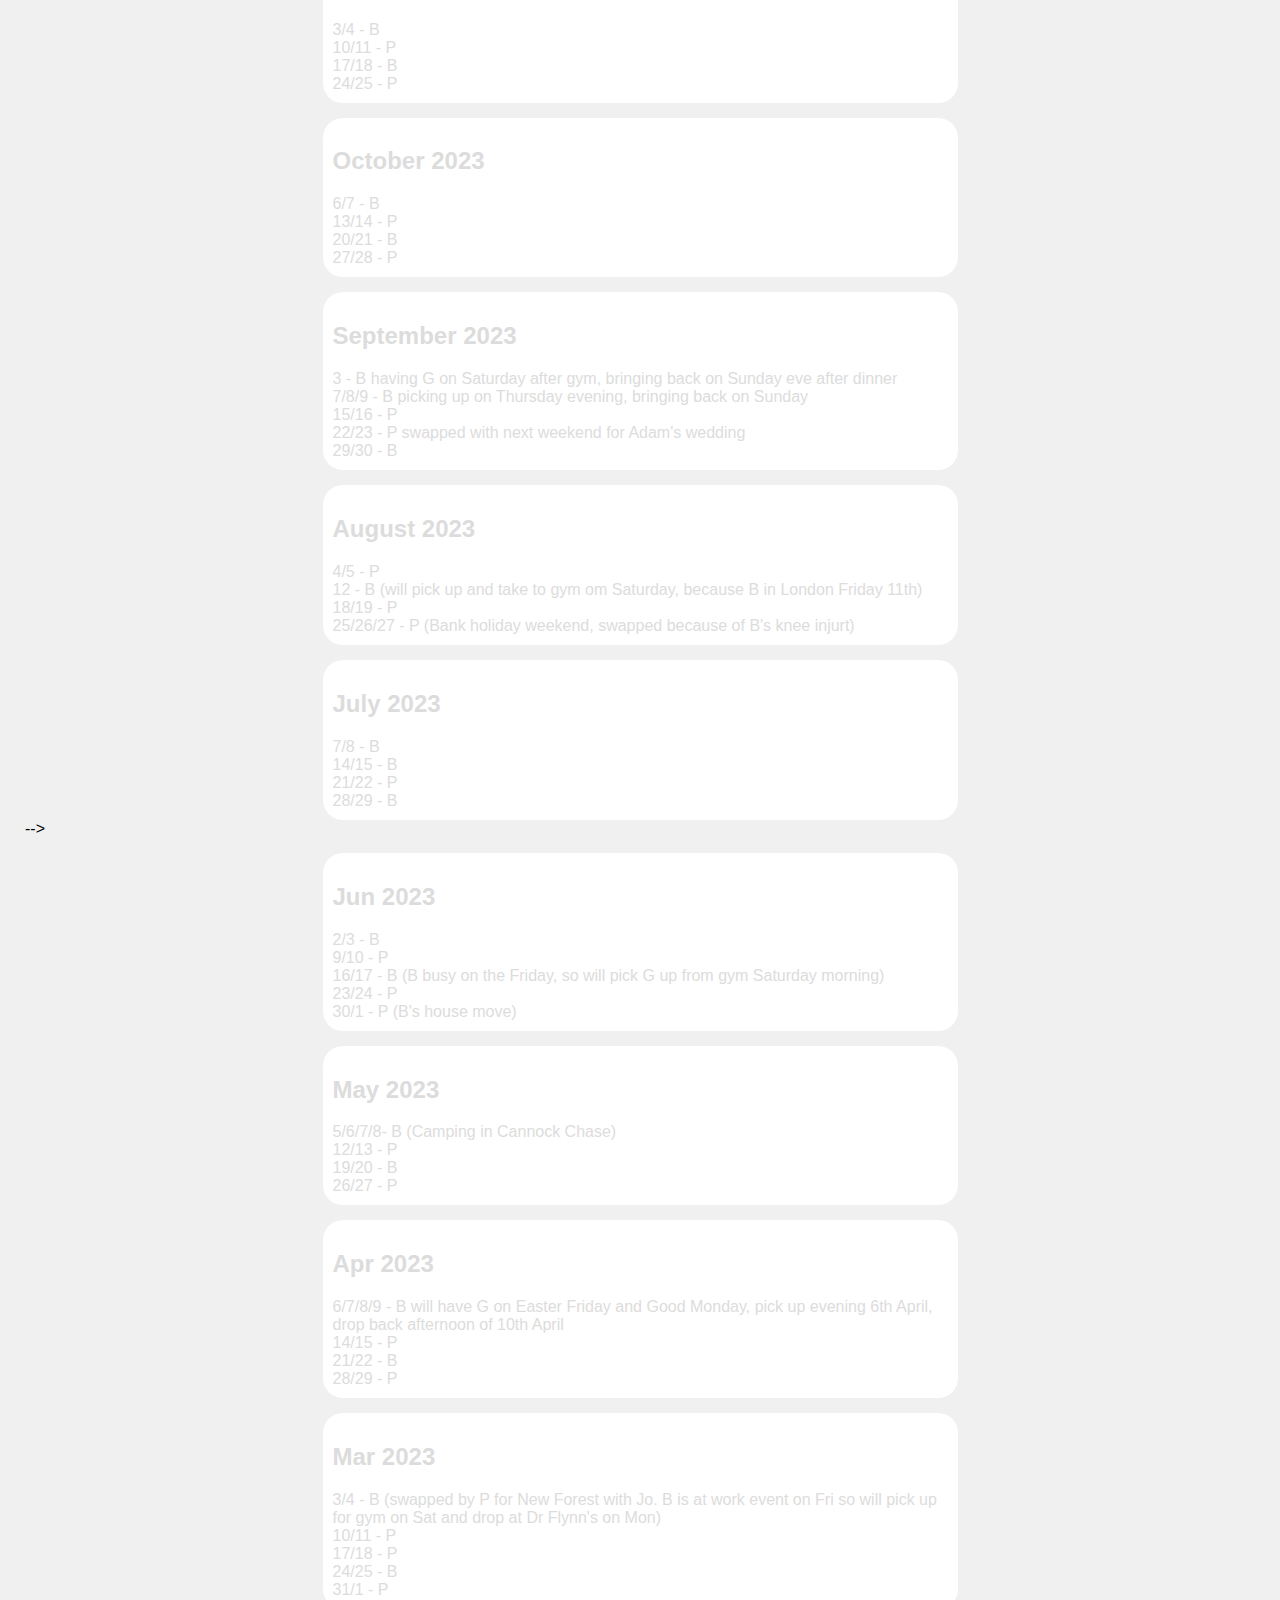
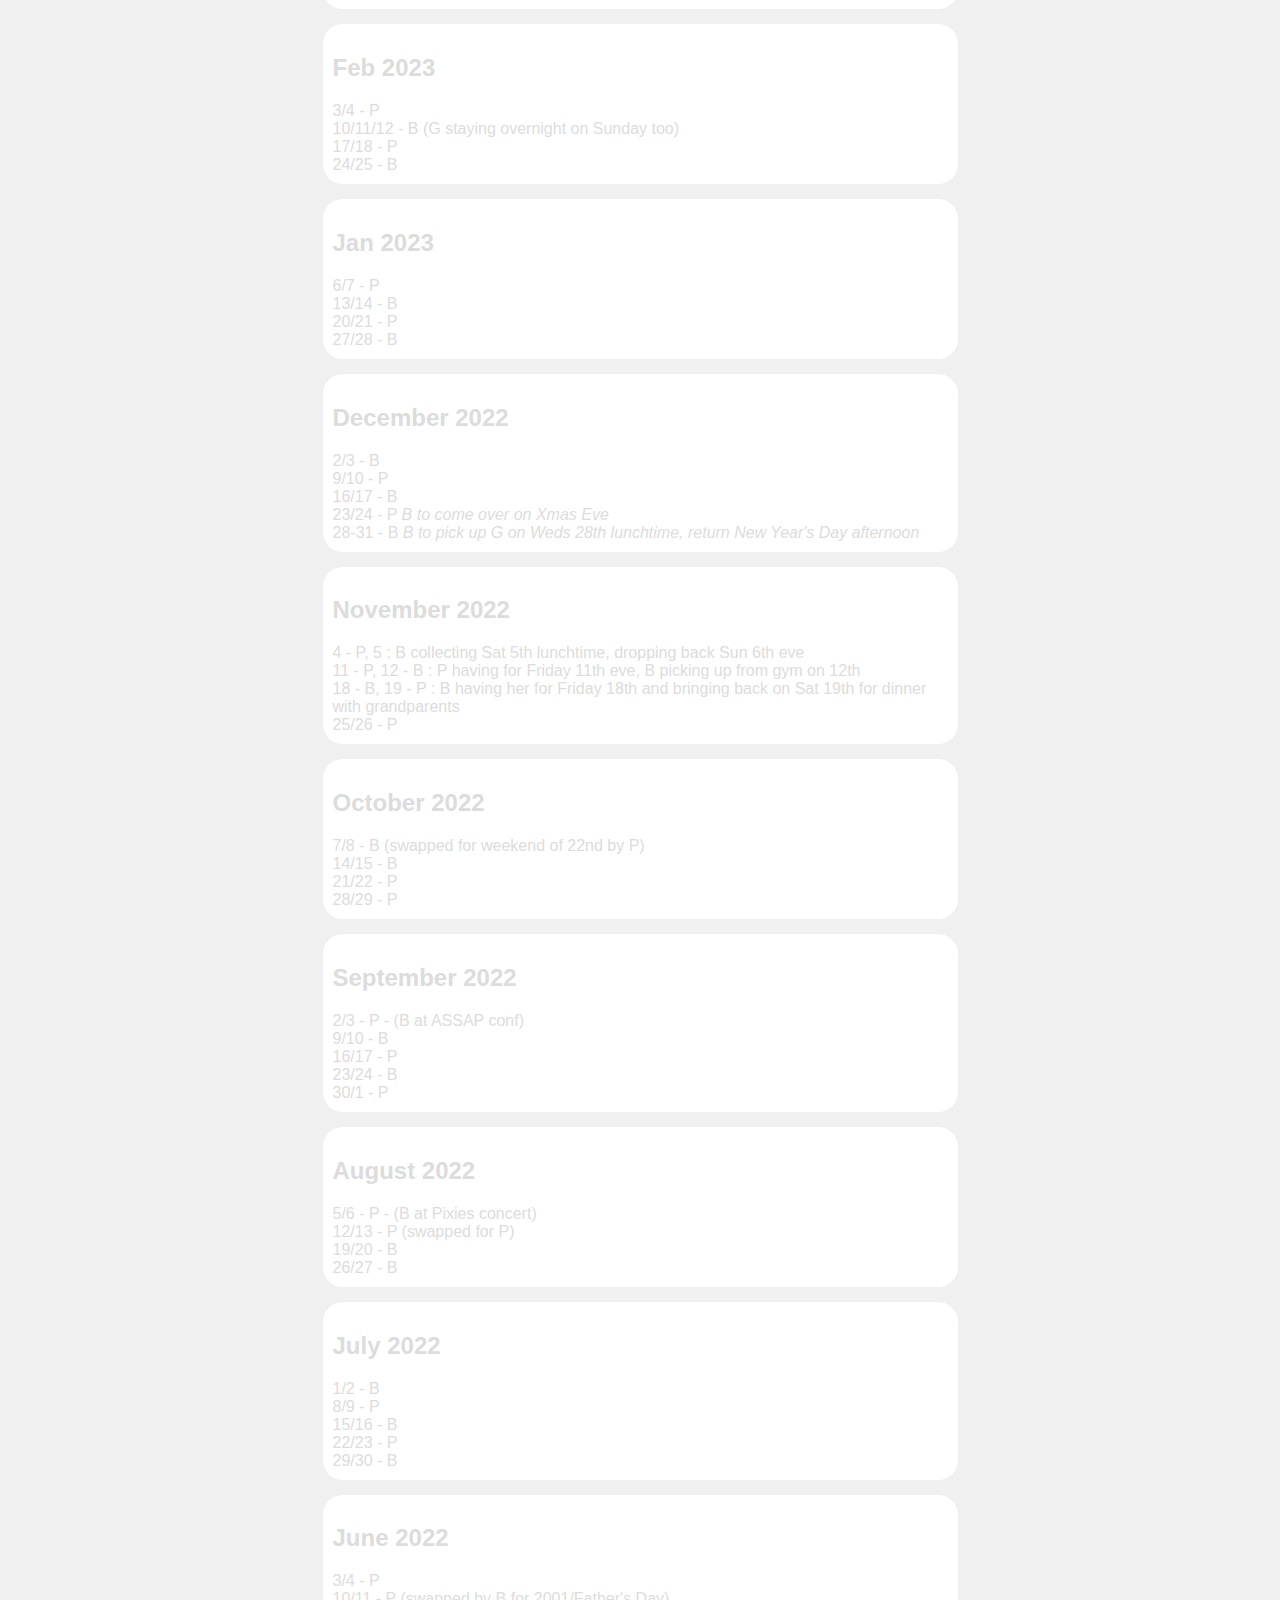
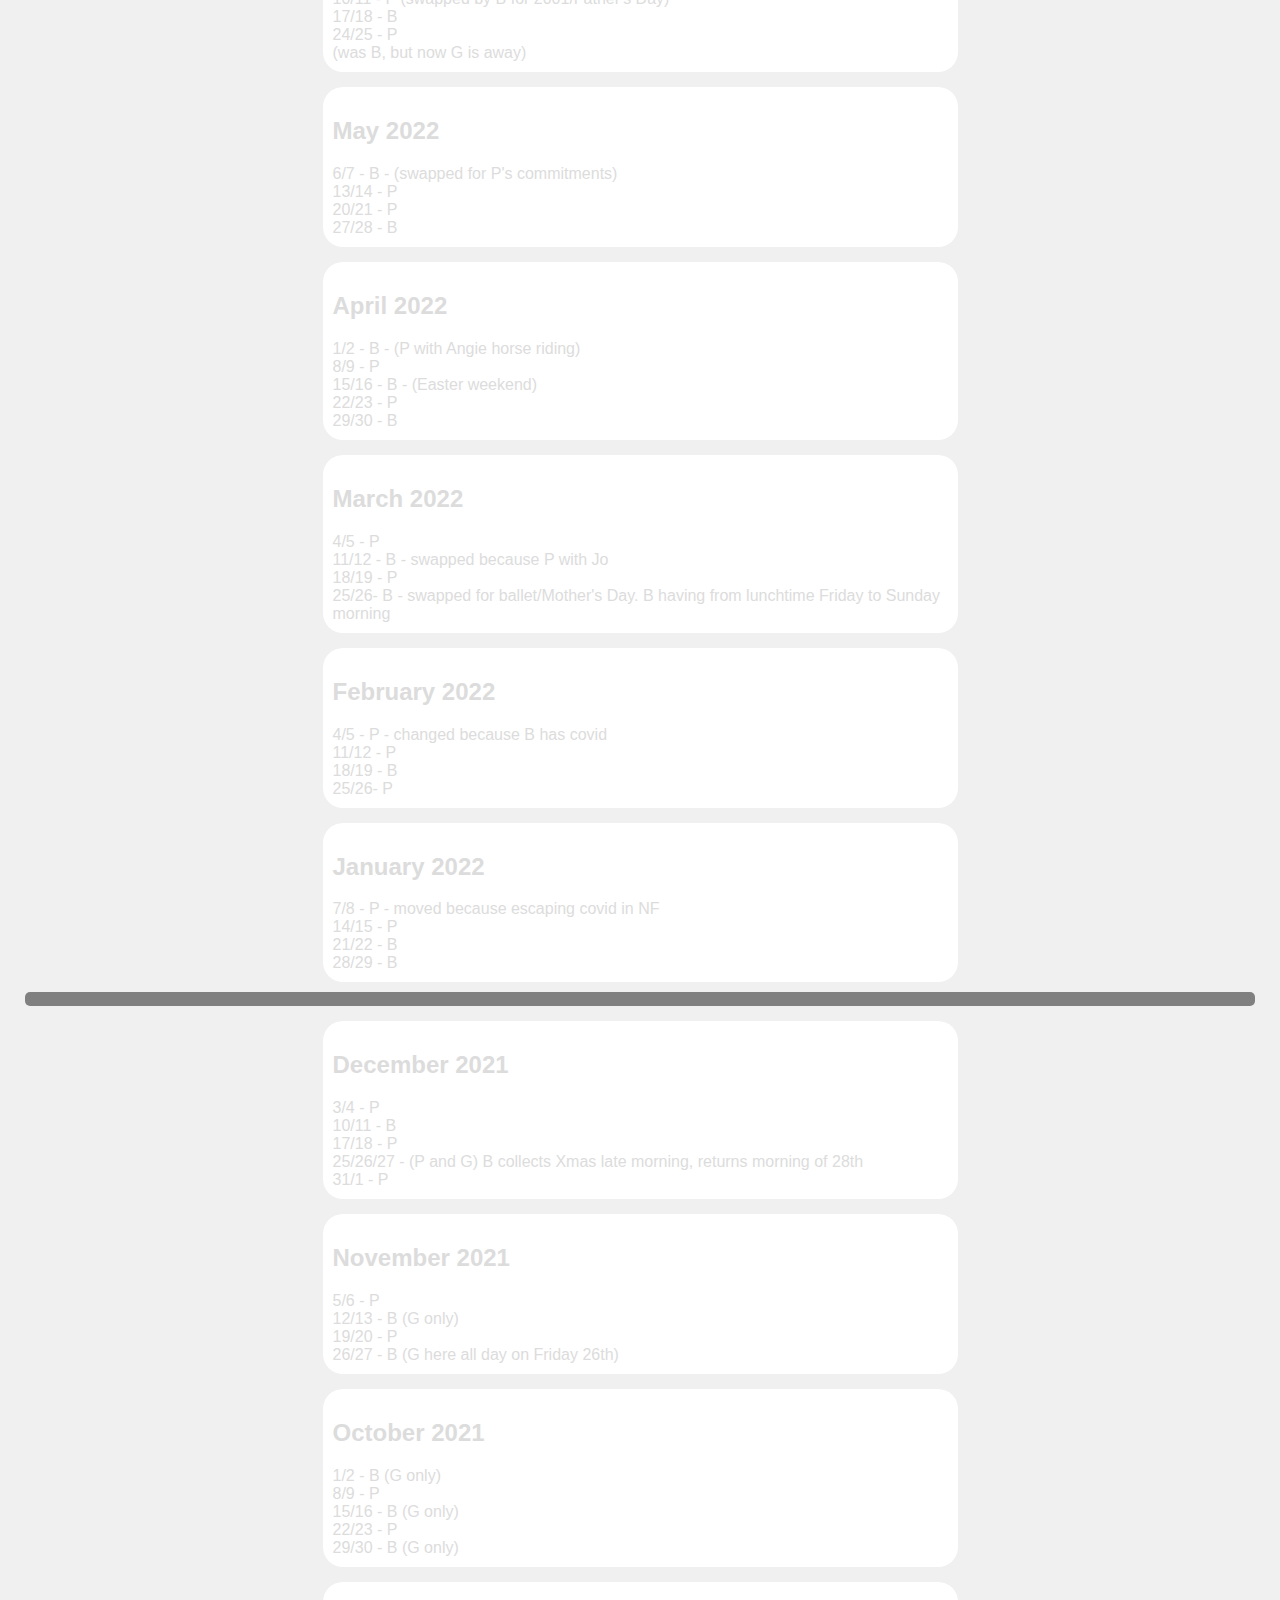
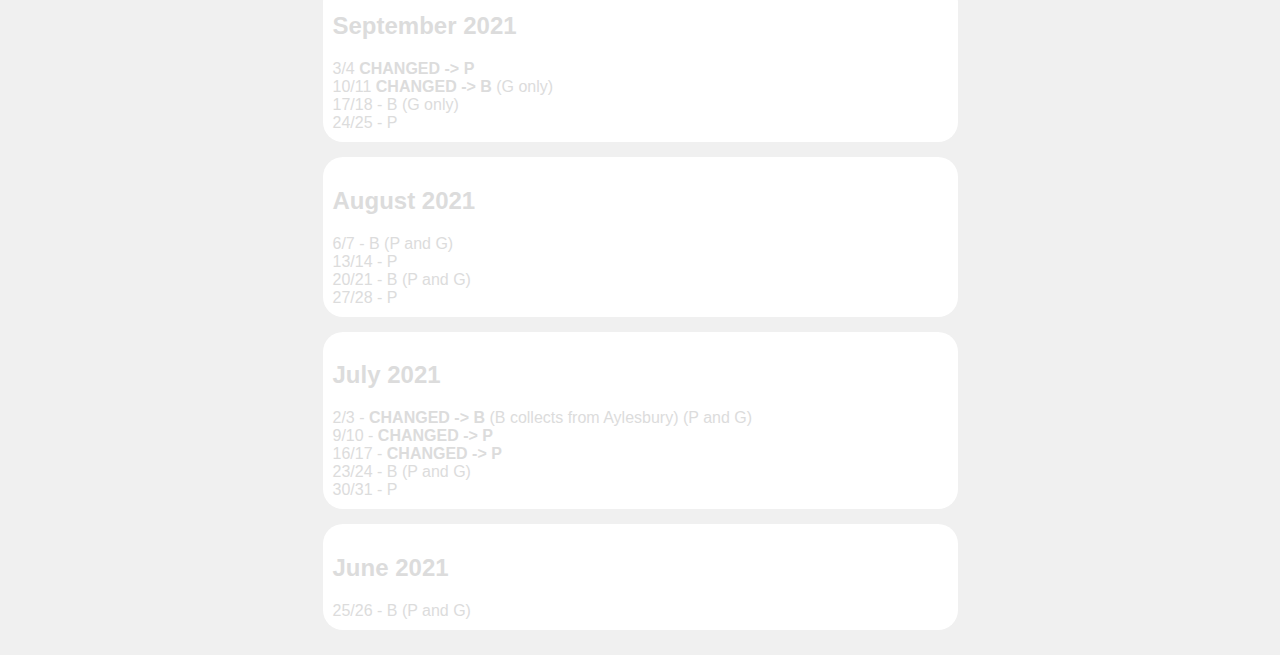
==== commit e4556a81: "Update index.html" ====
--- a/index.html
+++ b/index.html
@@ -140,7 +140,7 @@
         <li>31st Jan-2nd Feb (2) - P, although B is coming over during gym and looking after G for the afternoon.</li>
         <li>7th-9th (2) - P (moved to next week because of Grace's ballet/party)</li>
         <li>14th-16th (2) - B</li>
-        <li>21st-23rd (2) - B</li>
+        <li>22nd-23rd (1) - B collecting G from gym on Saturday, due to work event Friday eve.</li>
       </ul>
       </div>
 
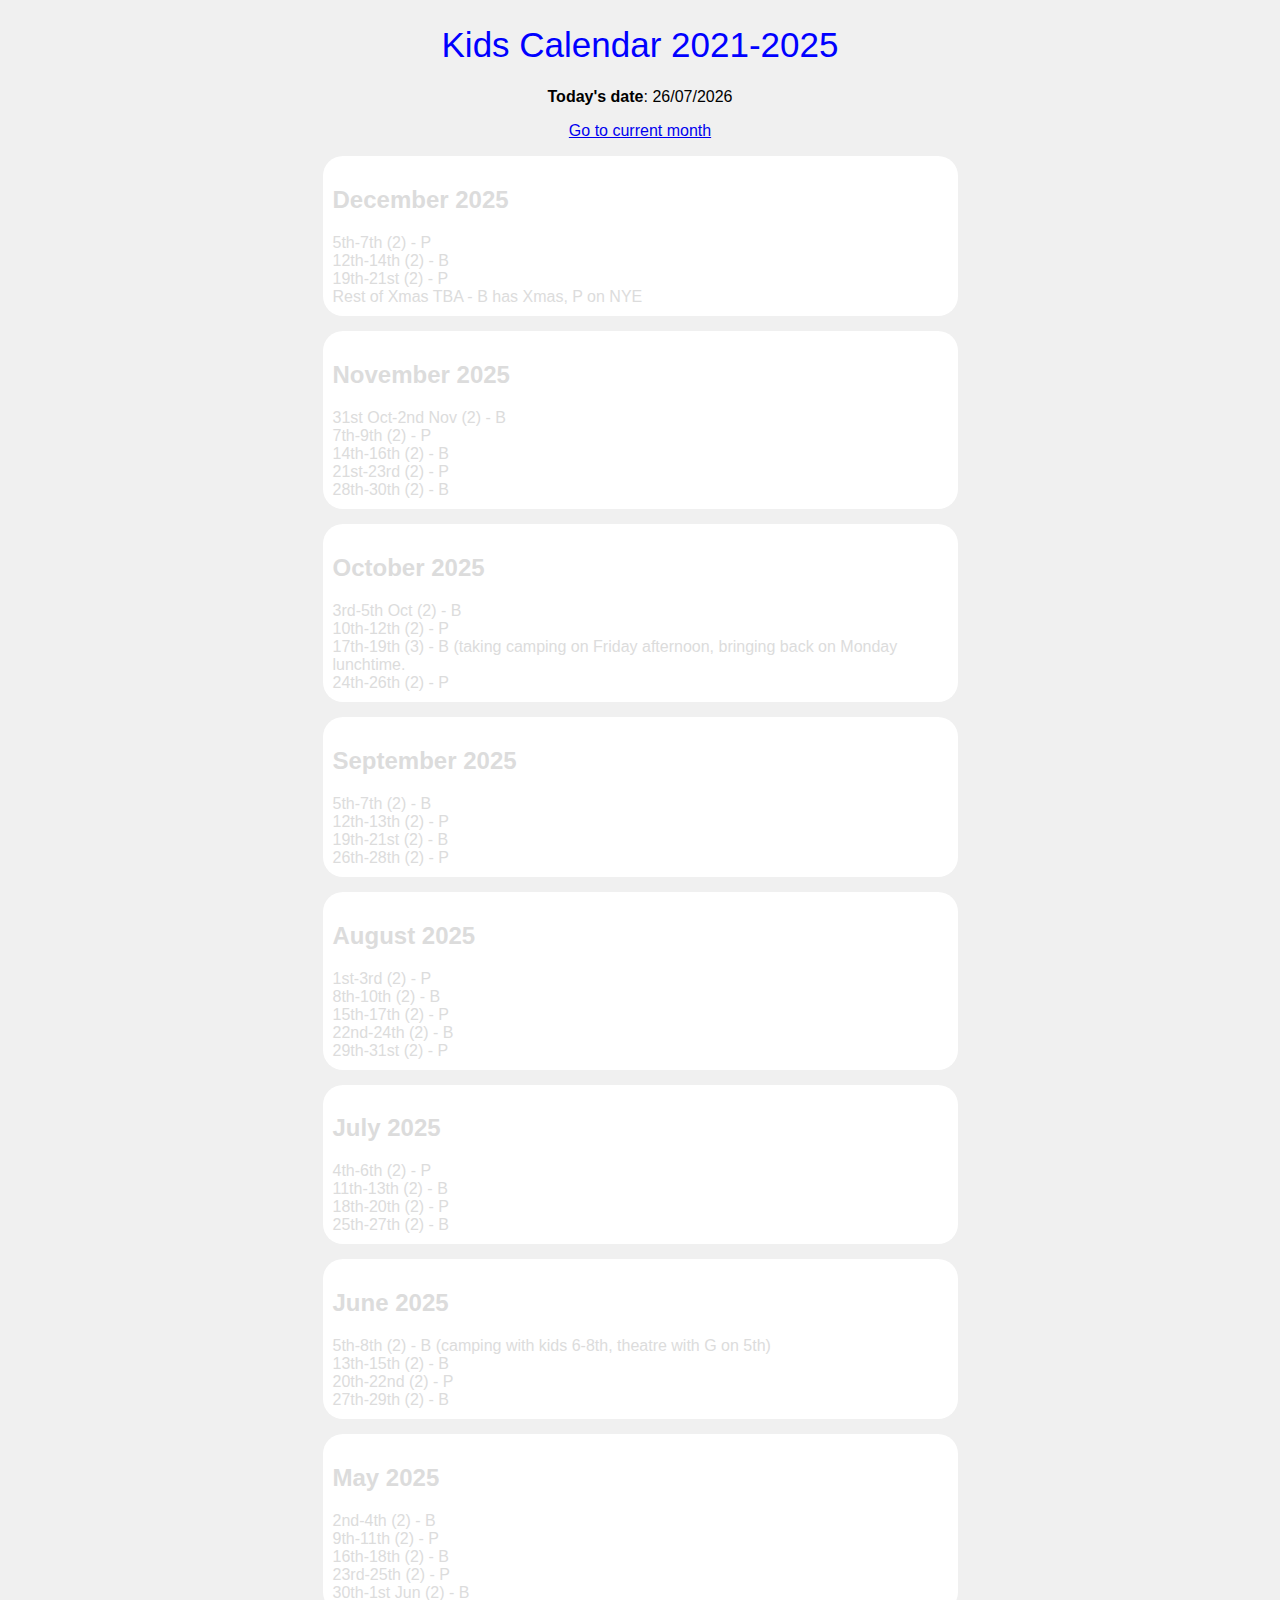
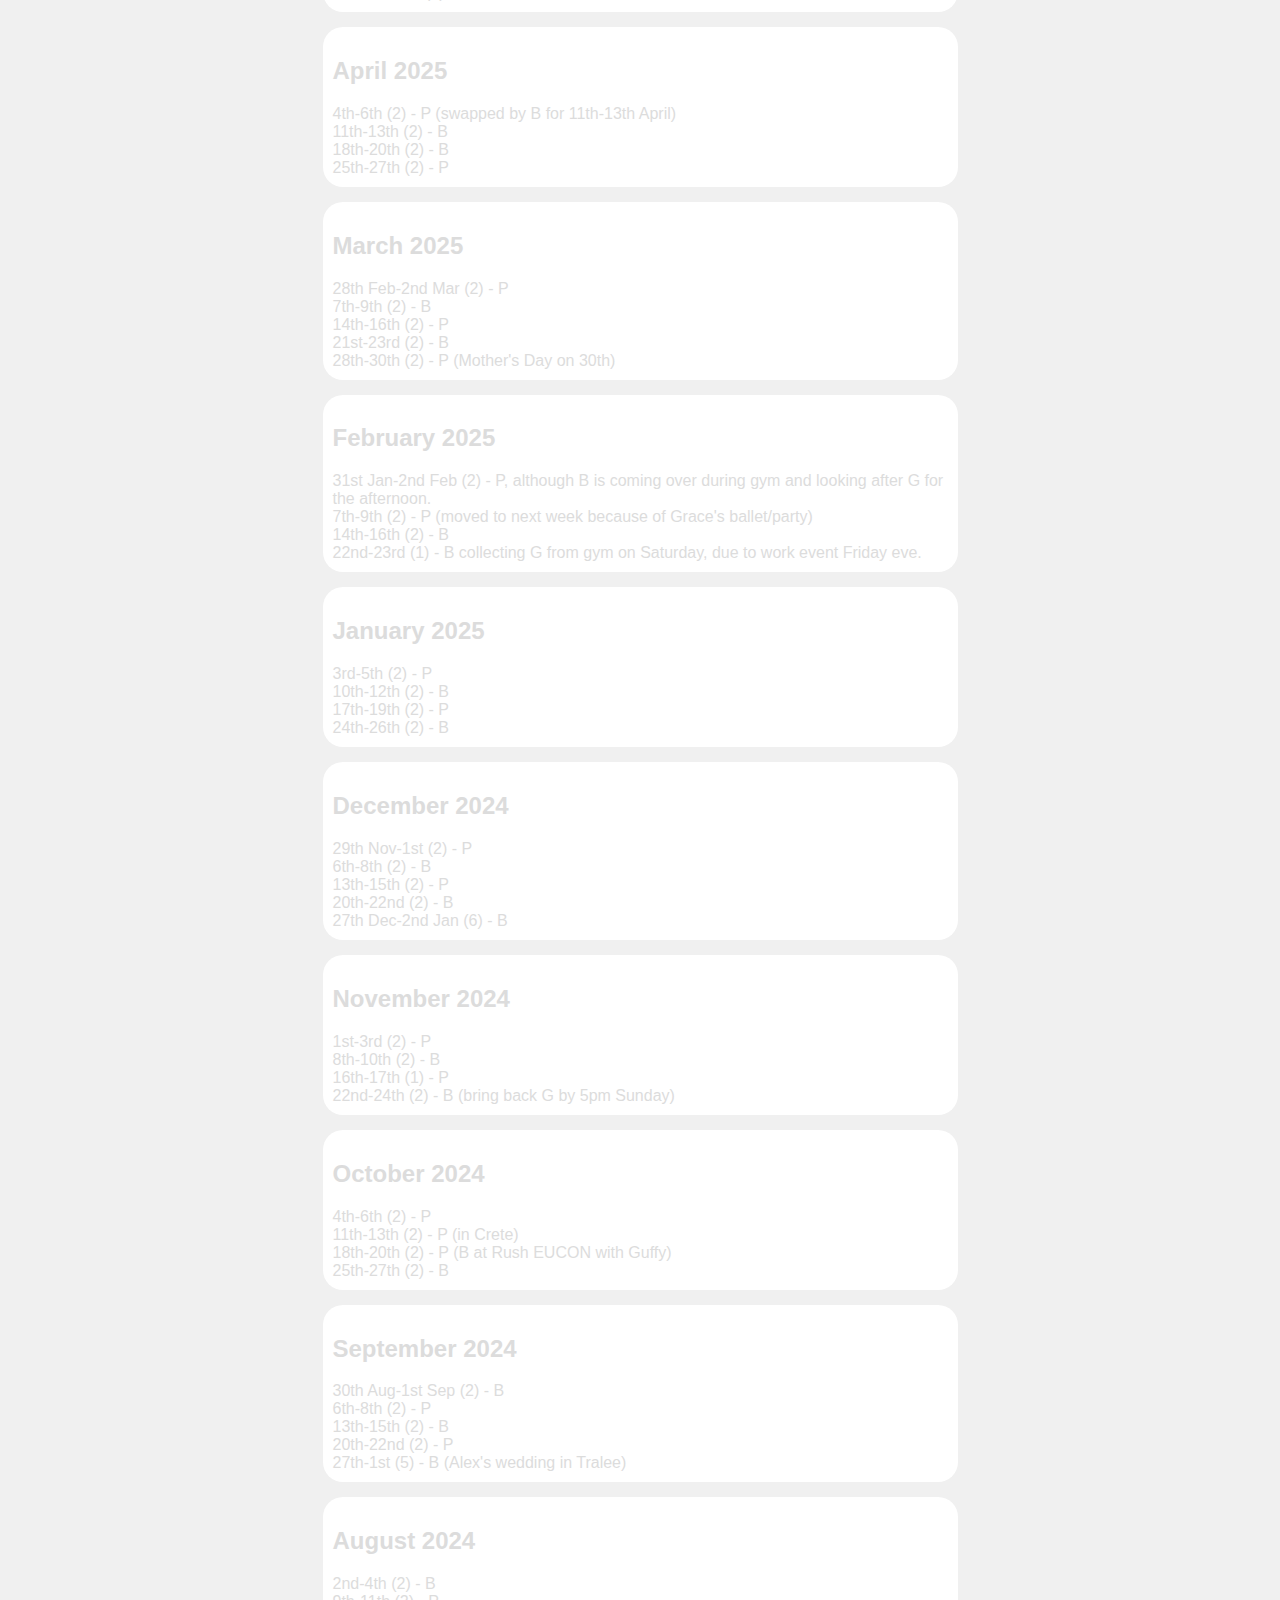
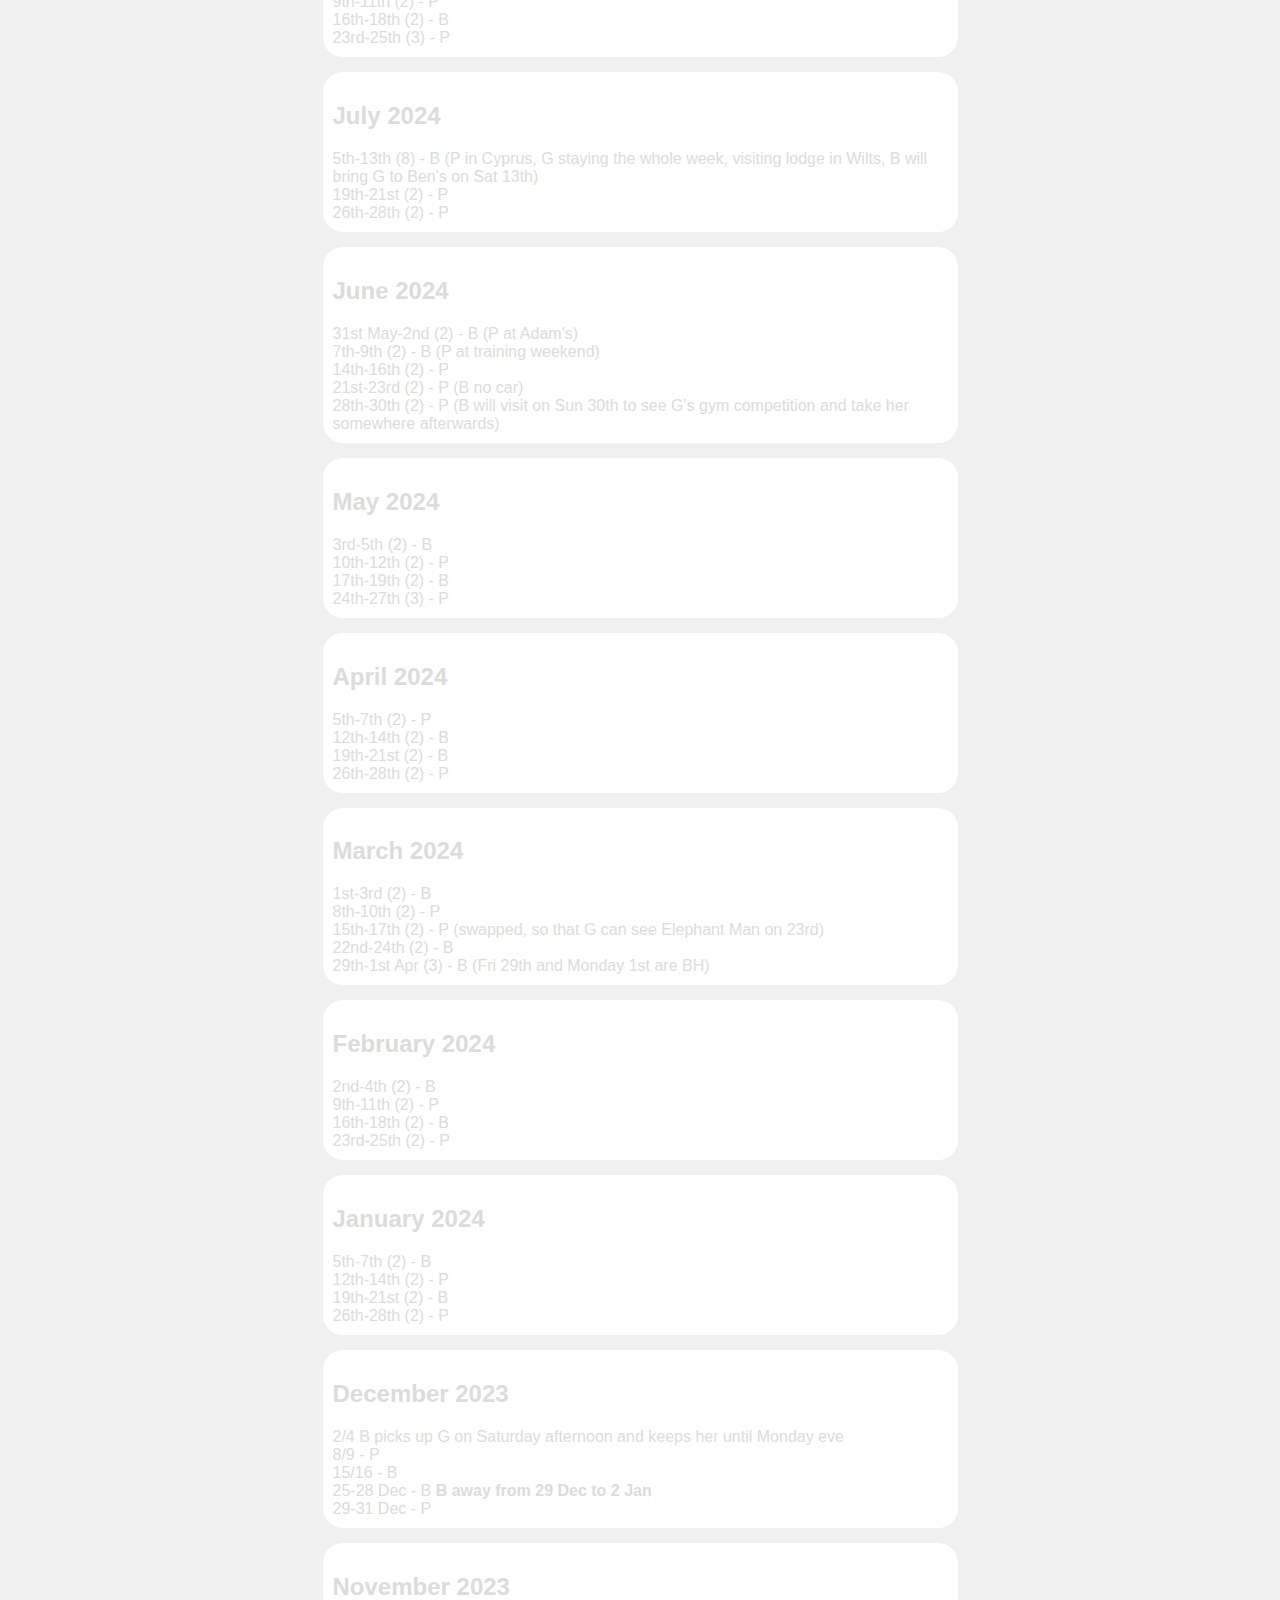
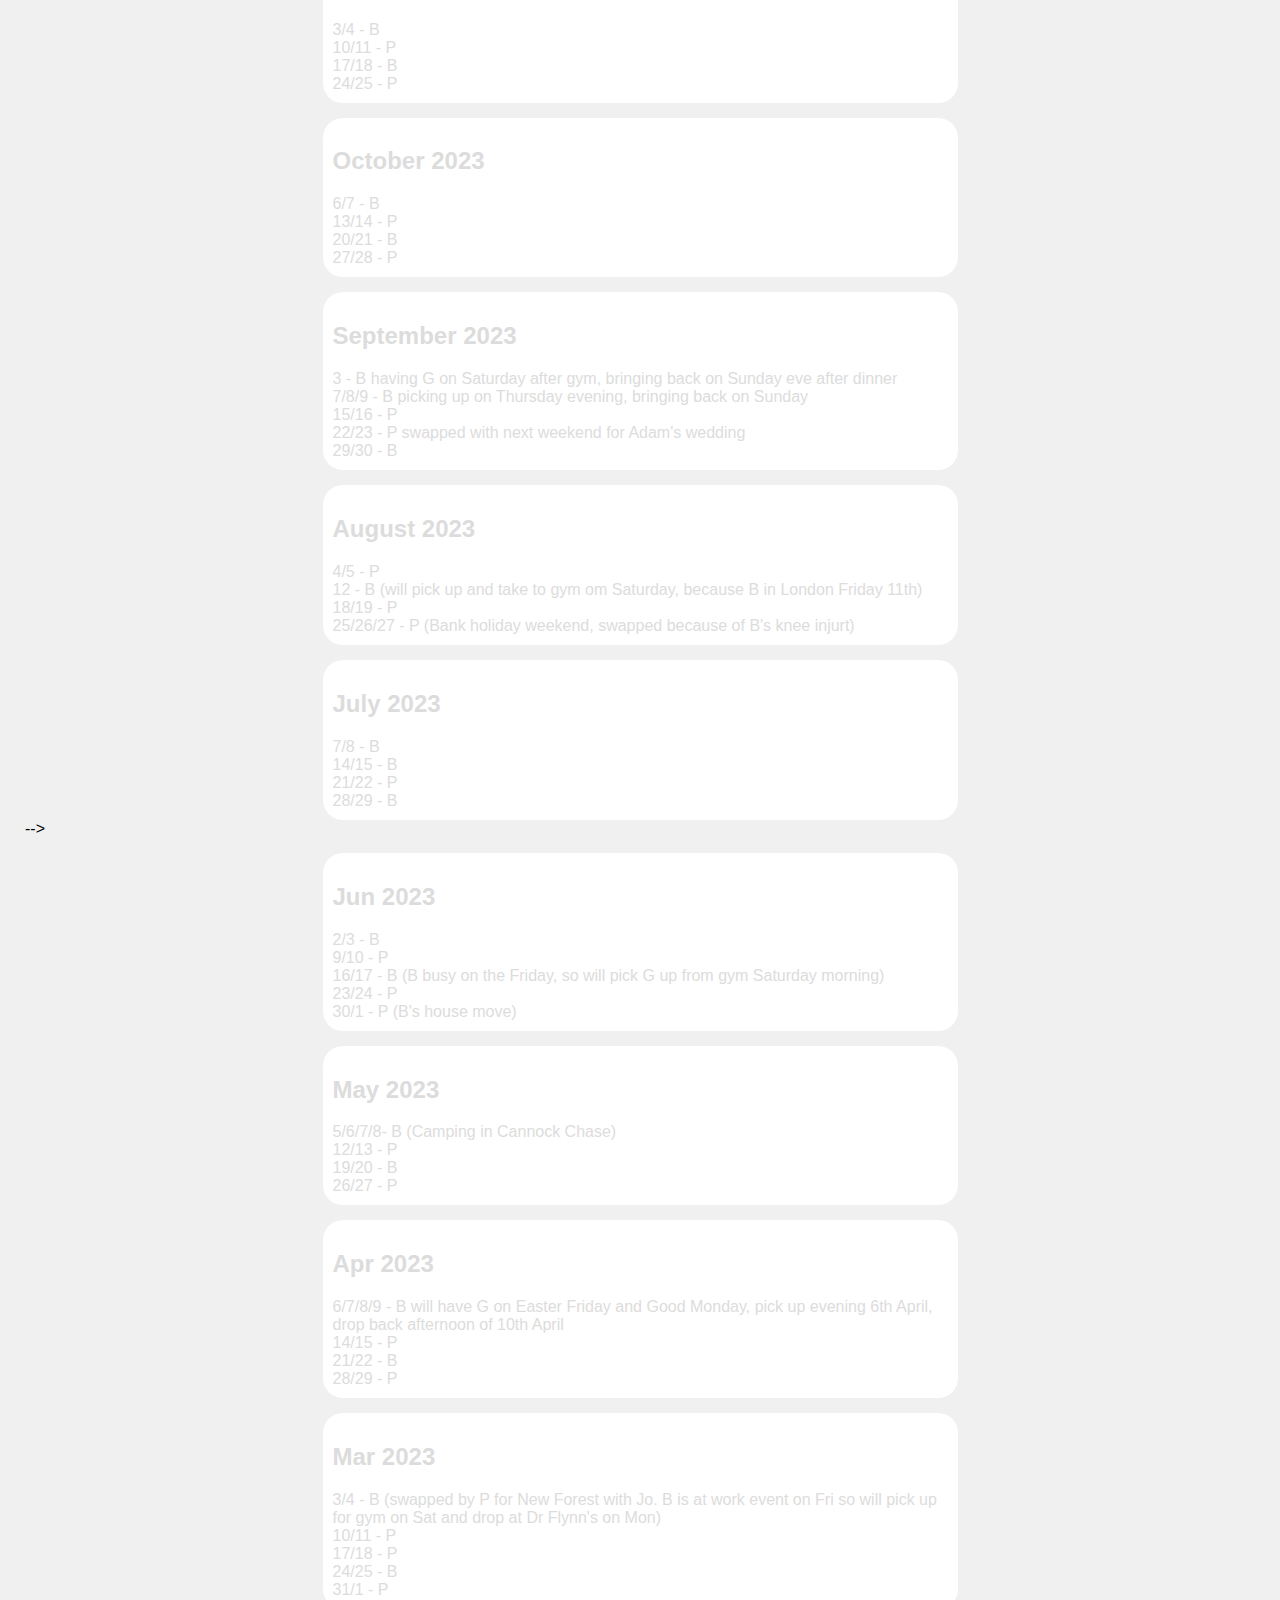
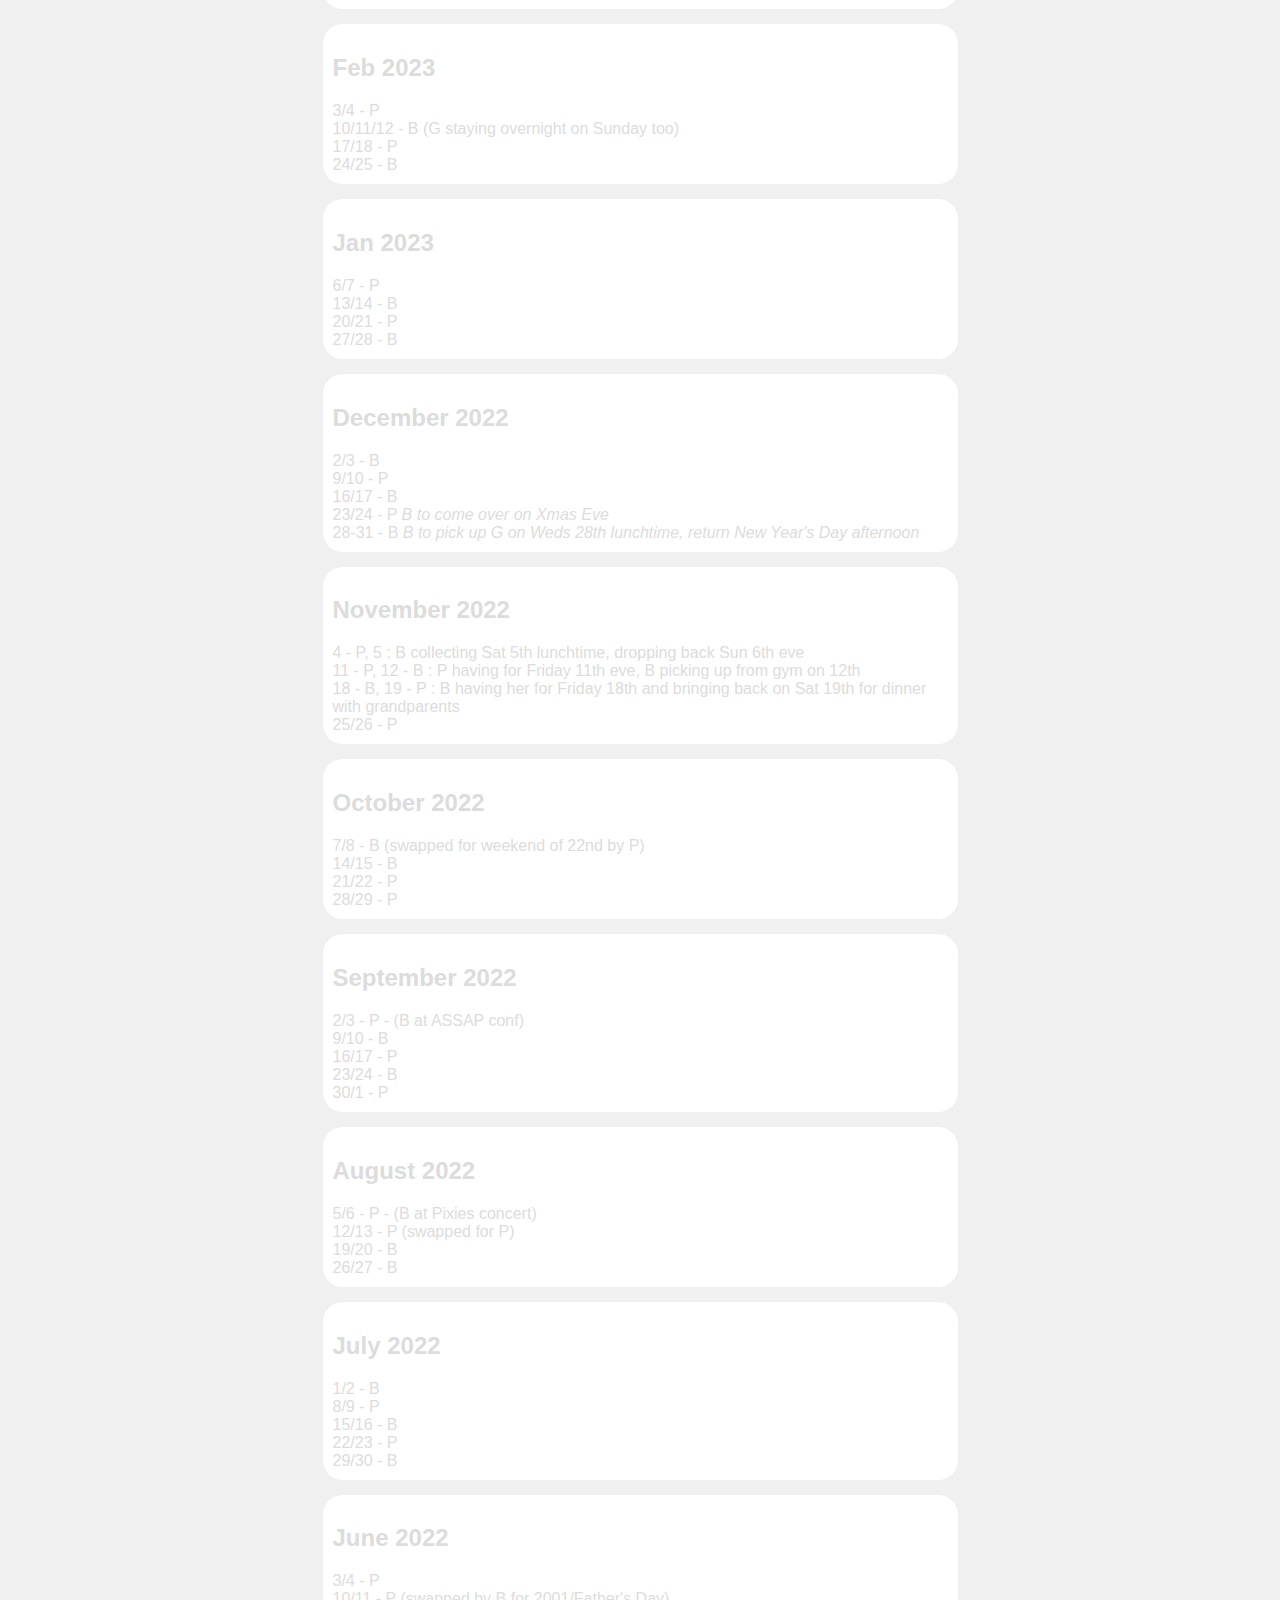
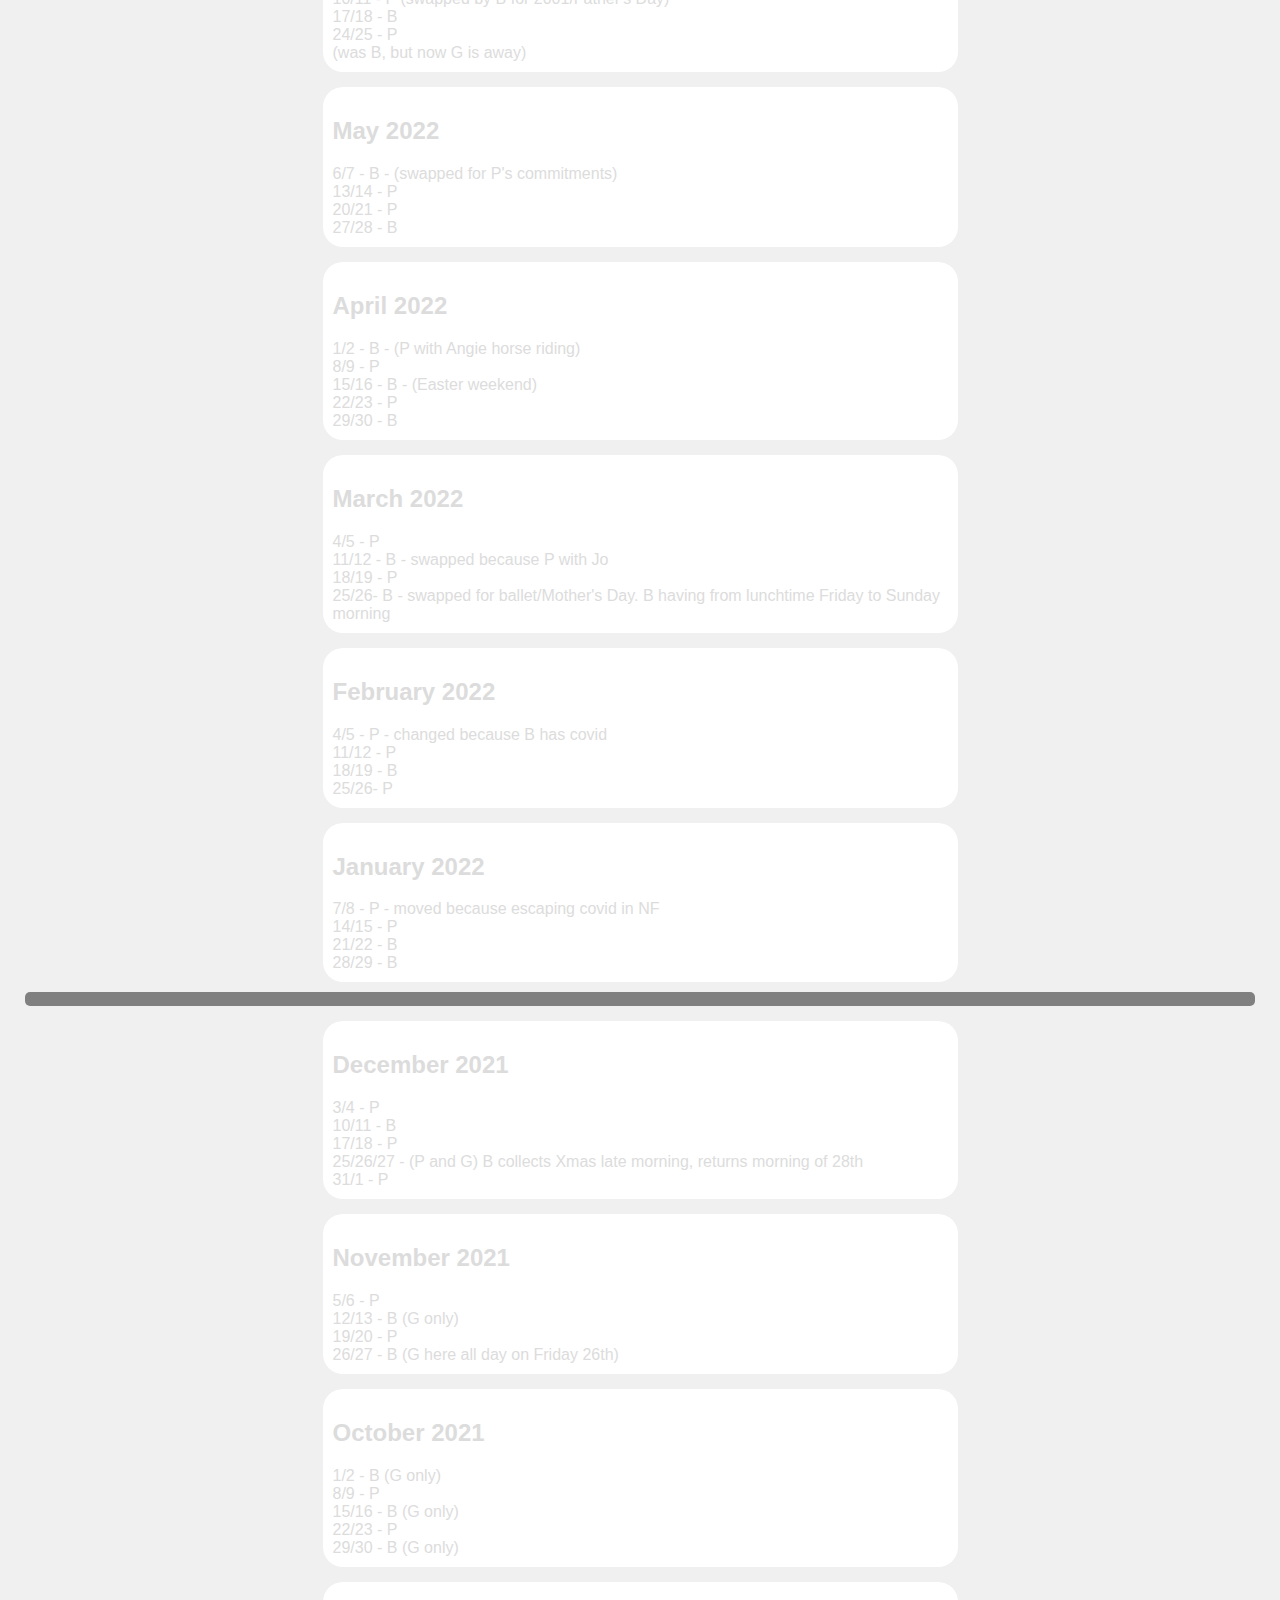
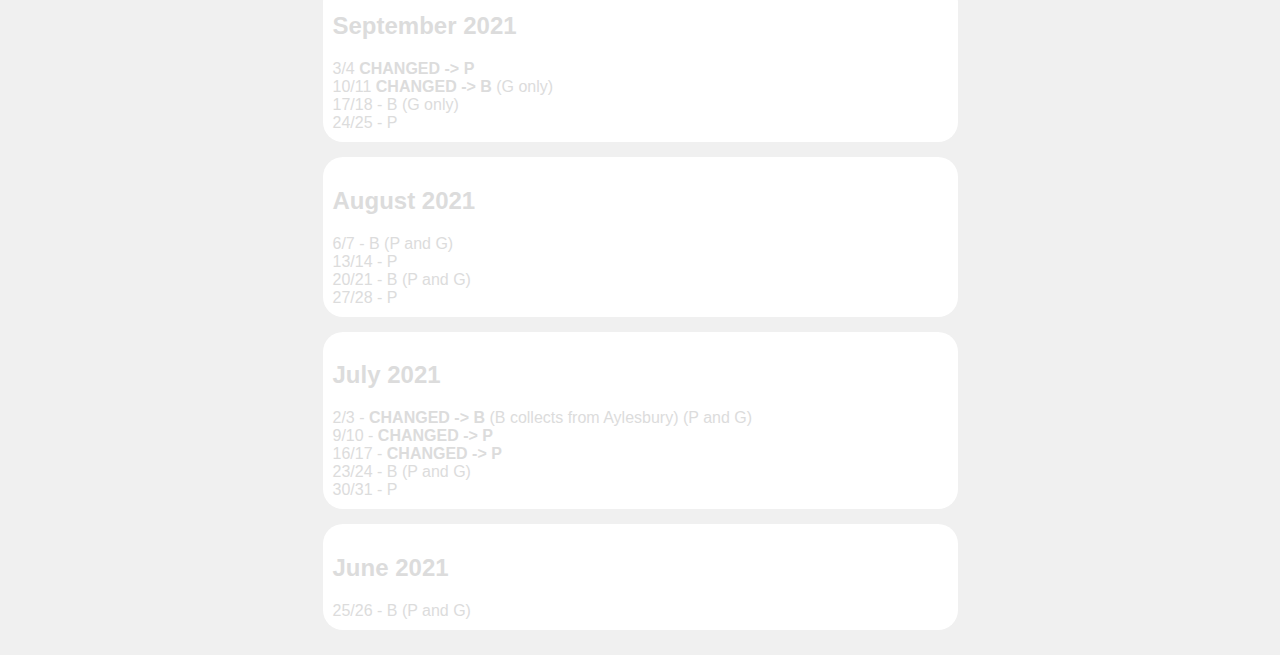
==== commit b05b71fe: "Swap 4-6th April for 11-13th" ====
--- a/index.html
+++ b/index.html
@@ -116,8 +116,8 @@
     <div id="month">
       <h2 id="202504">April 2025</h2>
       <ul>
-        <li>4th-6th (2) - B</li>
-        <li>11th-13th (2) - P</li>
+        <li>4th-6th (2) - P (swapped by B for 11th-13th April)</li>
+        <li>11th-13th (2) - B</li>
         <li>18th-20th (2) - B</li>
         <li>25th-27th (2) - P</li>
       </ul>
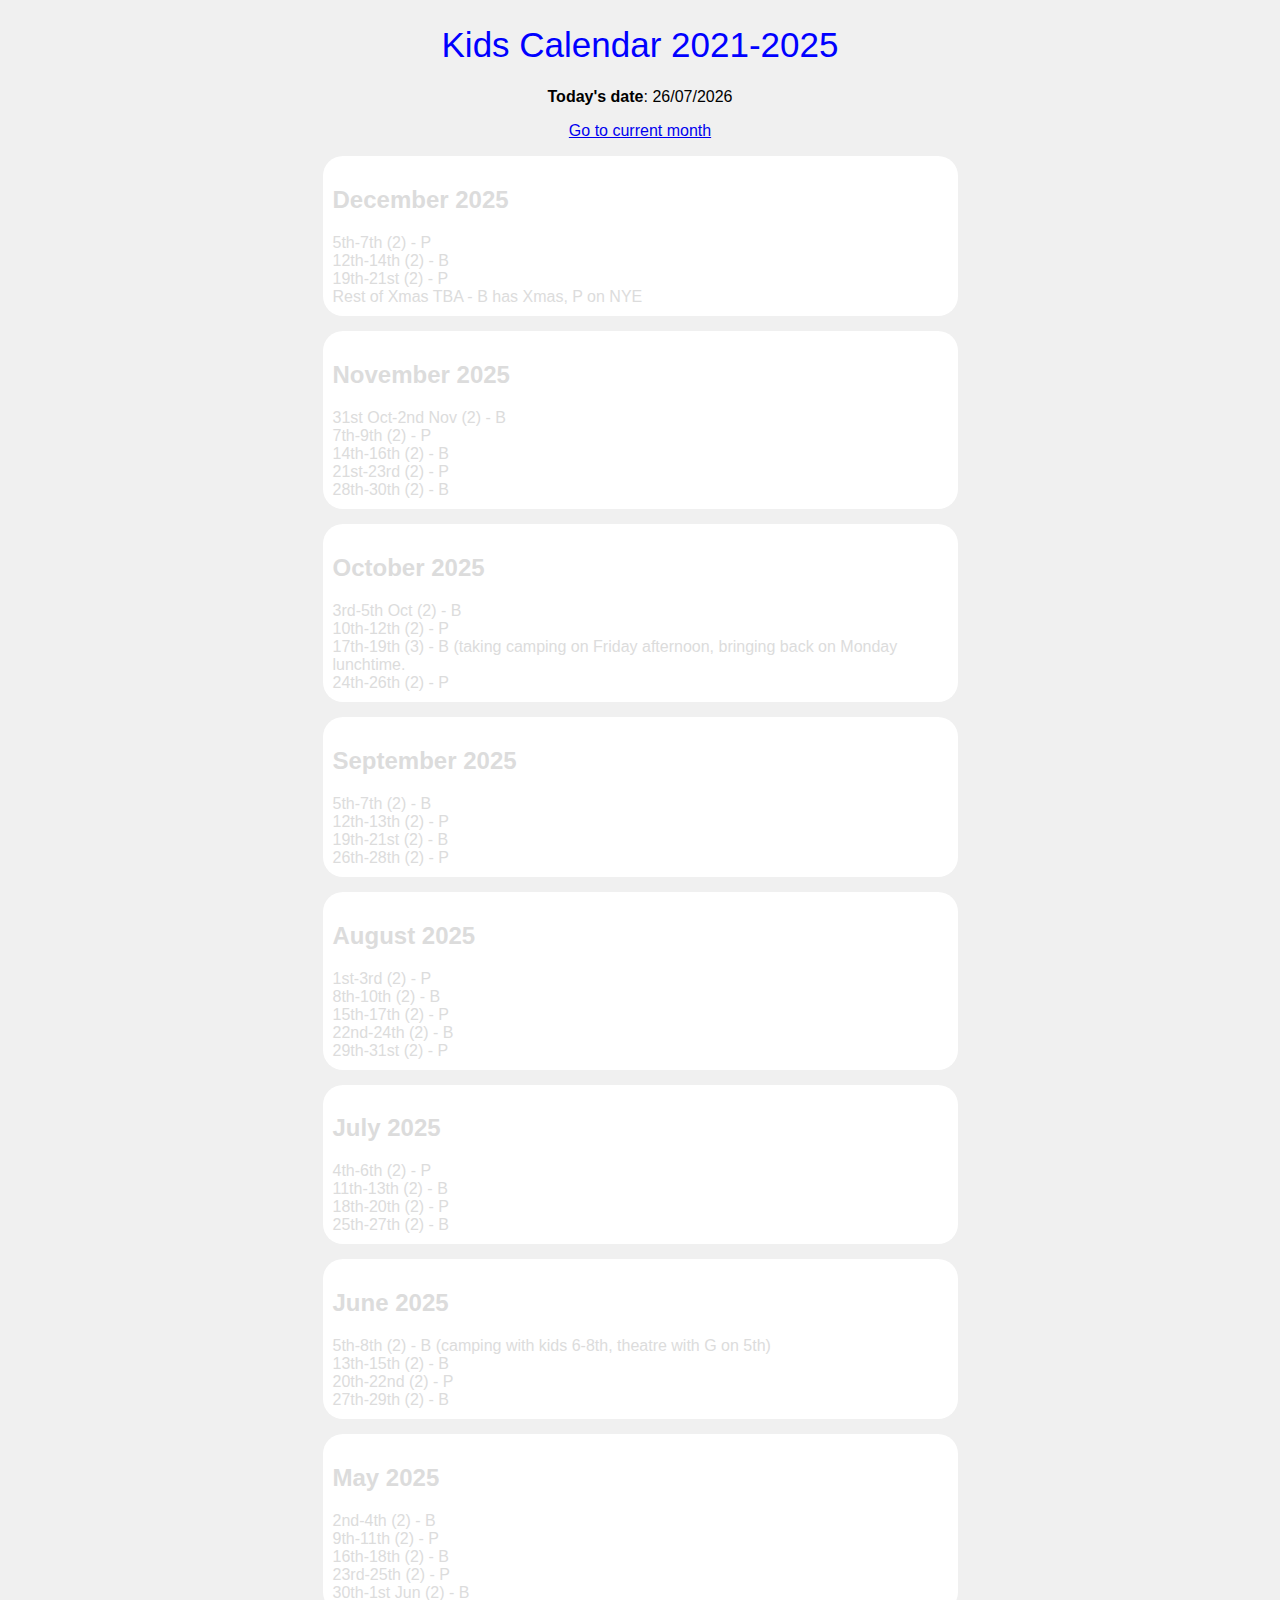
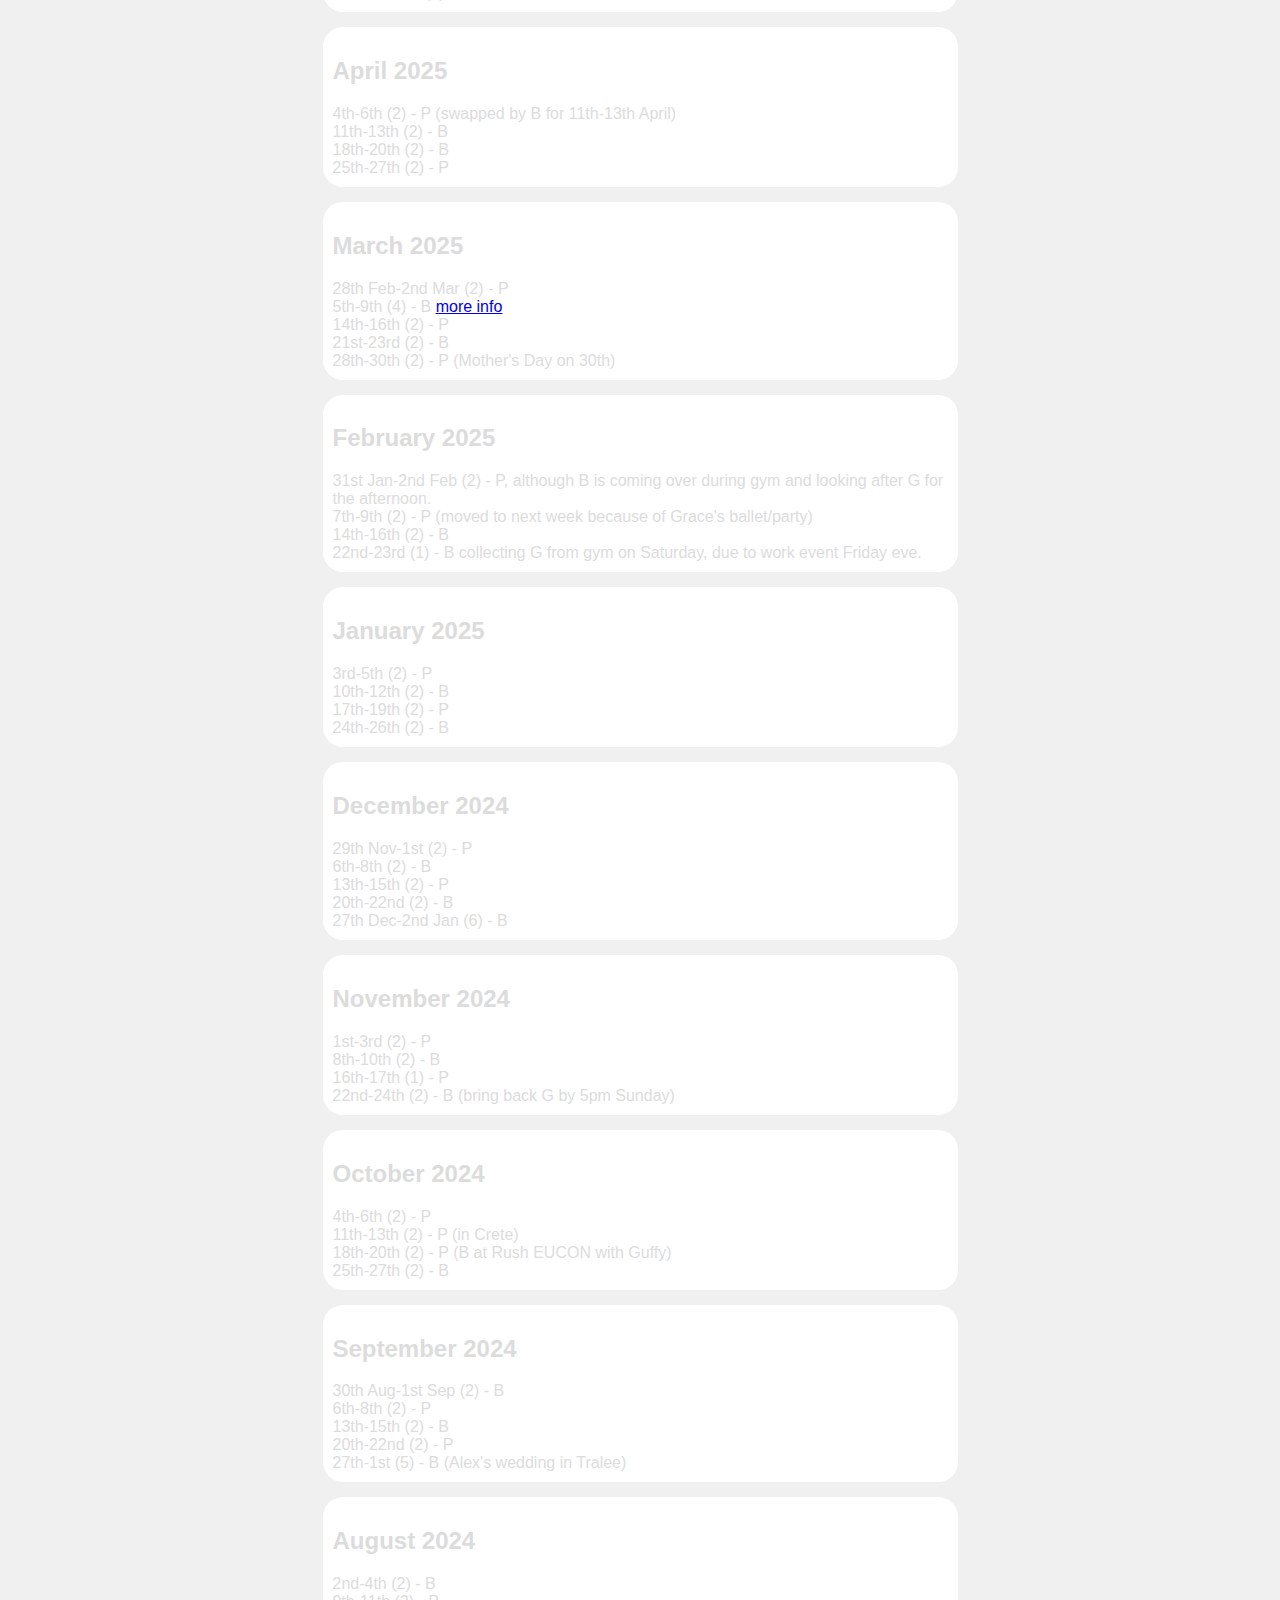
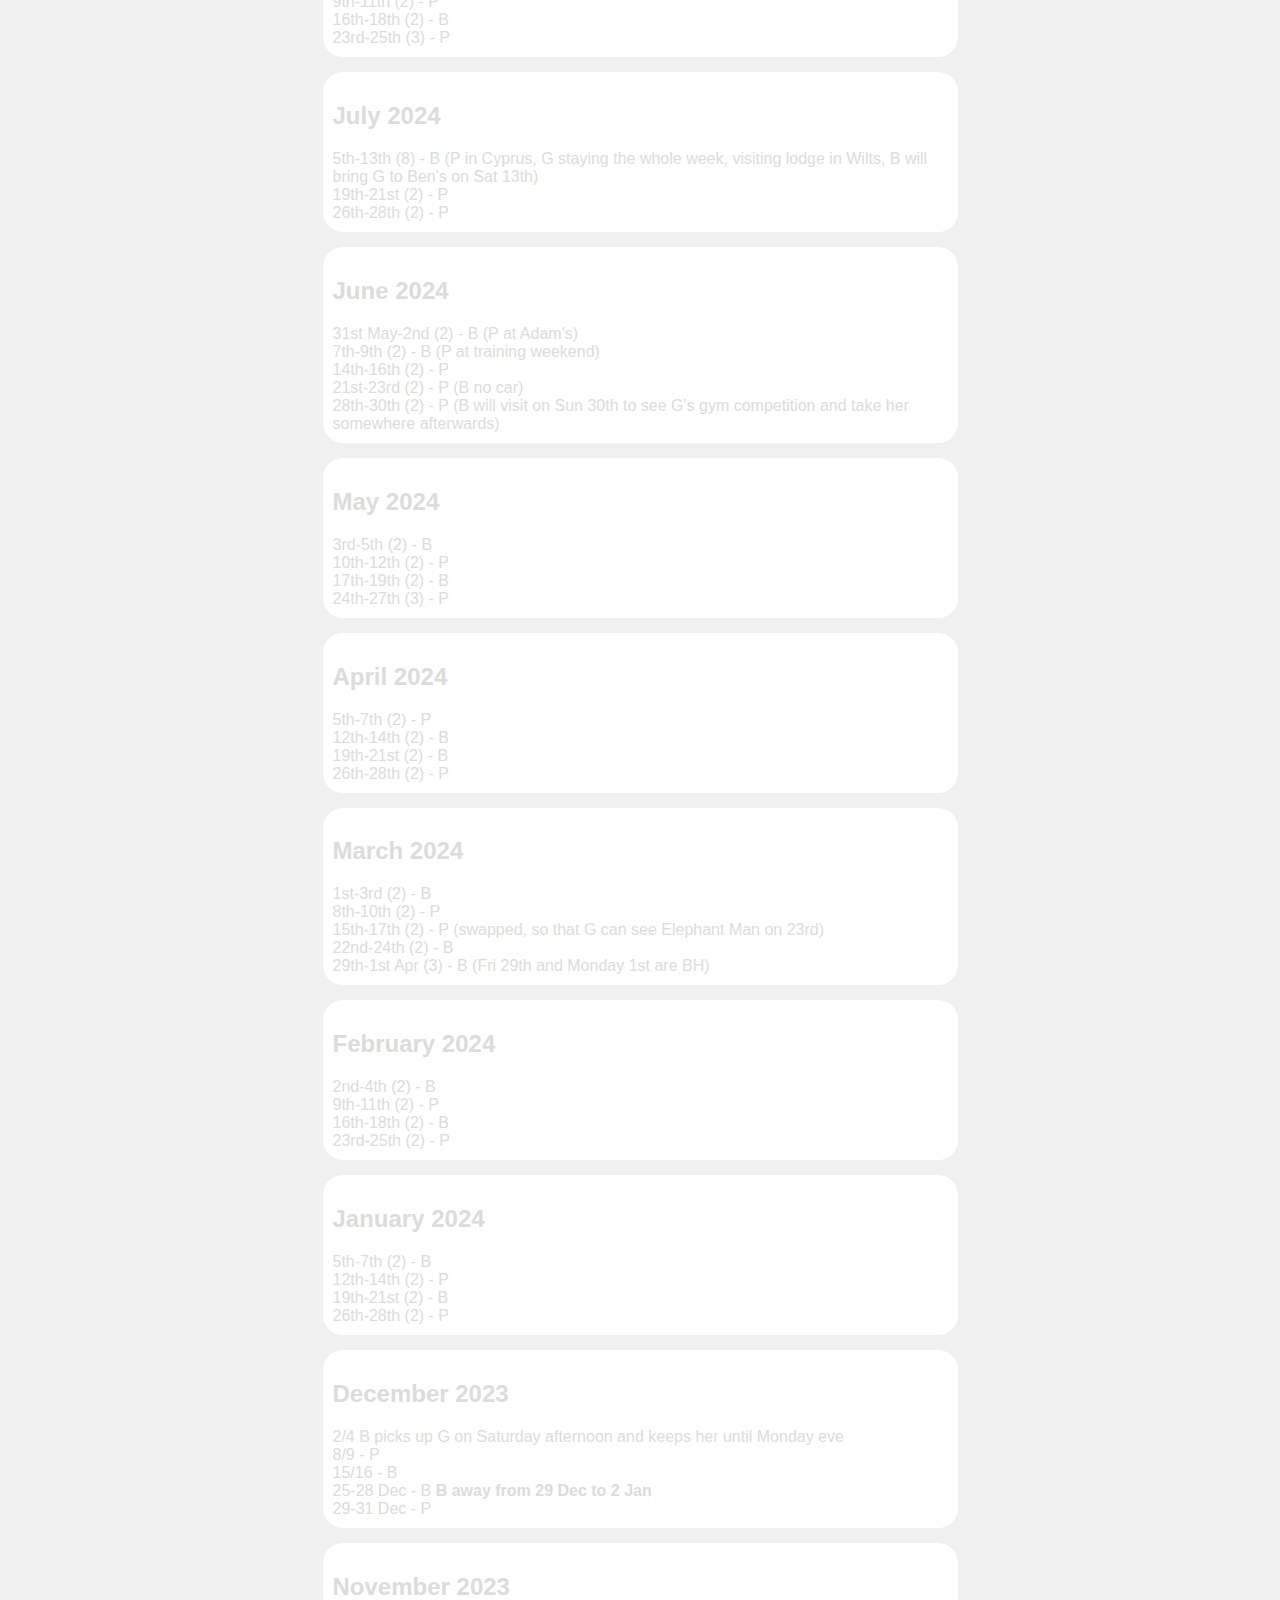
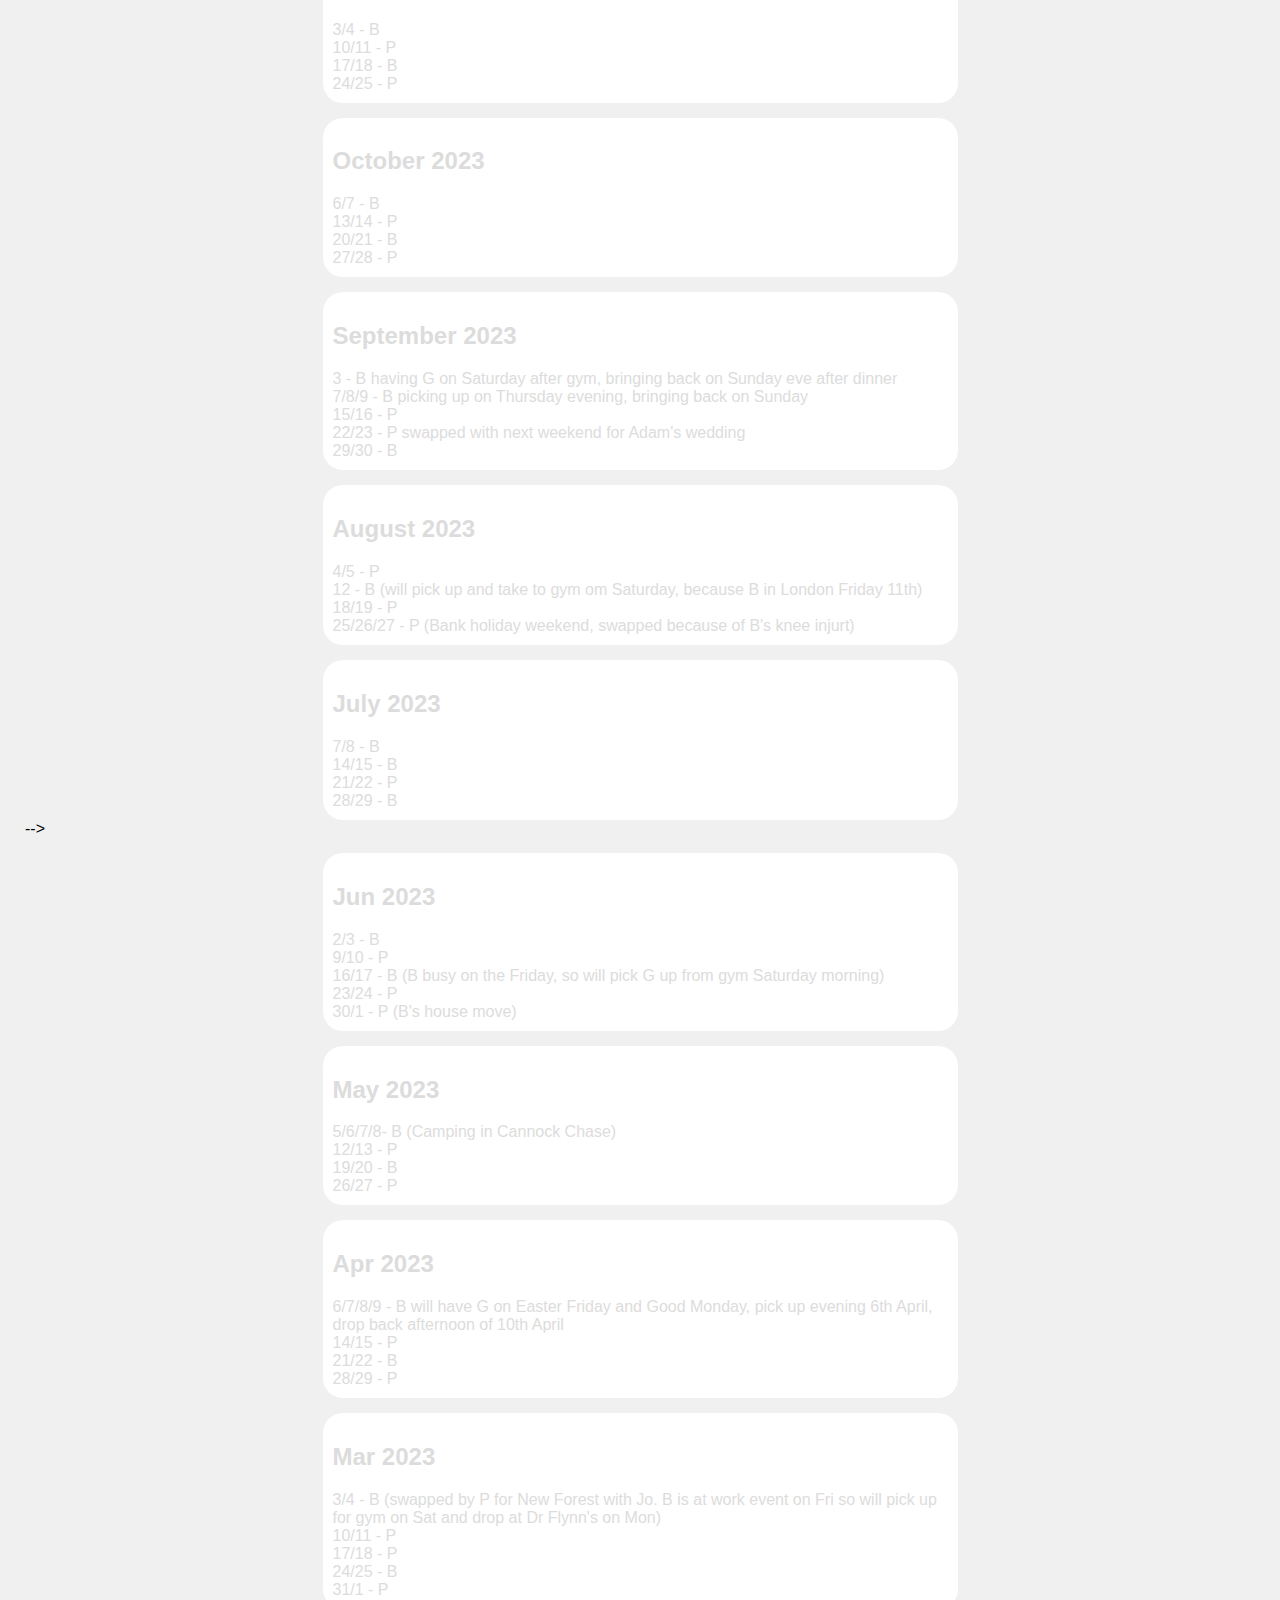
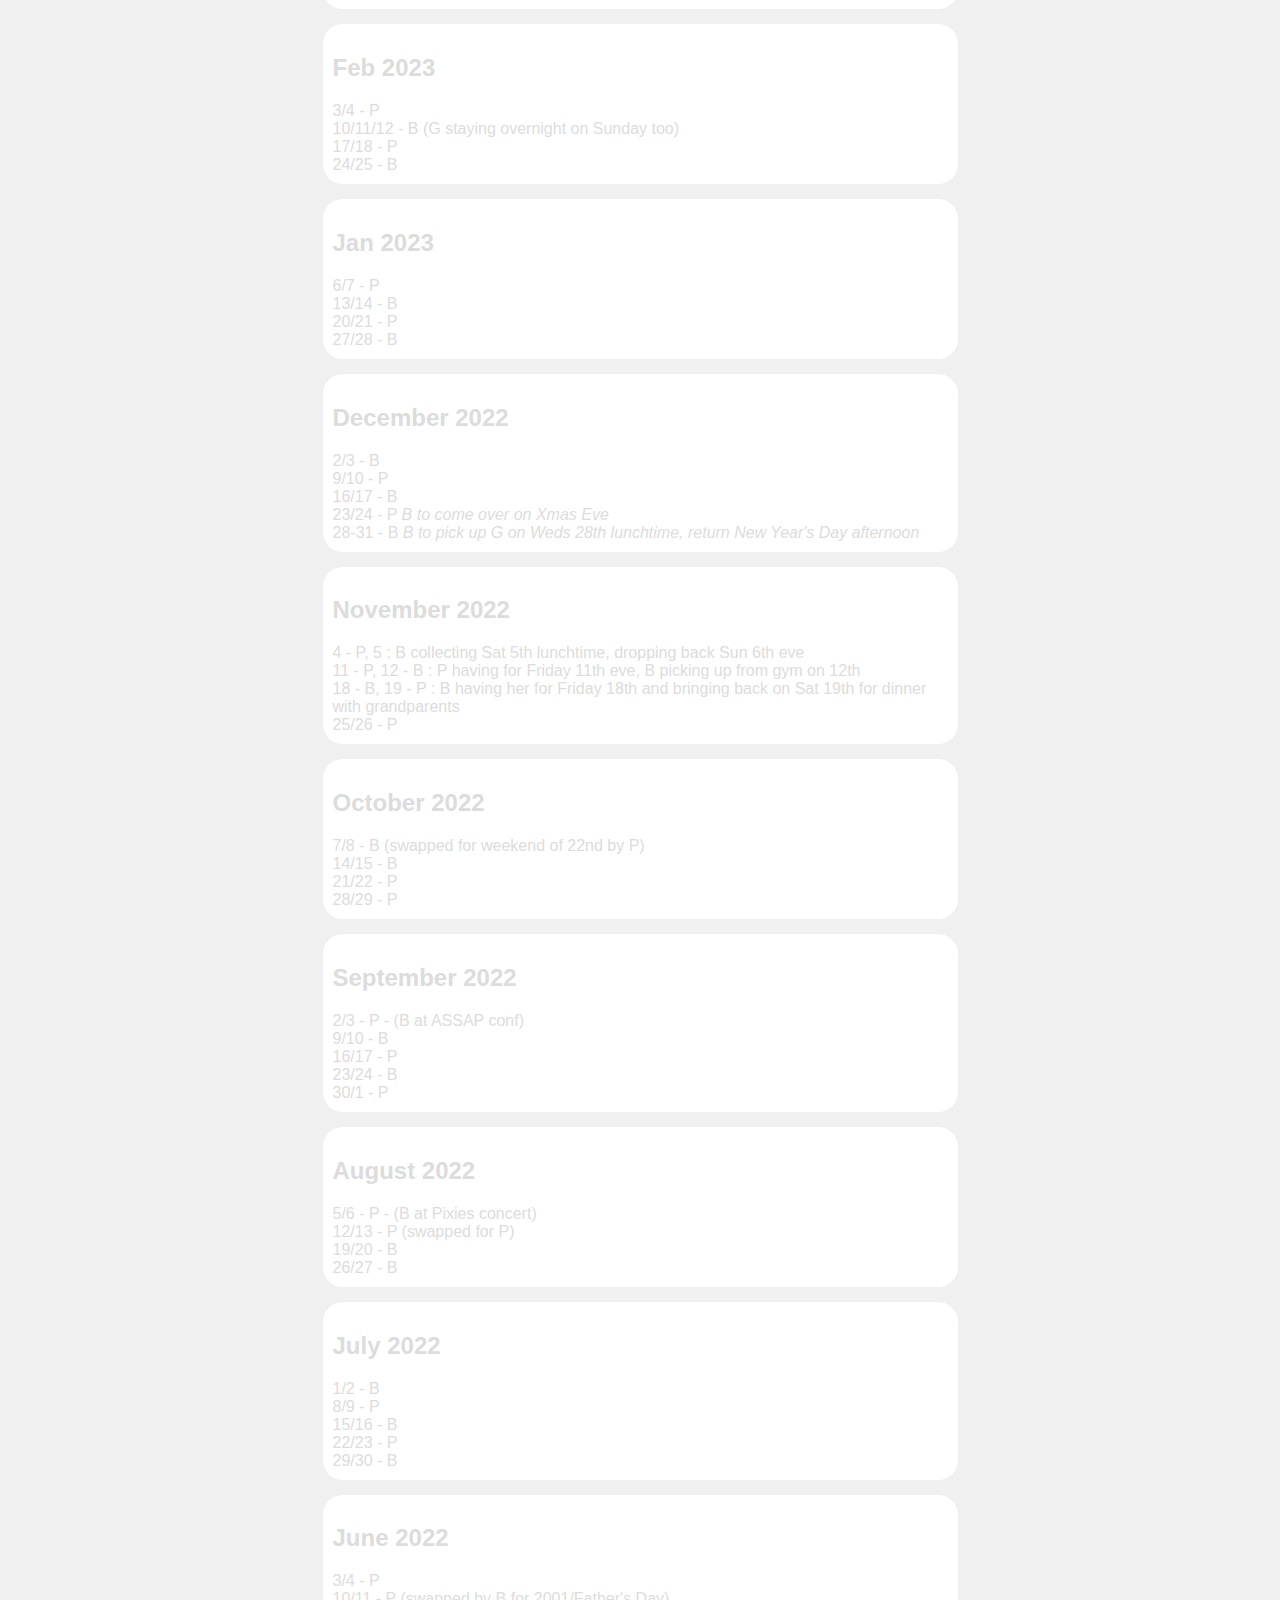
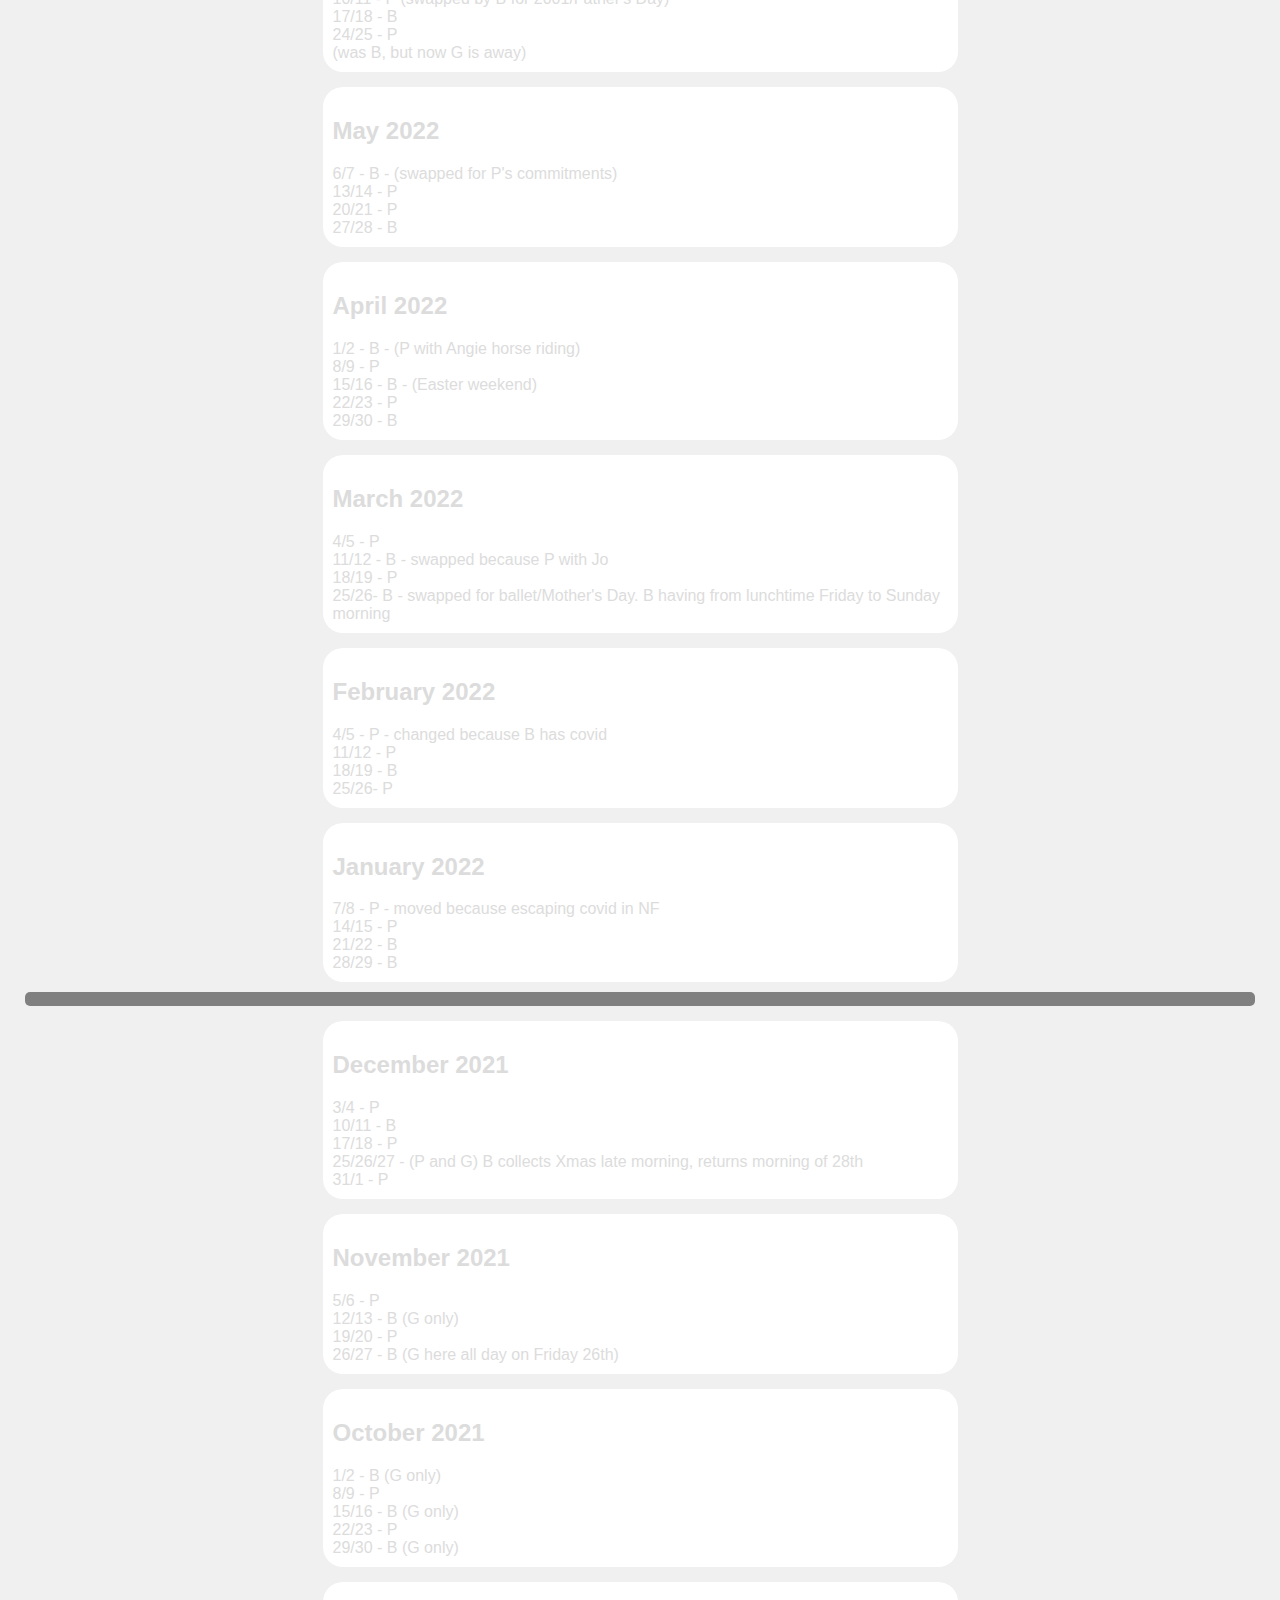
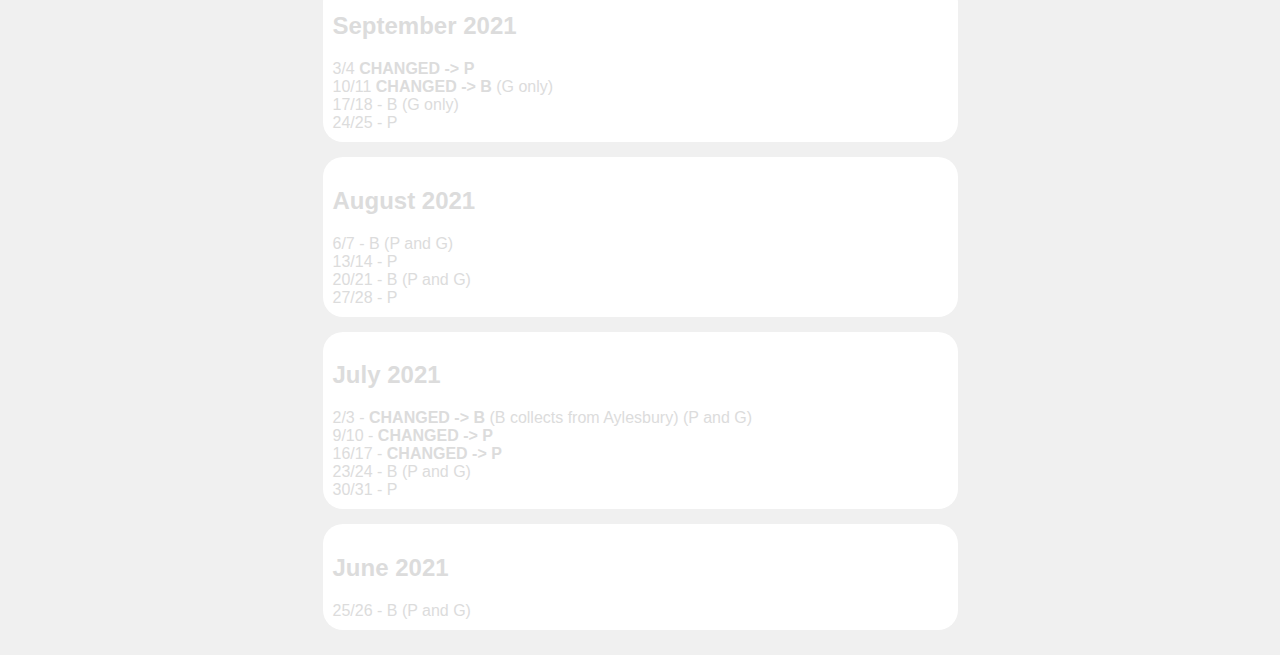
==== commit a00cda8a: "Carol March 2025" ====
--- a/index.html
+++ b/index.html
@@ -127,7 +127,7 @@
       <h2 id="202503">March 2025</h2>
       <ul>
         <li>28th Feb-2nd Mar (2) - P</li>
-        <li>7th-9th (2) - B</li>
+        <li>5th-9th (4) - B <a href="notes/carol2025.html">more info</a></li>
         <li>14th-16th (2) - P</li>
         <li>21st-23rd (2) - B</li>
         <li>28th-30th (2) - P (Mother's Day on 30th)</li>
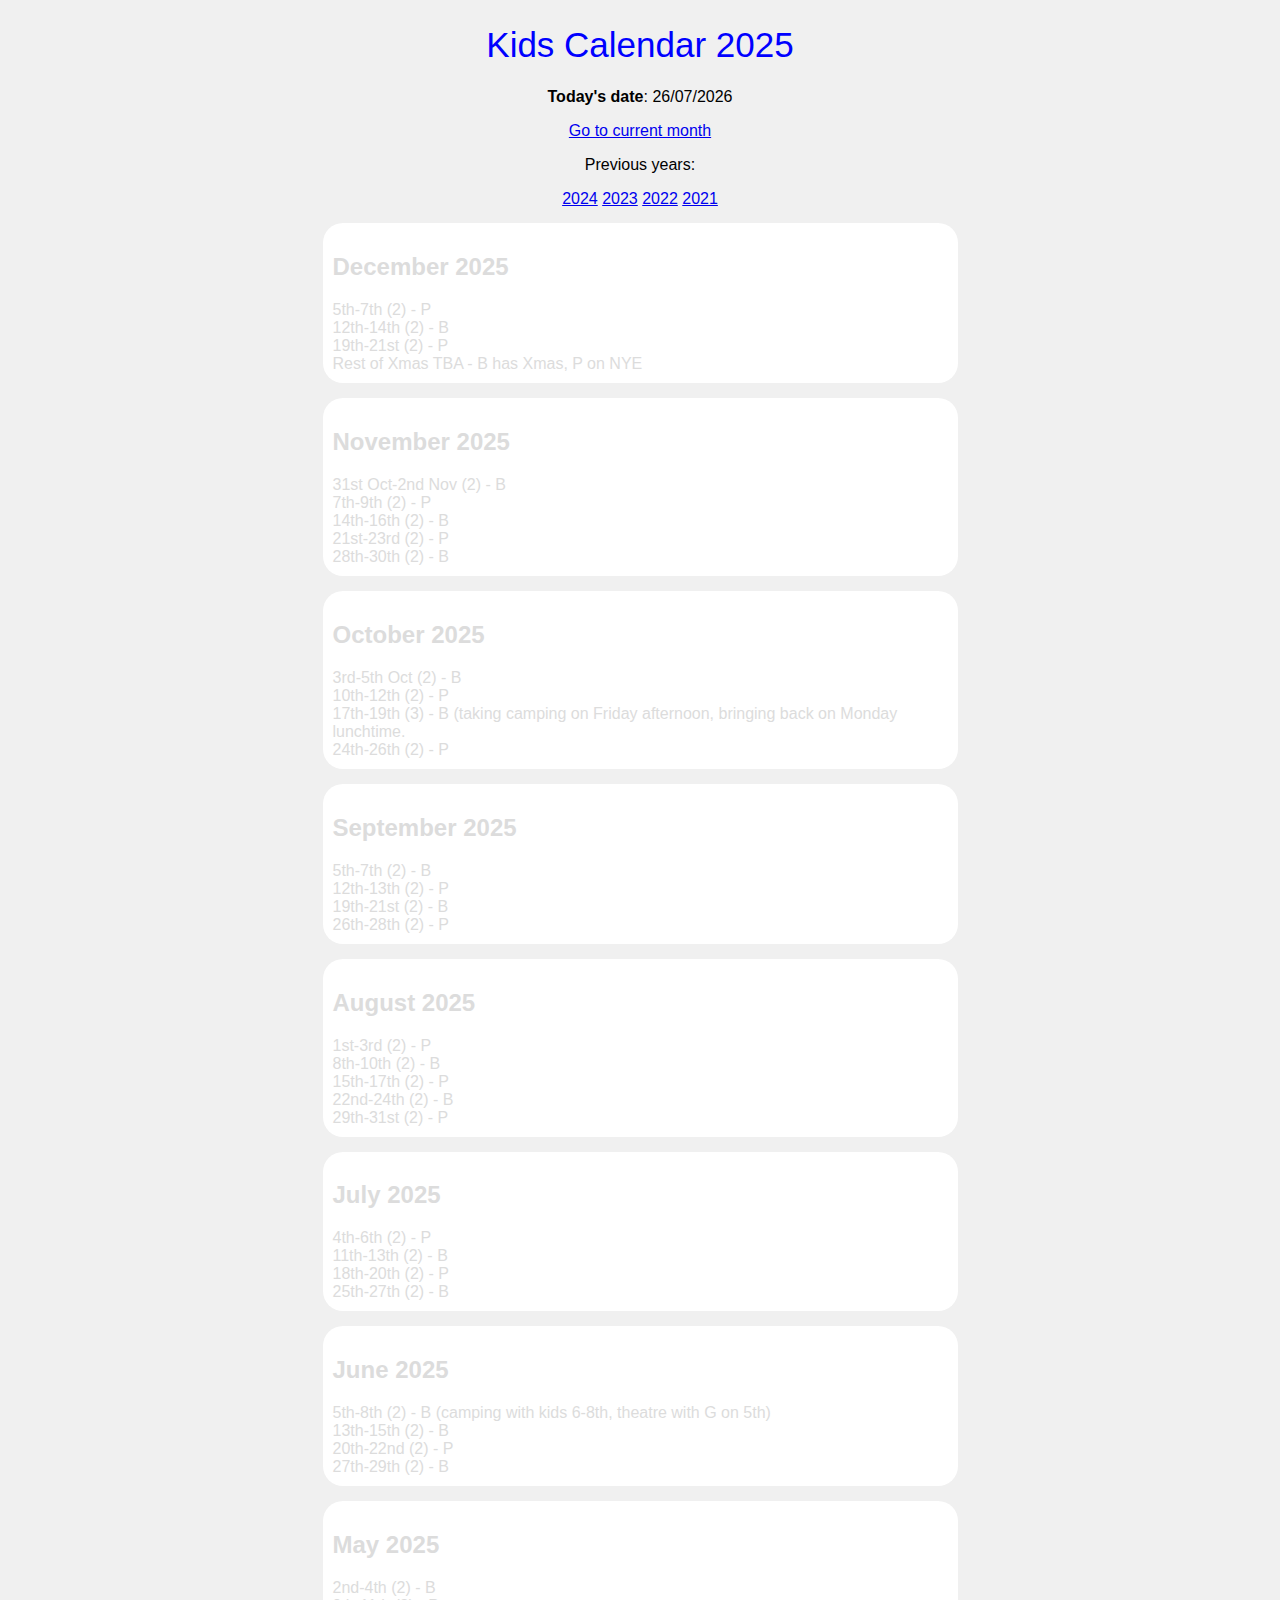
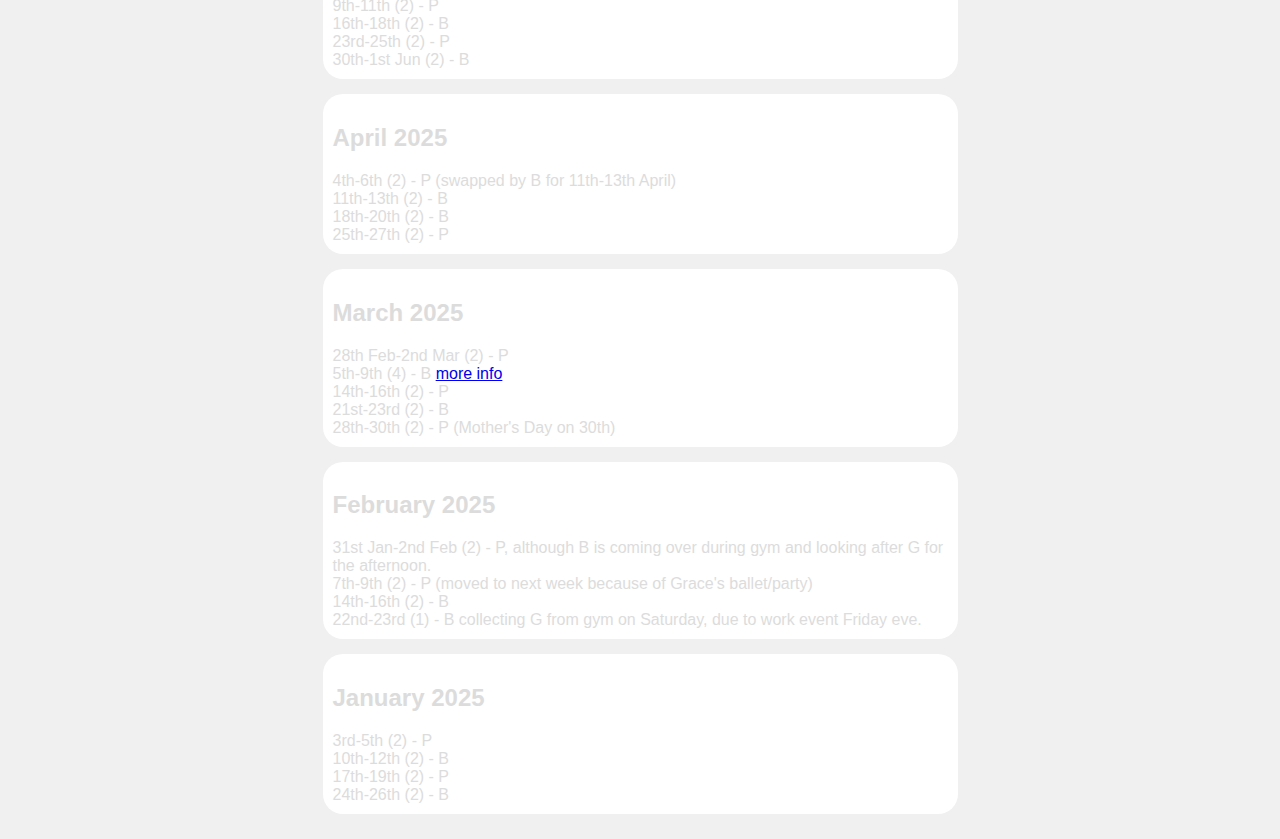
==== commit 57a860c4: "archiving set up" ====
--- a/index.html
+++ b/index.html
@@ -9,11 +9,19 @@
   <body>
 
     <div id="top">
-      <h1 id="mainHeading">Kids Calendar 2021-2025</h1>
+      <h1 id="mainHeading">Kids Calendar 2025</h1>
 
       <p id="currDate"></p>
   
       <p><a id="goto" href="#">Go to current month</a></p>
+      
+      <p>Previous years:</p>
+      <ul id="archive">
+		<li><a href="archive/2024.html">2024</a></li>
+		<li><a href="archive/2023.html">2023</a></li>
+		<li><a href="archive/2022.html">2022</a></li>		
+		<li><a href="archive/2021.html">2021</a></li>		
+      </ul>
     </div>
 
 
@@ -154,456 +162,6 @@
       </ul>
       </div>
 
-    <div id="month">
-      <h2 id="202412">December 2024</h2>
-      <ul>
-        <li>29th Nov-1st (2) - P</li>
-        <li>6th-8th (2) - B</li>
-        <li>13th-15th (2) - P</li>
-        <li>20th-22nd (2) - B</li>
-        <li>27th Dec-2nd Jan (6) - B</li>
-      </ul>
-      </div>
-
-    <div id="month">
-    <h2 id="202411">November 2024</h2>
-    <ul>
-      <li>1st-3rd (2) - P</li>
-      <li>8th-10th (2) - B</li>
-      <li>16th-17th (1) - P</li>
-      <li>22nd-24th (2) - B (bring back G by 5pm Sunday)</li>
-    </ul>
-    </div>
-
-    <div id="month">
-      <h2 id="202410">October 2024</h2>
-      <ul>
-        <li>4th-6th (2) - P</li>
-        <li>11th-13th (2) - P (in Crete)</li>
-        <li>18th-20th (2) - P (B at Rush EUCON with Guffy)</li>
-        <li>25th-27th (2) - B</li>
-      </ul>
-      </div>
-
-    <div id="month">
-      <h2 id="202409">September 2024</h2>
-      <ul>
-        <li>30th Aug-1st Sep (2) - B</li>
-        <li>6th-8th (2) - P</li>
-        <li>13th-15th (2) - B</li>
-        <li>20th-22nd (2) - P</li>
-        <li>27th-1st (5) - B (Alex's wedding in Tralee)</li>
-      </ul>
-      </div>
-
-    <div id="month">
-      <h2 id="202408">August 2024</h2>
-      <ul>
-        <li>2nd-4th (2) - B</li>
-        <li>9th-11th (2) - P</li>
-        <li>16th-18th (2) - B</li>
-        <li>23rd-25th (3) - P</li>
-      </ul>
-      </div>
-
-    <div id="month">
-      <h2 id="202407">July 2024</h2>
-      <ul>
-        <li>5th-13th (8) - B (P in Cyprus, G staying the whole week, visiting lodge in Wilts, B will bring G to Ben's on Sat 13th)</li>
-        <li>19th-21st (2) - P</li>
-        <li>26th-28th (2) - P</li>
-      </ul>
-      </div>
-
-    <div id="month">
-      <h2 id="202406">June 2024</h2>
-      <ul>
-        <li>31st May-2nd (2) - B (P at Adam's)</li>
-        <li>7th-9th (2) - B (P at training weekend)</li>
-        <li>14th-16th (2) - P</li>
-        <li>21st-23rd (2) - P (B no car)</li>
-        <li>28th-30th (2) - P (B will visit on Sun 30th to see G's gym competition and take her somewhere afterwards)</li>
-      </ul>
-      </div>
-
-    <div id="month">
-      <h2 id="202405">May 2024</h2>
-      <ul>
-        <li>3rd-5th (2) - B</li>
-        <li>10th-12th (2) - P</li>
-        <li>17th-19th (2) - B</li>
-        <li>24th-27th (3) - P</li>
-      </ul>
-      </div>
-
-    <div id="month">
-      <h2 id="202404">April 2024</h2>
-      <ul>
-        <li>5th-7th (2) - P</li>
-        <li>12th-14th (2) - B</li>
-        <li>19th-21st (2) - B</li>
-        <li>26th-28th (2) - P</li>
-      </ul>
-      </div>
-
-    <div id="month">
-      <h2 id="202403">March 2024</h2>
-      <ul>
-        <li>1st-3rd (2) - B</li>
-        <li>8th-10th (2) - P</li>
-        <li>15th-17th (2) - P (swapped, so that G can see Elephant Man on 23rd)</li>
-        <li>22nd-24th (2) - B </li>
-        <li>29th-1st Apr (3) - B (Fri 29th and Monday 1st are BH)</li>
-      </ul>
-      </div>
-
-    <div id="month">
-      <h2 id="202402">February 2024</h2>
-      <ul>
-        <li>2nd-4th (2) - B</li>
-        <li>9th-11th (2) - P</li>
-        <li>16th-18th (2) - B</li>
-        <li>23rd-25th (2) - P</li>
-      </ul>
-      </div>
-
-    <div id="month">
-      <h2 id="202401">January 2024</h2>
-      <ul>
-        <li>5th-7th (2) - B</li>
-        <li>12th-14th (2) - P</li>
-        <li>19th-21st (2) - B</li>
-        <li>26th-28th (2) - P</li>
-      </ul>
-      </div>
-
-    <div id="month">
-      <h2 id="202312">December 2023</h2>
-      <ul>
-        <li>2/4 B picks up G on Saturday afternoon and keeps her until Monday eve</li>
-        <li>8/9 - P</li>
-        <li>15/16 - B</li>
-        <li>25-28 Dec - B <strong>B away from 29 Dec to 2 Jan</strong></li>
-        <li>29-31 Dec - P</li>
-      </ul>
-      </div>
-
-    <div id="month">
-      <h2 id="202311">November 2023</h2>
-      <ul>
-        <li>3/4 - B</li>
-        <li>10/11 - P</li>
-        <li>17/18 - B</li>
-        <li>24/25 - P</li>
-      </ul>
-      </div>
-
-    <div id="month">
-      <h2 id="202310">October 2023</h2>
-      <ul>
-        <li>6/7 - B</li>
-        <li>13/14 - P</li>
-        <li>20/21 - B</li>
-        <li>27/28 - P</li>
-      </ul>
-      </div>
-
-    <div id="month">
-      <h2 id="202309">September 2023</h2>
-      <ul>
-        <li>3 - B having G on Saturday after gym, bringing back on Sunday eve after dinner</li>
-        <li>7/8/9 - B picking up on Thursday evening, bringing back on Sunday</li>
-        <li>15/16 - P</li>
-        <li>22/23 - P swapped with next weekend for Adam's wedding</li>
-        <li>29/30 - B </li>
-      </ul>
-      </div>
-
-    <div id="month">
-      <h2 id="202308">August 2023</h2>
-      <ul>
-        <li>4/5 - P</li>
-        <li>12 - B (will pick up and take to gym om Saturday, because B in London Friday 11th)</li>
-        <li>18/19 - P</li>
-        <li>25/26/27 - P (Bank holiday weekend, swapped because of B's knee injurt)</li>
-      </ul>
-      </div>
-
-    <div id="month">
-    <h2 id="202307">July 2023</h2>
-    <ul>
-      <li>7/8 - B</li>
-      <li>14/15 - B</li>
-      <li>21/22 - P</li>
-      <li>28/29 - B</li>
-    </ul>
-    </div>
-    -->
-
-    <div id="month">
-      <h2 id="202306">Jun 2023</h2>
-      <ul>
-        <li>2/3 - B</li>
-        <li>9/10 - P</li>
-        <li>16/17 - B (B busy on the Friday, so will pick G up from gym Saturday morning)</li>
-        <li>23/24 - P</li>
-        <li>30/1 - P (B's house move)</li>
-      </ul>
-    </div> 
-
-    <div id="month">
-      <h2 id="202305">May 2023</h2>
-      <ul>
-        <li>5/6/7/8- B (Camping in Cannock Chase)</li>
-        <li>12/13 - P</li>
-        <li>19/20 - B</li>
-        <li>26/27 - P</li>
-      </ul>
-    </div> 
-
-    <div id="month">
-      <h2 id="202304">Apr 2023</h2>
-      <ul>
-        <li>6/7/8/9 - B will have G on Easter Friday and Good Monday, pick up evening 6th April, drop back afternoon of 10th April</li>
-        <li>14/15 - P</li>
-        <li>21/22 - B</li>
-        <li>28/29 - P</li>
-      </ul>
-    </div> 
-
-    <div id="month">
-      <h2 id="202303">Mar 2023</h2>
-      <ul>
-        <li>3/4 - B (swapped by P for New Forest with Jo. B is at work event on Fri so will pick up for gym on Sat and drop at Dr Flynn's on Mon)</li>
-        <li>10/11 - P</li>
-        <li>17/18 - P</li>
-        <li>24/25 - B</li>
-        <li>31/1 - P</li>
-      </ul>
-    </div> 
-
-    <div id="month">
-      <h2 id="202302">Feb 2023</h2>
-      <ul>
-        <li>3/4 - P</li>
-        <li>10/11/12 - B (G staying overnight on Sunday too)</li> 
-        <li>17/18 - P</li> 
-        <li>24/25 - B</li>
-      </ul>
-    </div> 
-
-    <div id="month">
-      <h2 id="202301">Jan 2023</h2>
-      <ul>
-        <li>6/7 - P</li>
-        <li>13/14 - B</li>
-        <li>20/21 - P</li>
-        <li>27/28 - B</li>
-      </ul>
-    </div>   
-
-    <div id="month">
-      <h2 id="202212">December 2022</h2>
-      <ul>
-        <li>2/3 - B</li>
-        <li>9/10 - P</li>
-        <li>16/17 - B</li>
-        <li>23/24 - P <em>B to come over on Xmas Eve</em></li>
-        <li>28-31 - B <em>B to pick up G on Weds 28th lunchtime, return New Year's Day afternoon</em></li>
-      </ul>
-    </div>   
-
-    <div id="month">
-      <h2 id="202211">November 2022</h2>
-      <ul>
-        <li>4 - P, 5 : B collecting Sat 5th lunchtime, dropping back Sun 6th eve</li>
-        <li>11 - P, 12 - B : P having for Friday 11th eve, B picking up from gym on 12th</li>
-        <li>18 - B, 19 - P : B having her for Friday 18th and bringing back on Sat 19th for dinner with grandparents</li>
-        <li>25/26 - P</li>
-      </ul>
-    </div>        
-
-    <div id="month">
-      <h2 id="202210">October 2022</h2>
-      <ul>
-        <li>7/8 - B (swapped for weekend of 22nd by P)</li> 
-        <li>14/15 - B</li>
-        <li>21/22 - P</li>
-        <li>28/29 - P</li>
-      </ul>
-    </div>       
-
-    <div id="month">
-      <h2 id="202209">September 2022</h2>
-      <ul>
-        <li>2/3 - P - (B at ASSAP conf)</li>
-        <li>9/10 - B</li>
-        <li>16/17 - P</li>
-        <li>23/24 - B</li>
-        <li>30/1 - P</li>
-      </ul>
-    </div>    
-
-    <div id="month">
-      <h2 id="202208">August 2022</h2>
-      <ul>
-        <li>5/6 - P - (B at Pixies concert)</li>
-        <li>12/13 - P (swapped for P)</li>
-        <li>19/20 - B</li>
-        <li>26/27 - B</li>
-      </ul>
-    </div>    
-
-    <div id="month">
-      <h2 id="202207">July 2022</h2>
-      <ul>
-        <li>1/2 - B</li>
-        <li>8/9 - P</li>
-        <li>15/16 - B</li>
-        <li>22/23 - P</li>
-        <li>29/30 - B</li>
-      </ul>
-    </div>
-
-    <div id="month">
-    <h2 id="202206">June 2022</h2>
-    <ul>
-      <li>3/4 - P</li>
-      <li>10/11 - P (swapped by B for 2001/Father's Day)</li>
-      <li>17/18 - B</li>
-      <li>24/25 - P</li>(was B, but now G is away)
-    </ul>
-    </div>
-
-    <div id="month" >
-    <h2 id="202205">May 2022</h2>
-    <ul>
-      <li>6/7 - B - (swapped for P's commitments)</li>
-      <li>13/14 - P</li>
-      <li>20/21 - P</li>
-      <li>27/28 - B</li>
-    </ul>   
-    </div> 
-
-    <div id="month">
-    <h2 id="202204">April 2022</h2>
-    <ul>
-      <li>1/2 - B - (P with Angie horse riding)</li>
-      <li>8/9 - P</li>
-      <li>15/16 - B - (Easter weekend)</li>
-      <li>22/23 - P</li>
-      <li>29/30 - B</li>
-    </ul>    
-    </div>
-
-    <div id="month">
-    <h2 id="202203">March 2022</h2>
-    <ul>
-      <li>4/5 - P</li>
-      <li>11/12 - B - swapped because P with Jo</li>
-      <li>18/19 - P</li>
-      <li>25/26- B - swapped for ballet/Mother's Day. B having from lunchtime Friday to Sunday morning</li>
-    </ul>
-    </div>
-
-    <div id="month">
-    <h2 id="202202">February 2022</h2>
-    <ul>
-      <li>4/5 - P - changed because B has covid</li>
-      <li>11/12 - P</li>
-      <li>18/19 - B</li>
-      <li>25/26- P</li>
-    </ul>
-    </div>
-
-
-    <div id="month">
-    <h2 id="202201">January 2022</h2>
-    <ul>
-      <li>7/8 - P - moved because escaping covid in NF</li>
-      <li>14/15 - P</li>
-      <li>21/22 - B</li>
-      <li>28/29 - B</li>
-    </ul>
-    </div>
-
-    <hr/>
-
-    <div id="month">
-    <h2 id="202112">December 2021</h2>
-    <ul>
-      <li>3/4 - P</li>
-      <li>10/11 - B</li>
-      <li>17/18 - P</li>
-      <li>
-        25/26/27 - (P and G) B collects Xmas late morning, returns morning of
-        28th
-      </li>
-      <li>31/1 - P</li>
-    </ul>
-    </div>
-
-    <div id="month">
-    <h2 id="202111">November 2021</h2>
-    <ul>
-      <li>5/6 - P</li>
-      <li>12/13 - B (G only)</li>
-      <li>19/20 - P</li>
-      <li>26/27 - B (G here all day on Friday 26th)</li>
-    </ul>
-    </div>
-
-    <div id="month">
-    <h2 id="202110">October 2021</h2>
-    <ul>
-      <li>1/2 - B (G only)</li>
-      <li>8/9 - P</li>
-      <li>15/16 - B (G only)</li>
-      <li>22/23 - P</li>
-      <li>29/30 - B (G only)</li>
-    </ul>
-    </div>
-
-    <div id="month">
-    <h2 id="202109"">September 2021</h2>
-    <ul>
-      <li>3/4 <strong>CHANGED -> P </strong></li>
-      <li>10/11 <strong>CHANGED -> B </strong>(G only)</li>
-      <li>17/18 - B (G only)</li>
-      <li>24/25 - P</li>
-    </ul>
-    </div>
-
-    <div id="month">
-    <h2 id="202108">August 2021</h2>
-    <ul>
-      <li>6/7 - B (P and G)</li>
-      <li>13/14 - P</li>
-      <li>20/21 - B (P and G)</li>
-      <li>27/28 - P</li>
-    </ul>
-    </div>
-
-    <div id="month">
-    <h2 id="202107">July 2021</h2>
-    <ul>
-      <li>
-        2/3 - <strong>CHANGED -> B</strong> (B collects from Aylesbury) (P and
-        G)
-      </li>
-      <li>9/10 - <strong>CHANGED -> P</strong></li>
-      <li>16/17 - <strong>CHANGED -> P</strong></li>
-      <li>23/24 - B (P and G)</li>
-      <li>30/31 - P</li>
-    </ul>
-    </div>
-
-    <div id="month">
-    <h2 id="202106">June 2021</h2>
-    <ul>
-      <li>25/26 - B (P and G)</li>
-    </ul>
-  </div>
 
     <script>
       const n = new Date();
--- a/style.css
+++ b/style.css
@@ -16,6 +16,10 @@
 
 h2 {
   color: inherit;
+}
+
+ul#archive li {
+  display: inline;
 }
 
 ul {
